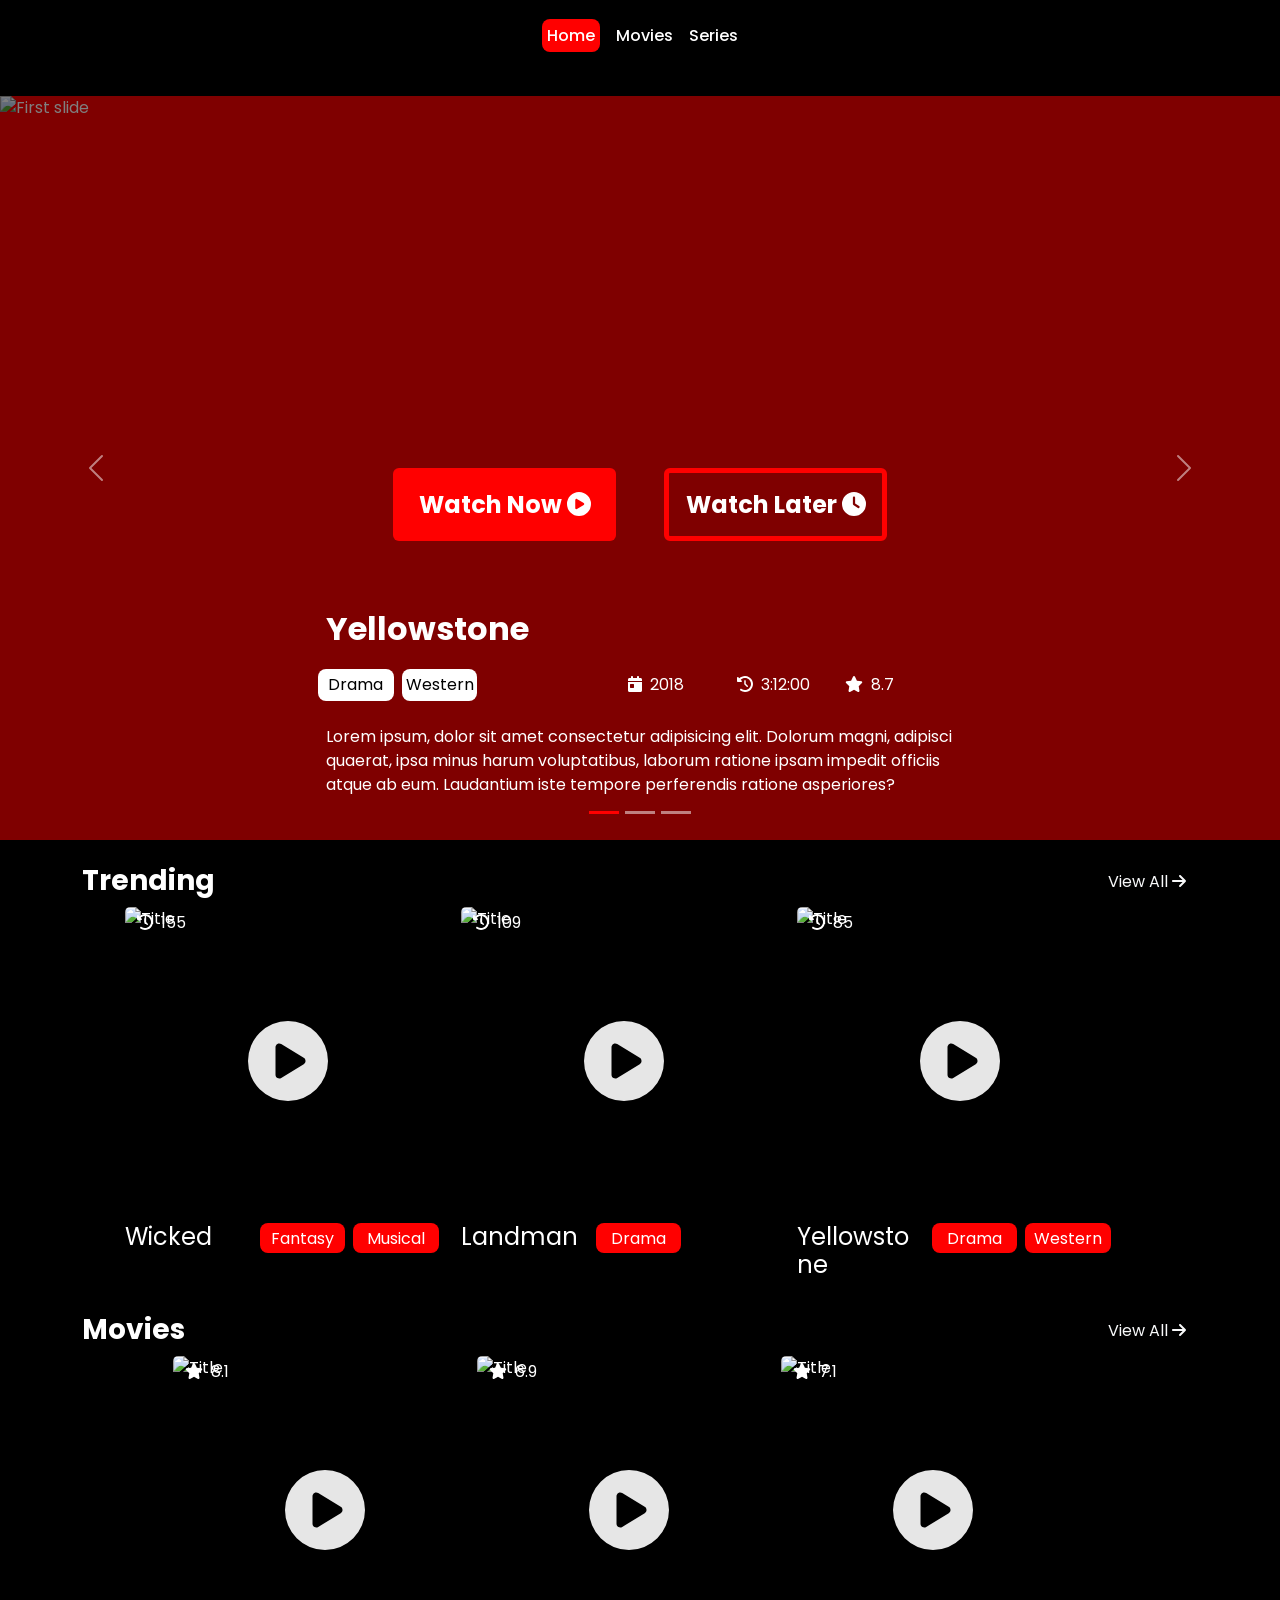
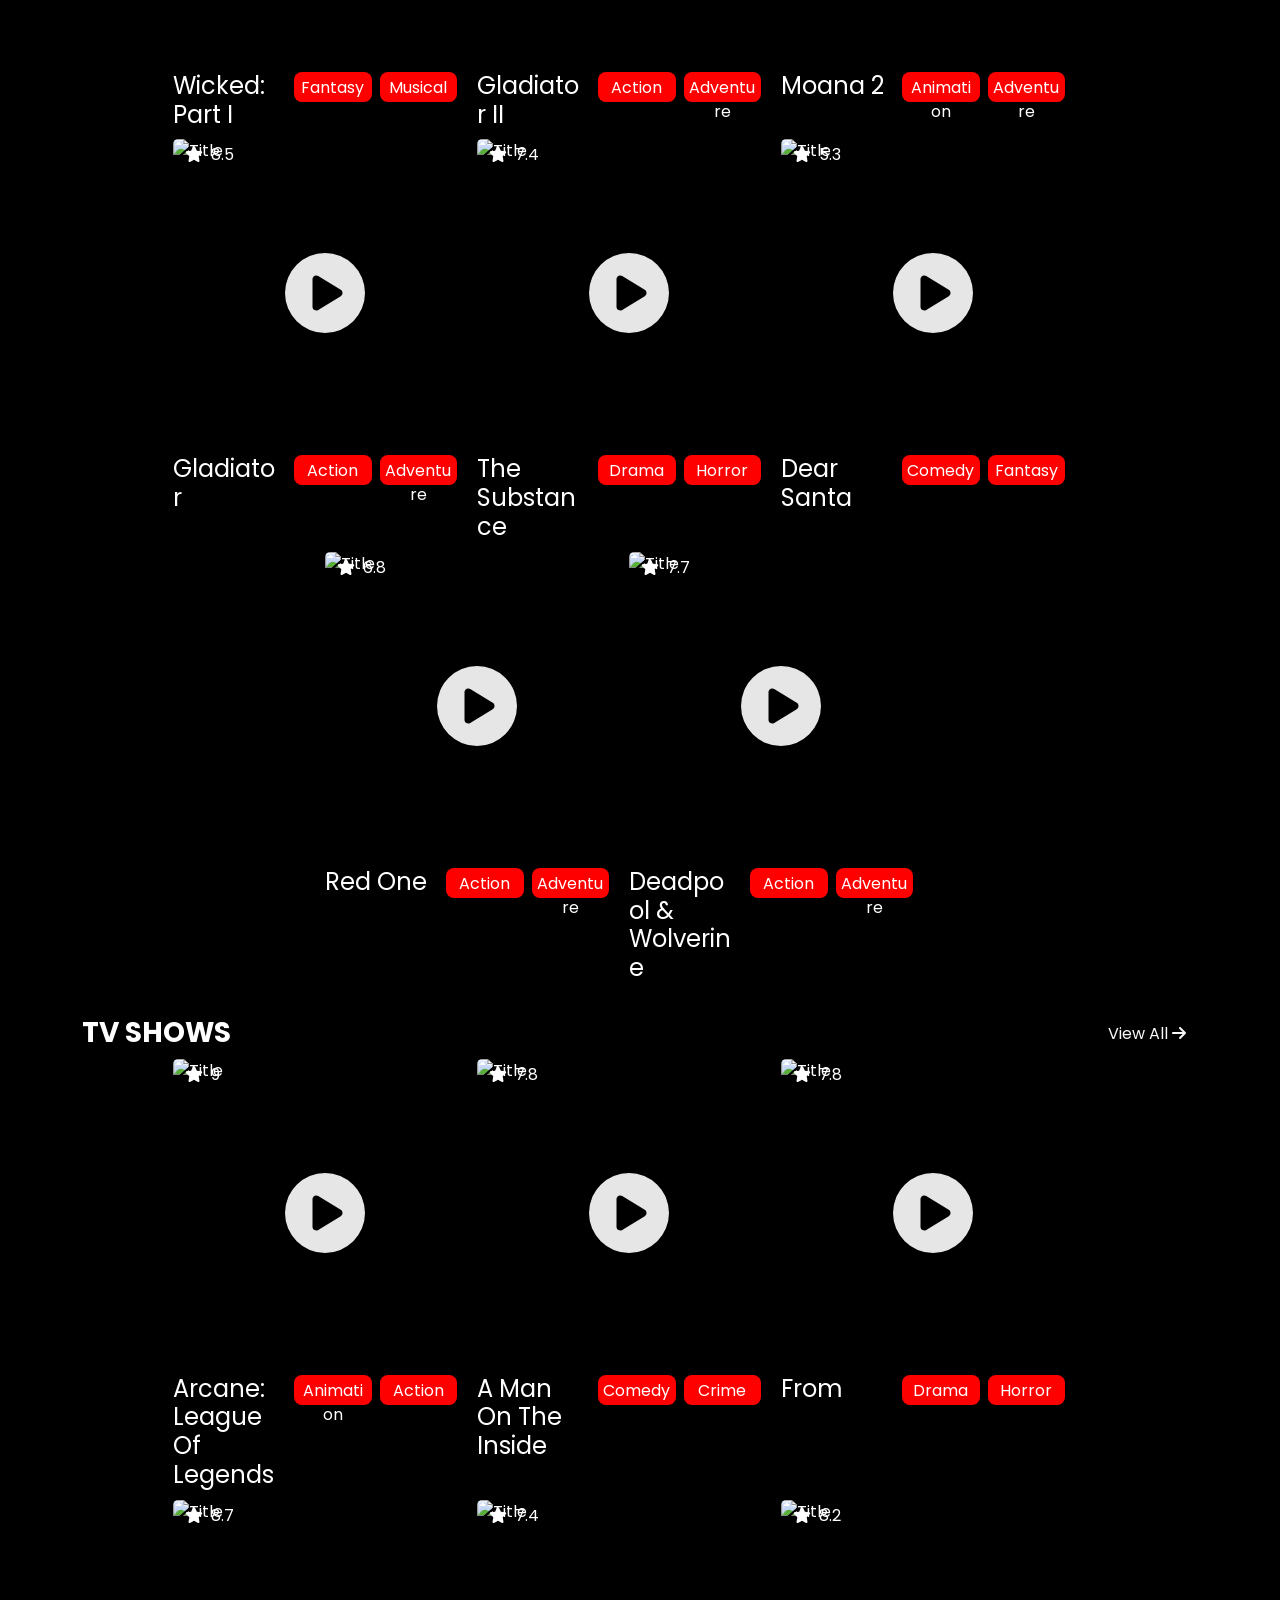
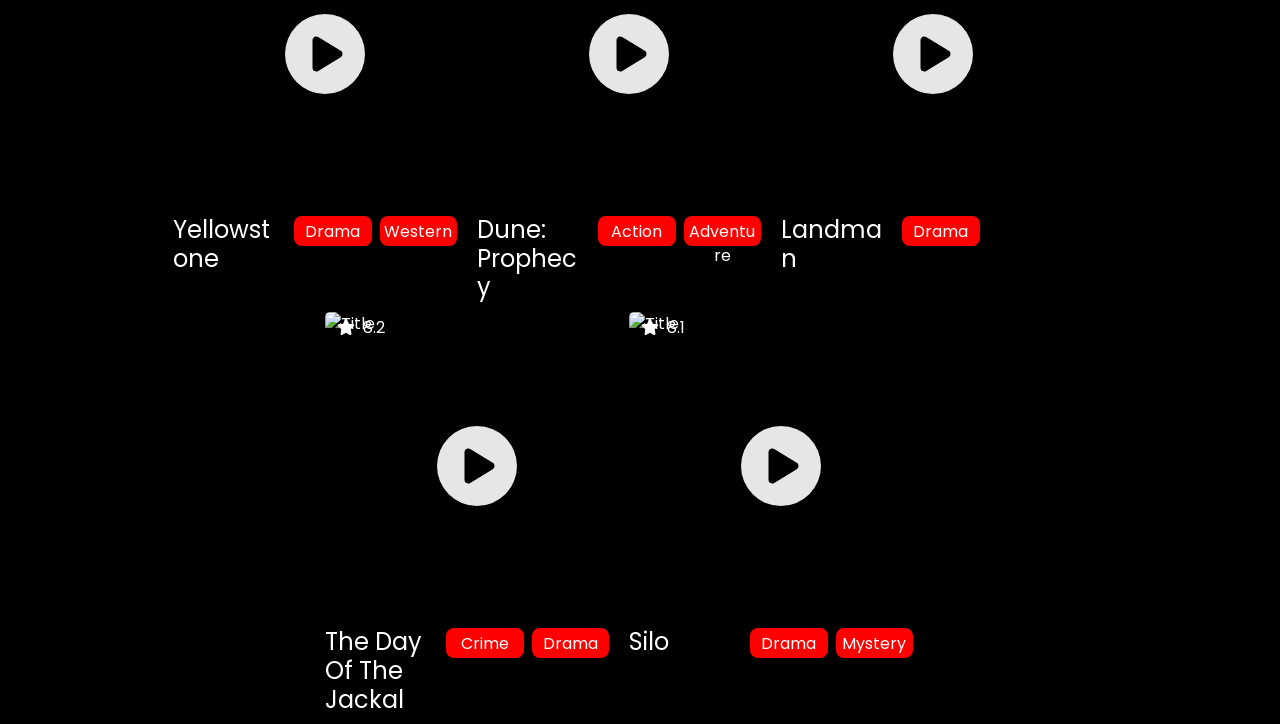
==== index.html @ 8cdc95a4 "Add files via upload" ====
<!doctype html>
<html lang="en" data-critters-container>
<head>
  <meta charset="utf-8">
  <title>MovieWebsite</title>
  <base href="/">
  <meta name="viewport" content="width=device-width, initial-scale=1">
  <link rel="icon" type="image/x-icon" href="favicon.ico">
<style>@charset "UTF-8";:root{--bs-blue: #0d6efd;--bs-indigo: #6610f2;--bs-purple: #6f42c1;--bs-pink: #d63384;--bs-red: #dc3545;--bs-orange: #fd7e14;--bs-yellow: #ffc107;--bs-green: #198754;--bs-teal: #20c997;--bs-cyan: #0dcaf0;--bs-black: #000;--bs-white: #fff;--bs-gray: #6c757d;--bs-gray-dark: #343a40;--bs-gray-100: #f8f9fa;--bs-gray-200: #e9ecef;--bs-gray-300: #dee2e6;--bs-gray-400: #ced4da;--bs-gray-500: #adb5bd;--bs-gray-600: #6c757d;--bs-gray-700: #495057;--bs-gray-800: #343a40;--bs-gray-900: #212529;--bs-primary: #0d6efd;--bs-secondary: #6c757d;--bs-success: #198754;--bs-info: #0dcaf0;--bs-warning: #ffc107;--bs-danger: #dc3545;--bs-light: #f8f9fa;--bs-dark: #212529;--bs-primary-rgb: 13, 110, 253;--bs-secondary-rgb: 108, 117, 125;--bs-success-rgb: 25, 135, 84;--bs-info-rgb: 13, 202, 240;--bs-warning-rgb: 255, 193, 7;--bs-danger-rgb: 220, 53, 69;--bs-light-rgb: 248, 249, 250;--bs-dark-rgb: 33, 37, 41;--bs-primary-text-emphasis: #052c65;--bs-secondary-text-emphasis: #2b2f32;--bs-success-text-emphasis: #0a3622;--bs-info-text-emphasis: #055160;--bs-warning-text-emphasis: #664d03;--bs-danger-text-emphasis: #58151c;--bs-light-text-emphasis: #495057;--bs-dark-text-emphasis: #495057;--bs-primary-bg-subtle: #cfe2ff;--bs-secondary-bg-subtle: #e2e3e5;--bs-success-bg-subtle: #d1e7dd;--bs-info-bg-subtle: #cff4fc;--bs-warning-bg-subtle: #fff3cd;--bs-danger-bg-subtle: #f8d7da;--bs-light-bg-subtle: #fcfcfd;--bs-dark-bg-subtle: #ced4da;--bs-primary-border-subtle: #9ec5fe;--bs-secondary-border-subtle: #c4c8cb;--bs-success-border-subtle: #a3cfbb;--bs-info-border-subtle: #9eeaf9;--bs-warning-border-subtle: #ffe69c;--bs-danger-border-subtle: #f1aeb5;--bs-light-border-subtle: #e9ecef;--bs-dark-border-subtle: #adb5bd;--bs-white-rgb: 255, 255, 255;--bs-black-rgb: 0, 0, 0;--bs-font-sans-serif: system-ui, -apple-system, "Segoe UI", Roboto, "Helvetica Neue", "Noto Sans", "Liberation Sans", Arial, sans-serif, "Apple Color Emoji", "Segoe UI Emoji", "Segoe UI Symbol", "Noto Color Emoji";--bs-font-monospace: SFMono-Regular, Menlo, Monaco, Consolas, "Liberation Mono", "Courier New", monospace;--bs-gradient: linear-gradient(180deg, rgba(255, 255, 255, .15), rgba(255, 255, 255, 0));--bs-body-font-family: var(--bs-font-sans-serif);--bs-body-font-size: 1rem;--bs-body-font-weight: 400;--bs-body-line-height: 1.5;--bs-body-color: #212529;--bs-body-color-rgb: 33, 37, 41;--bs-body-bg: #fff;--bs-body-bg-rgb: 255, 255, 255;--bs-emphasis-color: #000;--bs-emphasis-color-rgb: 0, 0, 0;--bs-secondary-color: rgba(33, 37, 41, .75);--bs-secondary-color-rgb: 33, 37, 41;--bs-secondary-bg: #e9ecef;--bs-secondary-bg-rgb: 233, 236, 239;--bs-tertiary-color: rgba(33, 37, 41, .5);--bs-tertiary-color-rgb: 33, 37, 41;--bs-tertiary-bg: #f8f9fa;--bs-tertiary-bg-rgb: 248, 249, 250;--bs-heading-color: inherit;--bs-link-color: #0d6efd;--bs-link-color-rgb: 13, 110, 253;--bs-link-decoration: underline;--bs-link-hover-color: #0a58ca;--bs-link-hover-color-rgb: 10, 88, 202;--bs-code-color: #d63384;--bs-highlight-color: #212529;--bs-highlight-bg: #fff3cd;--bs-border-width: 1px;--bs-border-style: solid;--bs-border-color: #dee2e6;--bs-border-color-translucent: rgba(0, 0, 0, .175);--bs-border-radius: .375rem;--bs-border-radius-sm: .25rem;--bs-border-radius-lg: .5rem;--bs-border-radius-xl: 1rem;--bs-border-radius-xxl: 2rem;--bs-border-radius-2xl: var(--bs-border-radius-xxl);--bs-border-radius-pill: 50rem;--bs-box-shadow: 0 .5rem 1rem rgba(0, 0, 0, .15);--bs-box-shadow-sm: 0 .125rem .25rem rgba(0, 0, 0, .075);--bs-box-shadow-lg: 0 1rem 3rem rgba(0, 0, 0, .175);--bs-box-shadow-inset: inset 0 1px 2px rgba(0, 0, 0, .075);--bs-focus-ring-width: .25rem;--bs-focus-ring-opacity: .25;--bs-focus-ring-color: rgba(13, 110, 253, .25);--bs-form-valid-color: #198754;--bs-form-valid-border-color: #198754;--bs-form-invalid-color: #dc3545;--bs-form-invalid-border-color: #dc3545}*,*:before,*:after{box-sizing:border-box}@media (prefers-reduced-motion: no-preference){:root{scroll-behavior:smooth}}body{margin:0;font-family:var(--bs-body-font-family);font-size:var(--bs-body-font-size);font-weight:var(--bs-body-font-weight);line-height:var(--bs-body-line-height);color:var(--bs-body-color);text-align:var(--bs-body-text-align);background-color:var(--bs-body-bg);-webkit-text-size-adjust:100%;-webkit-tap-highlight-color:rgba(0,0,0,0)}:root{--bs-breakpoint-xs: 0;--bs-breakpoint-sm: 576px;--bs-breakpoint-md: 768px;--bs-breakpoint-lg: 992px;--bs-breakpoint-xl: 1200px;--bs-breakpoint-xxl: 1400px}*{box-sizing:border-box;-webkit-box-sizing:border-box;-moz-box-sizing:border-box;padding:0;margin:0}@font-face{font-family:poppins-regular;src:url("./media/Poppins-Regular-JNHL4IDV.ttf")}body{background-color:#000;color:#fff;font-family:poppins-regular}html{scroll-behavior:smooth}
</style><link rel="stylesheet" href="styles-H7HARPI5.css" media="print" onload="this.media='all'"><noscript><link rel="stylesheet" href="styles-H7HARPI5.css"></noscript></head>
<body>
  <app-root></app-root>
<script src="polyfills-FFHMD2TL.js" type="module"></script><script src="scripts-3WCNOC3Q.js" defer></script><script src="main-EXVJGMRE.js" type="module"></script></body>
</html>
---- styles-H7HARPI5.css ----
@charset "UTF-8";:root,[data-bs-theme=light]{--bs-blue: #0d6efd;--bs-indigo: #6610f2;--bs-purple: #6f42c1;--bs-pink: #d63384;--bs-red: #dc3545;--bs-orange: #fd7e14;--bs-yellow: #ffc107;--bs-green: #198754;--bs-teal: #20c997;--bs-cyan: #0dcaf0;--bs-black: #000;--bs-white: #fff;--bs-gray: #6c757d;--bs-gray-dark: #343a40;--bs-gray-100: #f8f9fa;--bs-gray-200: #e9ecef;--bs-gray-300: #dee2e6;--bs-gray-400: #ced4da;--bs-gray-500: #adb5bd;--bs-gray-600: #6c757d;--bs-gray-700: #495057;--bs-gray-800: #343a40;--bs-gray-900: #212529;--bs-primary: #0d6efd;--bs-secondary: #6c757d;--bs-success: #198754;--bs-info: #0dcaf0;--bs-warning: #ffc107;--bs-danger: #dc3545;--bs-light: #f8f9fa;--bs-dark: #212529;--bs-primary-rgb: 13, 110, 253;--bs-secondary-rgb: 108, 117, 125;--bs-success-rgb: 25, 135, 84;--bs-info-rgb: 13, 202, 240;--bs-warning-rgb: 255, 193, 7;--bs-danger-rgb: 220, 53, 69;--bs-light-rgb: 248, 249, 250;--bs-dark-rgb: 33, 37, 41;--bs-primary-text-emphasis: #052c65;--bs-secondary-text-emphasis: #2b2f32;--bs-success-text-emphasis: #0a3622;--bs-info-text-emphasis: #055160;--bs-warning-text-emphasis: #664d03;--bs-danger-text-emphasis: #58151c;--bs-light-text-emphasis: #495057;--bs-dark-text-emphasis: #495057;--bs-primary-bg-subtle: #cfe2ff;--bs-secondary-bg-subtle: #e2e3e5;--bs-success-bg-subtle: #d1e7dd;--bs-info-bg-subtle: #cff4fc;--bs-warning-bg-subtle: #fff3cd;--bs-danger-bg-subtle: #f8d7da;--bs-light-bg-subtle: #fcfcfd;--bs-dark-bg-subtle: #ced4da;--bs-primary-border-subtle: #9ec5fe;--bs-secondary-border-subtle: #c4c8cb;--bs-success-border-subtle: #a3cfbb;--bs-info-border-subtle: #9eeaf9;--bs-warning-border-subtle: #ffe69c;--bs-danger-border-subtle: #f1aeb5;--bs-light-border-subtle: #e9ecef;--bs-dark-border-subtle: #adb5bd;--bs-white-rgb: 255, 255, 255;--bs-black-rgb: 0, 0, 0;--bs-font-sans-serif: system-ui, -apple-system, "Segoe UI", Roboto, "Helvetica Neue", "Noto Sans", "Liberation Sans", Arial, sans-serif, "Apple Color Emoji", "Segoe UI Emoji", "Segoe UI Symbol", "Noto Color Emoji";--bs-font-monospace: SFMono-Regular, Menlo, Monaco, Consolas, "Liberation Mono", "Courier New", monospace;--bs-gradient: linear-gradient(180deg, rgba(255, 255, 255, .15), rgba(255, 255, 255, 0));--bs-body-font-family: var(--bs-font-sans-serif);--bs-body-font-size: 1rem;--bs-body-font-weight: 400;--bs-body-line-height: 1.5;--bs-body-color: #212529;--bs-body-color-rgb: 33, 37, 41;--bs-body-bg: #fff;--bs-body-bg-rgb: 255, 255, 255;--bs-emphasis-color: #000;--bs-emphasis-color-rgb: 0, 0, 0;--bs-secondary-color: rgba(33, 37, 41, .75);--bs-secondary-color-rgb: 33, 37, 41;--bs-secondary-bg: #e9ecef;--bs-secondary-bg-rgb: 233, 236, 239;--bs-tertiary-color: rgba(33, 37, 41, .5);--bs-tertiary-color-rgb: 33, 37, 41;--bs-tertiary-bg: #f8f9fa;--bs-tertiary-bg-rgb: 248, 249, 250;--bs-heading-color: inherit;--bs-link-color: #0d6efd;--bs-link-color-rgb: 13, 110, 253;--bs-link-decoration: underline;--bs-link-hover-color: #0a58ca;--bs-link-hover-color-rgb: 10, 88, 202;--bs-code-color: #d63384;--bs-highlight-color: #212529;--bs-highlight-bg: #fff3cd;--bs-border-width: 1px;--bs-border-style: solid;--bs-border-color: #dee2e6;--bs-border-color-translucent: rgba(0, 0, 0, .175);--bs-border-radius: .375rem;--bs-border-radius-sm: .25rem;--bs-border-radius-lg: .5rem;--bs-border-radius-xl: 1rem;--bs-border-radius-xxl: 2rem;--bs-border-radius-2xl: var(--bs-border-radius-xxl);--bs-border-radius-pill: 50rem;--bs-box-shadow: 0 .5rem 1rem rgba(0, 0, 0, .15);--bs-box-shadow-sm: 0 .125rem .25rem rgba(0, 0, 0, .075);--bs-box-shadow-lg: 0 1rem 3rem rgba(0, 0, 0, .175);--bs-box-shadow-inset: inset 0 1px 2px rgba(0, 0, 0, .075);--bs-focus-ring-width: .25rem;--bs-focus-ring-opacity: .25;--bs-focus-ring-color: rgba(13, 110, 253, .25);--bs-form-valid-color: #198754;--bs-form-valid-border-color: #198754;--bs-form-invalid-color: #dc3545;--bs-form-invalid-border-color: #dc3545}[data-bs-theme=dark]{color-scheme:dark;--bs-body-color: #dee2e6;--bs-body-color-rgb: 222, 226, 230;--bs-body-bg: #212529;--bs-body-bg-rgb: 33, 37, 41;--bs-emphasis-color: #fff;--bs-emphasis-color-rgb: 255, 255, 255;--bs-secondary-color: rgba(222, 226, 230, .75);--bs-secondary-color-rgb: 222, 226, 230;--bs-secondary-bg: #343a40;--bs-secondary-bg-rgb: 52, 58, 64;--bs-tertiary-color: rgba(222, 226, 230, .5);--bs-tertiary-color-rgb: 222, 226, 230;--bs-tertiary-bg: #2b3035;--bs-tertiary-bg-rgb: 43, 48, 53;--bs-primary-text-emphasis: #6ea8fe;--bs-secondary-text-emphasis: #a7acb1;--bs-success-text-emphasis: #75b798;--bs-info-text-emphasis: #6edff6;--bs-warning-text-emphasis: #ffda6a;--bs-danger-text-emphasis: #ea868f;--bs-light-text-emphasis: #f8f9fa;--bs-dark-text-emphasis: #dee2e6;--bs-primary-bg-subtle: #031633;--bs-secondary-bg-subtle: #161719;--bs-success-bg-subtle: #051b11;--bs-info-bg-subtle: #032830;--bs-warning-bg-subtle: #332701;--bs-danger-bg-subtle: #2c0b0e;--bs-light-bg-subtle: #343a40;--bs-dark-bg-subtle: #1a1d20;--bs-primary-border-subtle: #084298;--bs-secondary-border-subtle: #41464b;--bs-success-border-subtle: #0f5132;--bs-info-border-subtle: #087990;--bs-warning-border-subtle: #997404;--bs-danger-border-subtle: #842029;--bs-light-border-subtle: #495057;--bs-dark-border-subtle: #343a40;--bs-heading-color: inherit;--bs-link-color: #6ea8fe;--bs-link-hover-color: #8bb9fe;--bs-link-color-rgb: 110, 168, 254;--bs-link-hover-color-rgb: 139, 185, 254;--bs-code-color: #e685b5;--bs-highlight-color: #dee2e6;--bs-highlight-bg: #664d03;--bs-border-color: #495057;--bs-border-color-translucent: rgba(255, 255, 255, .15);--bs-form-valid-color: #75b798;--bs-form-valid-border-color: #75b798;--bs-form-invalid-color: #ea868f;--bs-form-invalid-border-color: #ea868f}*,*:before,*:after{box-sizing:border-box}@media (prefers-reduced-motion: no-preference){:root{scroll-behavior:smooth}}body{margin:0;font-family:var(--bs-body-font-family);font-size:var(--bs-body-font-size);font-weight:var(--bs-body-font-weight);line-height:var(--bs-body-line-height);color:var(--bs-body-color);text-align:var(--bs-body-text-align);background-color:var(--bs-body-bg);-webkit-text-size-adjust:100%;-webkit-tap-highlight-color:rgba(0,0,0,0)}hr{margin:1rem 0;color:inherit;border:0;border-top:var(--bs-border-width) solid;opacity:.25}h6,.h6,h5,.h5,h4,.h4,h3,.h3,h2,.h2,h1,.h1{margin-top:0;margin-bottom:.5rem;font-weight:500;line-height:1.2;color:var(--bs-heading-color)}h1,.h1{font-size:calc(1.375rem + 1.5vw)}@media (min-width: 1200px){h1,.h1{font-size:2.5rem}}h2,.h2{font-size:calc(1.325rem + .9vw)}@media (min-width: 1200px){h2,.h2{font-size:2rem}}h3,.h3{font-size:calc(1.3rem + .6vw)}@media (min-width: 1200px){h3,.h3{font-size:1.75rem}}h4,.h4{font-size:calc(1.275rem + .3vw)}@media (min-width: 1200px){h4,.h4{font-size:1.5rem}}h5,.h5{font-size:1.25rem}h6,.h6{font-size:1rem}p{margin-top:0;margin-bottom:1rem}abbr[title]{-webkit-text-decoration:underline dotted;text-decoration:underline dotted;cursor:help;-webkit-text-decoration-skip-ink:none;text-decoration-skip-ink:none}address{margin-bottom:1rem;font-style:normal;line-height:inherit}ol,ul{padding-left:2rem}ol,ul,dl{margin-top:0;margin-bottom:1rem}ol ol,ul ul,ol ul,ul ol{margin-bottom:0}dt{font-weight:700}dd{margin-bottom:.5rem;margin-left:0}blockquote{margin:0 0 1rem}b,strong{font-weight:bolder}small,.small{font-size:.875em}mark,.mark{padding:.1875em;color:var(--bs-highlight-color);background-color:var(--bs-highlight-bg)}sub,sup{position:relative;font-size:.75em;line-height:0;vertical-align:baseline}sub{bottom:-.25em}sup{top:-.5em}a{color:rgba(var(--bs-link-color-rgb),var(--bs-link-opacity, 1));text-decoration:underline}a:hover{--bs-link-color-rgb: var(--bs-link-hover-color-rgb)}a:not([href]):not([class]),a:not([href]):not([class]):hover{color:inherit;text-decoration:none}pre,code,kbd,samp{font-family:var(--bs-font-monospace);font-size:1em}pre{display:block;margin-top:0;margin-bottom:1rem;overflow:auto;font-size:.875em}pre code{font-size:inherit;color:inherit;word-break:normal}code{font-size:.875em;color:var(--bs-code-color);word-wrap:break-word}a>code{color:inherit}kbd{padding:.1875rem .375rem;font-size:.875em;color:var(--bs-body-bg);background-color:var(--bs-body-color);border-radius:.25rem}kbd kbd{padding:0;font-size:1em}figure{margin:0 0 1rem}img,svg{vertical-align:middle}table{caption-side:bottom;border-collapse:collapse}caption{padding-top:.5rem;padding-bottom:.5rem;color:var(--bs-secondary-color);text-align:left}th{text-align:inherit;text-align:-webkit-match-parent}thead,tbody,tfoot,tr,td,th{border-color:inherit;border-style:solid;border-width:0}label{display:inline-block}button{border-radius:0}button:focus:not(:focus-visible){outline:0}input,button,select,optgroup,textarea{margin:0;font-family:inherit;font-size:inherit;line-height:inherit}button,select{text-transform:none}[role=button]{cursor:pointer}select{word-wrap:normal}select:disabled{opacity:1}[list]:not([type=date]):not([type=datetime-local]):not([type=month]):not([type=week]):not([type=time])::-webkit-calendar-picker-indicator{display:none!important}button,[type=button],[type=reset],[type=submit]{-webkit-appearance:button}button:not(:disabled),[type=button]:not(:disabled),[type=reset]:not(:disabled),[type=submit]:not(:disabled){cursor:pointer}::-moz-focus-inner{padding:0;border-style:none}textarea{resize:vertical}fieldset{min-width:0;padding:0;margin:0;border:0}legend{float:left;width:100%;padding:0;margin-bottom:.5rem;font-size:calc(1.275rem + .3vw);line-height:inherit}@media (min-width: 1200px){legend{font-size:1.5rem}}legend+*{clear:left}::-webkit-datetime-edit-fields-wrapper,::-webkit-datetime-edit-text,::-webkit-datetime-edit-minute,::-webkit-datetime-edit-hour-field,::-webkit-datetime-edit-day-field,::-webkit-datetime-edit-month-field,::-webkit-datetime-edit-year-field{padding:0}::-webkit-inner-spin-button{height:auto}[type=search]{-webkit-appearance:textfield;outline-offset:-2px}::-webkit-search-decoration{-webkit-appearance:none}::-webkit-color-swatch-wrapper{padding:0}::-webkit-file-upload-button{font:inherit;-webkit-appearance:button}::file-selector-button{font:inherit;-webkit-appearance:button}output{display:inline-block}iframe{border:0}summary{display:list-item;cursor:pointer}progress{vertical-align:baseline}[hidden]{display:none!important}.lead{font-size:1.25rem;font-weight:300}.display-1{font-size:calc(1.625rem + 4.5vw);font-weight:300;line-height:1.2}@media (min-width: 1200px){.display-1{font-size:5rem}}.display-2{font-size:calc(1.575rem + 3.9vw);font-weight:300;line-height:1.2}@media (min-width: 1200px){.display-2{font-size:4.5rem}}.display-3{font-size:calc(1.525rem + 3.3vw);font-weight:300;line-height:1.2}@media (min-width: 1200px){.display-3{font-size:4rem}}.display-4{font-size:calc(1.475rem + 2.7vw);font-weight:300;line-height:1.2}@media (min-width: 1200px){.display-4{font-size:3.5rem}}.display-5{font-size:calc(1.425rem + 2.1vw);font-weight:300;line-height:1.2}@media (min-width: 1200px){.display-5{font-size:3rem}}.display-6{font-size:calc(1.375rem + 1.5vw);font-weight:300;line-height:1.2}@media (min-width: 1200px){.display-6{font-size:2.5rem}}.list-unstyled,.list-inline{padding-left:0;list-style:none}.list-inline-item{display:inline-block}.list-inline-item:not(:last-child){margin-right:.5rem}.initialism{font-size:.875em;text-transform:uppercase}.blockquote{margin-bottom:1rem;font-size:1.25rem}.blockquote>:last-child{margin-bottom:0}.blockquote-footer{margin-top:-1rem;margin-bottom:1rem;font-size:.875em;color:#6c757d}.blockquote-footer:before{content:"\2014\a0"}.img-fluid{max-width:100%;height:auto}.img-thumbnail{padding:.25rem;background-color:var(--bs-body-bg);border:var(--bs-border-width) solid var(--bs-border-color);border-radius:var(--bs-border-radius);max-width:100%;height:auto}.figure{display:inline-block}.figure-img{margin-bottom:.5rem;line-height:1}.figure-caption{font-size:.875em;color:var(--bs-secondary-color)}.container,.container-fluid,.container-xxl,.container-xl,.container-lg,.container-md,.container-sm{--bs-gutter-x: 1.5rem;--bs-gutter-y: 0;width:100%;padding-right:calc(var(--bs-gutter-x) * .5);padding-left:calc(var(--bs-gutter-x) * .5);margin-right:auto;margin-left:auto}@media (min-width: 576px){.container-sm,.container{max-width:540px}}@media (min-width: 768px){.container-md,.container-sm,.container{max-width:720px}}@media (min-width: 992px){.container-lg,.container-md,.container-sm,.container{max-width:960px}}@media (min-width: 1200px){.container-xl,.container-lg,.container-md,.container-sm,.container{max-width:1140px}}@media (min-width: 1400px){.container-xxl,.container-xl,.container-lg,.container-md,.container-sm,.container{max-width:1320px}}:root{--bs-breakpoint-xs: 0;--bs-breakpoint-sm: 576px;--bs-breakpoint-md: 768px;--bs-breakpoint-lg: 992px;--bs-breakpoint-xl: 1200px;--bs-breakpoint-xxl: 1400px}.row{--bs-gutter-x: 1.5rem;--bs-gutter-y: 0;display:flex;flex-wrap:wrap;margin-top:calc(-1 * var(--bs-gutter-y));margin-right:calc(-.5 * var(--bs-gutter-x));margin-left:calc(-.5 * var(--bs-gutter-x))}.row>*{flex-shrink:0;width:100%;max-width:100%;padding-right:calc(var(--bs-gutter-x) * .5);padding-left:calc(var(--bs-gutter-x) * .5);margin-top:var(--bs-gutter-y)}.col{flex:1 0 0%}.row-cols-auto>*{flex:0 0 auto;width:auto}.row-cols-1>*{flex:0 0 auto;width:100%}.row-cols-2>*{flex:0 0 auto;width:50%}.row-cols-3>*{flex:0 0 auto;width:33.33333333%}.row-cols-4>*{flex:0 0 auto;width:25%}.row-cols-5>*{flex:0 0 auto;width:20%}.row-cols-6>*{flex:0 0 auto;width:16.66666667%}.col-auto{flex:0 0 auto;width:auto}.col-1{flex:0 0 auto;width:8.33333333%}.col-2{flex:0 0 auto;width:16.66666667%}.col-3{flex:0 0 auto;width:25%}.col-4{flex:0 0 auto;width:33.33333333%}.col-5{flex:0 0 auto;width:41.66666667%}.col-6{flex:0 0 auto;width:50%}.col-7{flex:0 0 auto;width:58.33333333%}.col-8{flex:0 0 auto;width:66.66666667%}.col-9{flex:0 0 auto;width:75%}.col-10{flex:0 0 auto;width:83.33333333%}.col-11{flex:0 0 auto;width:91.66666667%}.col-12{flex:0 0 auto;width:100%}.offset-1{margin-left:8.33333333%}.offset-2{margin-left:16.66666667%}.offset-3{margin-left:25%}.offset-4{margin-left:33.33333333%}.offset-5{margin-left:41.66666667%}.offset-6{margin-left:50%}.offset-7{margin-left:58.33333333%}.offset-8{margin-left:66.66666667%}.offset-9{margin-left:75%}.offset-10{margin-left:83.33333333%}.offset-11{margin-left:91.66666667%}.g-0,.gx-0{--bs-gutter-x: 0}.g-0,.gy-0{--bs-gutter-y: 0}.g-1,.gx-1{--bs-gutter-x: .25rem}.g-1,.gy-1{--bs-gutter-y: .25rem}.g-2,.gx-2{--bs-gutter-x: .5rem}.g-2,.gy-2{--bs-gutter-y: .5rem}.g-3,.gx-3{--bs-gutter-x: 1rem}.g-3,.gy-3{--bs-gutter-y: 1rem}.g-4,.gx-4{--bs-gutter-x: 1.5rem}.g-4,.gy-4{--bs-gutter-y: 1.5rem}.g-5,.gx-5{--bs-gutter-x: 3rem}.g-5,.gy-5{--bs-gutter-y: 3rem}@media (min-width: 576px){.col-sm{flex:1 0 0%}.row-cols-sm-auto>*{flex:0 0 auto;width:auto}.row-cols-sm-1>*{flex:0 0 auto;width:100%}.row-cols-sm-2>*{flex:0 0 auto;width:50%}.row-cols-sm-3>*{flex:0 0 auto;width:33.33333333%}.row-cols-sm-4>*{flex:0 0 auto;width:25%}.row-cols-sm-5>*{flex:0 0 auto;width:20%}.row-cols-sm-6>*{flex:0 0 auto;width:16.66666667%}.col-sm-auto{flex:0 0 auto;width:auto}.col-sm-1{flex:0 0 auto;width:8.33333333%}.col-sm-2{flex:0 0 auto;width:16.66666667%}.col-sm-3{flex:0 0 auto;width:25%}.col-sm-4{flex:0 0 auto;width:33.33333333%}.col-sm-5{flex:0 0 auto;width:41.66666667%}.col-sm-6{flex:0 0 auto;width:50%}.col-sm-7{flex:0 0 auto;width:58.33333333%}.col-sm-8{flex:0 0 auto;width:66.66666667%}.col-sm-9{flex:0 0 auto;width:75%}.col-sm-10{flex:0 0 auto;width:83.33333333%}.col-sm-11{flex:0 0 auto;width:91.66666667%}.col-sm-12{flex:0 0 auto;width:100%}.offset-sm-0{margin-left:0}.offset-sm-1{margin-left:8.33333333%}.offset-sm-2{margin-left:16.66666667%}.offset-sm-3{margin-left:25%}.offset-sm-4{margin-left:33.33333333%}.offset-sm-5{margin-left:41.66666667%}.offset-sm-6{margin-left:50%}.offset-sm-7{margin-left:58.33333333%}.offset-sm-8{margin-left:66.66666667%}.offset-sm-9{margin-left:75%}.offset-sm-10{margin-left:83.33333333%}.offset-sm-11{margin-left:91.66666667%}.g-sm-0,.gx-sm-0{--bs-gutter-x: 0}.g-sm-0,.gy-sm-0{--bs-gutter-y: 0}.g-sm-1,.gx-sm-1{--bs-gutter-x: .25rem}.g-sm-1,.gy-sm-1{--bs-gutter-y: .25rem}.g-sm-2,.gx-sm-2{--bs-gutter-x: .5rem}.g-sm-2,.gy-sm-2{--bs-gutter-y: .5rem}.g-sm-3,.gx-sm-3{--bs-gutter-x: 1rem}.g-sm-3,.gy-sm-3{--bs-gutter-y: 1rem}.g-sm-4,.gx-sm-4{--bs-gutter-x: 1.5rem}.g-sm-4,.gy-sm-4{--bs-gutter-y: 1.5rem}.g-sm-5,.gx-sm-5{--bs-gutter-x: 3rem}.g-sm-5,.gy-sm-5{--bs-gutter-y: 3rem}}@media (min-width: 768px){.col-md{flex:1 0 0%}.row-cols-md-auto>*{flex:0 0 auto;width:auto}.row-cols-md-1>*{flex:0 0 auto;width:100%}.row-cols-md-2>*{flex:0 0 auto;width:50%}.row-cols-md-3>*{flex:0 0 auto;width:33.33333333%}.row-cols-md-4>*{flex:0 0 auto;width:25%}.row-cols-md-5>*{flex:0 0 auto;width:20%}.row-cols-md-6>*{flex:0 0 auto;width:16.66666667%}.col-md-auto{flex:0 0 auto;width:auto}.col-md-1{flex:0 0 auto;width:8.33333333%}.col-md-2{flex:0 0 auto;width:16.66666667%}.col-md-3{flex:0 0 auto;width:25%}.col-md-4{flex:0 0 auto;width:33.33333333%}.col-md-5{flex:0 0 auto;width:41.66666667%}.col-md-6{flex:0 0 auto;width:50%}.col-md-7{flex:0 0 auto;width:58.33333333%}.col-md-8{flex:0 0 auto;width:66.66666667%}.col-md-9{flex:0 0 auto;width:75%}.col-md-10{flex:0 0 auto;width:83.33333333%}.col-md-11{flex:0 0 auto;width:91.66666667%}.col-md-12{flex:0 0 auto;width:100%}.offset-md-0{margin-left:0}.offset-md-1{margin-left:8.33333333%}.offset-md-2{margin-left:16.66666667%}.offset-md-3{margin-left:25%}.offset-md-4{margin-left:33.33333333%}.offset-md-5{margin-left:41.66666667%}.offset-md-6{margin-left:50%}.offset-md-7{margin-left:58.33333333%}.offset-md-8{margin-left:66.66666667%}.offset-md-9{margin-left:75%}.offset-md-10{margin-left:83.33333333%}.offset-md-11{margin-left:91.66666667%}.g-md-0,.gx-md-0{--bs-gutter-x: 0}.g-md-0,.gy-md-0{--bs-gutter-y: 0}.g-md-1,.gx-md-1{--bs-gutter-x: .25rem}.g-md-1,.gy-md-1{--bs-gutter-y: .25rem}.g-md-2,.gx-md-2{--bs-gutter-x: .5rem}.g-md-2,.gy-md-2{--bs-gutter-y: .5rem}.g-md-3,.gx-md-3{--bs-gutter-x: 1rem}.g-md-3,.gy-md-3{--bs-gutter-y: 1rem}.g-md-4,.gx-md-4{--bs-gutter-x: 1.5rem}.g-md-4,.gy-md-4{--bs-gutter-y: 1.5rem}.g-md-5,.gx-md-5{--bs-gutter-x: 3rem}.g-md-5,.gy-md-5{--bs-gutter-y: 3rem}}@media (min-width: 992px){.col-lg{flex:1 0 0%}.row-cols-lg-auto>*{flex:0 0 auto;width:auto}.row-cols-lg-1>*{flex:0 0 auto;width:100%}.row-cols-lg-2>*{flex:0 0 auto;width:50%}.row-cols-lg-3>*{flex:0 0 auto;width:33.33333333%}.row-cols-lg-4>*{flex:0 0 auto;width:25%}.row-cols-lg-5>*{flex:0 0 auto;width:20%}.row-cols-lg-6>*{flex:0 0 auto;width:16.66666667%}.col-lg-auto{flex:0 0 auto;width:auto}.col-lg-1{flex:0 0 auto;width:8.33333333%}.col-lg-2{flex:0 0 auto;width:16.66666667%}.col-lg-3{flex:0 0 auto;width:25%}.col-lg-4{flex:0 0 auto;width:33.33333333%}.col-lg-5{flex:0 0 auto;width:41.66666667%}.col-lg-6{flex:0 0 auto;width:50%}.col-lg-7{flex:0 0 auto;width:58.33333333%}.col-lg-8{flex:0 0 auto;width:66.66666667%}.col-lg-9{flex:0 0 auto;width:75%}.col-lg-10{flex:0 0 auto;width:83.33333333%}.col-lg-11{flex:0 0 auto;width:91.66666667%}.col-lg-12{flex:0 0 auto;width:100%}.offset-lg-0{margin-left:0}.offset-lg-1{margin-left:8.33333333%}.offset-lg-2{margin-left:16.66666667%}.offset-lg-3{margin-left:25%}.offset-lg-4{margin-left:33.33333333%}.offset-lg-5{margin-left:41.66666667%}.offset-lg-6{margin-left:50%}.offset-lg-7{margin-left:58.33333333%}.offset-lg-8{margin-left:66.66666667%}.offset-lg-9{margin-left:75%}.offset-lg-10{margin-left:83.33333333%}.offset-lg-11{margin-left:91.66666667%}.g-lg-0,.gx-lg-0{--bs-gutter-x: 0}.g-lg-0,.gy-lg-0{--bs-gutter-y: 0}.g-lg-1,.gx-lg-1{--bs-gutter-x: .25rem}.g-lg-1,.gy-lg-1{--bs-gutter-y: .25rem}.g-lg-2,.gx-lg-2{--bs-gutter-x: .5rem}.g-lg-2,.gy-lg-2{--bs-gutter-y: .5rem}.g-lg-3,.gx-lg-3{--bs-gutter-x: 1rem}.g-lg-3,.gy-lg-3{--bs-gutter-y: 1rem}.g-lg-4,.gx-lg-4{--bs-gutter-x: 1.5rem}.g-lg-4,.gy-lg-4{--bs-gutter-y: 1.5rem}.g-lg-5,.gx-lg-5{--bs-gutter-x: 3rem}.g-lg-5,.gy-lg-5{--bs-gutter-y: 3rem}}@media (min-width: 1200px){.col-xl{flex:1 0 0%}.row-cols-xl-auto>*{flex:0 0 auto;width:auto}.row-cols-xl-1>*{flex:0 0 auto;width:100%}.row-cols-xl-2>*{flex:0 0 auto;width:50%}.row-cols-xl-3>*{flex:0 0 auto;width:33.33333333%}.row-cols-xl-4>*{flex:0 0 auto;width:25%}.row-cols-xl-5>*{flex:0 0 auto;width:20%}.row-cols-xl-6>*{flex:0 0 auto;width:16.66666667%}.col-xl-auto{flex:0 0 auto;width:auto}.col-xl-1{flex:0 0 auto;width:8.33333333%}.col-xl-2{flex:0 0 auto;width:16.66666667%}.col-xl-3{flex:0 0 auto;width:25%}.col-xl-4{flex:0 0 auto;width:33.33333333%}.col-xl-5{flex:0 0 auto;width:41.66666667%}.col-xl-6{flex:0 0 auto;width:50%}.col-xl-7{flex:0 0 auto;width:58.33333333%}.col-xl-8{flex:0 0 auto;width:66.66666667%}.col-xl-9{flex:0 0 auto;width:75%}.col-xl-10{flex:0 0 auto;width:83.33333333%}.col-xl-11{flex:0 0 auto;width:91.66666667%}.col-xl-12{flex:0 0 auto;width:100%}.offset-xl-0{margin-left:0}.offset-xl-1{margin-left:8.33333333%}.offset-xl-2{margin-left:16.66666667%}.offset-xl-3{margin-left:25%}.offset-xl-4{margin-left:33.33333333%}.offset-xl-5{margin-left:41.66666667%}.offset-xl-6{margin-left:50%}.offset-xl-7{margin-left:58.33333333%}.offset-xl-8{margin-left:66.66666667%}.offset-xl-9{margin-left:75%}.offset-xl-10{margin-left:83.33333333%}.offset-xl-11{margin-left:91.66666667%}.g-xl-0,.gx-xl-0{--bs-gutter-x: 0}.g-xl-0,.gy-xl-0{--bs-gutter-y: 0}.g-xl-1,.gx-xl-1{--bs-gutter-x: .25rem}.g-xl-1,.gy-xl-1{--bs-gutter-y: .25rem}.g-xl-2,.gx-xl-2{--bs-gutter-x: .5rem}.g-xl-2,.gy-xl-2{--bs-gutter-y: .5rem}.g-xl-3,.gx-xl-3{--bs-gutter-x: 1rem}.g-xl-3,.gy-xl-3{--bs-gutter-y: 1rem}.g-xl-4,.gx-xl-4{--bs-gutter-x: 1.5rem}.g-xl-4,.gy-xl-4{--bs-gutter-y: 1.5rem}.g-xl-5,.gx-xl-5{--bs-gutter-x: 3rem}.g-xl-5,.gy-xl-5{--bs-gutter-y: 3rem}}@media (min-width: 1400px){.col-xxl{flex:1 0 0%}.row-cols-xxl-auto>*{flex:0 0 auto;width:auto}.row-cols-xxl-1>*{flex:0 0 auto;width:100%}.row-cols-xxl-2>*{flex:0 0 auto;width:50%}.row-cols-xxl-3>*{flex:0 0 auto;width:33.33333333%}.row-cols-xxl-4>*{flex:0 0 auto;width:25%}.row-cols-xxl-5>*{flex:0 0 auto;width:20%}.row-cols-xxl-6>*{flex:0 0 auto;width:16.66666667%}.col-xxl-auto{flex:0 0 auto;width:auto}.col-xxl-1{flex:0 0 auto;width:8.33333333%}.col-xxl-2{flex:0 0 auto;width:16.66666667%}.col-xxl-3{flex:0 0 auto;width:25%}.col-xxl-4{flex:0 0 auto;width:33.33333333%}.col-xxl-5{flex:0 0 auto;width:41.66666667%}.col-xxl-6{flex:0 0 auto;width:50%}.col-xxl-7{flex:0 0 auto;width:58.33333333%}.col-xxl-8{flex:0 0 auto;width:66.66666667%}.col-xxl-9{flex:0 0 auto;width:75%}.col-xxl-10{flex:0 0 auto;width:83.33333333%}.col-xxl-11{flex:0 0 auto;width:91.66666667%}.col-xxl-12{flex:0 0 auto;width:100%}.offset-xxl-0{margin-left:0}.offset-xxl-1{margin-left:8.33333333%}.offset-xxl-2{margin-left:16.66666667%}.offset-xxl-3{margin-left:25%}.offset-xxl-4{margin-left:33.33333333%}.offset-xxl-5{margin-left:41.66666667%}.offset-xxl-6{margin-left:50%}.offset-xxl-7{margin-left:58.33333333%}.offset-xxl-8{margin-left:66.66666667%}.offset-xxl-9{margin-left:75%}.offset-xxl-10{margin-left:83.33333333%}.offset-xxl-11{margin-left:91.66666667%}.g-xxl-0,.gx-xxl-0{--bs-gutter-x: 0}.g-xxl-0,.gy-xxl-0{--bs-gutter-y: 0}.g-xxl-1,.gx-xxl-1{--bs-gutter-x: .25rem}.g-xxl-1,.gy-xxl-1{--bs-gutter-y: .25rem}.g-xxl-2,.gx-xxl-2{--bs-gutter-x: .5rem}.g-xxl-2,.gy-xxl-2{--bs-gutter-y: .5rem}.g-xxl-3,.gx-xxl-3{--bs-gutter-x: 1rem}.g-xxl-3,.gy-xxl-3{--bs-gutter-y: 1rem}.g-xxl-4,.gx-xxl-4{--bs-gutter-x: 1.5rem}.g-xxl-4,.gy-xxl-4{--bs-gutter-y: 1.5rem}.g-xxl-5,.gx-xxl-5{--bs-gutter-x: 3rem}.g-xxl-5,.gy-xxl-5{--bs-gutter-y: 3rem}}.table{--bs-table-color-type: initial;--bs-table-bg-type: initial;--bs-table-color-state: initial;--bs-table-bg-state: initial;--bs-table-color: var(--bs-emphasis-color);--bs-table-bg: var(--bs-body-bg);--bs-table-border-color: var(--bs-border-color);--bs-table-accent-bg: transparent;--bs-table-striped-color: var(--bs-emphasis-color);--bs-table-striped-bg: rgba(var(--bs-emphasis-color-rgb), .05);--bs-table-active-color: var(--bs-emphasis-color);--bs-table-active-bg: rgba(var(--bs-emphasis-color-rgb), .1);--bs-table-hover-color: var(--bs-emphasis-color);--bs-table-hover-bg: rgba(var(--bs-emphasis-color-rgb), .075);width:100%;margin-bottom:1rem;vertical-align:top;border-color:var(--bs-table-border-color)}.table>:not(caption)>*>*{padding:.5rem;color:var(--bs-table-color-state, var(--bs-table-color-type, var(--bs-table-color)));background-color:var(--bs-table-bg);border-bottom-width:var(--bs-border-width);box-shadow:inset 0 0 0 9999px var(--bs-table-bg-state, var(--bs-table-bg-type, var(--bs-table-accent-bg)))}.table>tbody{vertical-align:inherit}.table>thead{vertical-align:bottom}.table-group-divider{border-top:calc(var(--bs-border-width) * 2) solid currentcolor}.caption-top{caption-side:top}.table-sm>:not(caption)>*>*{padding:.25rem}.table-bordered>:not(caption)>*{border-width:var(--bs-border-width) 0}.table-bordered>:not(caption)>*>*{border-width:0 var(--bs-border-width)}.table-borderless>:not(caption)>*>*{border-bottom-width:0}.table-borderless>:not(:first-child){border-top-width:0}.table-striped>tbody>tr:nth-of-type(odd)>*{--bs-table-color-type: var(--bs-table-striped-color);--bs-table-bg-type: var(--bs-table-striped-bg)}.table-striped-columns>:not(caption)>tr>:nth-child(2n){--bs-table-color-type: var(--bs-table-striped-color);--bs-table-bg-type: var(--bs-table-striped-bg)}.table-active{--bs-table-color-state: var(--bs-table-active-color);--bs-table-bg-state: var(--bs-table-active-bg)}.table-hover>tbody>tr:hover>*{--bs-table-color-state: var(--bs-table-hover-color);--bs-table-bg-state: var(--bs-table-hover-bg)}.table-primary{--bs-table-color: #000;--bs-table-bg: #cfe2ff;--bs-table-border-color: #a6b5cc;--bs-table-striped-bg: #c5d7f2;--bs-table-striped-color: #000;--bs-table-active-bg: #bacbe6;--bs-table-active-color: #000;--bs-table-hover-bg: #bfd1ec;--bs-table-hover-color: #000;color:var(--bs-table-color);border-color:var(--bs-table-border-color)}.table-secondary{--bs-table-color: #000;--bs-table-bg: #e2e3e5;--bs-table-border-color: #b5b6b7;--bs-table-striped-bg: #d7d8da;--bs-table-striped-color: #000;--bs-table-active-bg: #cbccce;--bs-table-active-color: #000;--bs-table-hover-bg: #d1d2d4;--bs-table-hover-color: #000;color:var(--bs-table-color);border-color:var(--bs-table-border-color)}.table-success{--bs-table-color: #000;--bs-table-bg: #d1e7dd;--bs-table-border-color: #a7b9b1;--bs-table-striped-bg: #c7dbd2;--bs-table-striped-color: #000;--bs-table-active-bg: #bcd0c7;--bs-table-active-color: #000;--bs-table-hover-bg: #c1d6cc;--bs-table-hover-color: #000;color:var(--bs-table-color);border-color:var(--bs-table-border-color)}.table-info{--bs-table-color: #000;--bs-table-bg: #cff4fc;--bs-table-border-color: #a6c3ca;--bs-table-striped-bg: #c5e8ef;--bs-table-striped-color: #000;--bs-table-active-bg: #badce3;--bs-table-active-color: #000;--bs-table-hover-bg: #bfe2e9;--bs-table-hover-color: #000;color:var(--bs-table-color);border-color:var(--bs-table-border-color)}.table-warning{--bs-table-color: #000;--bs-table-bg: #fff3cd;--bs-table-border-color: #ccc2a4;--bs-table-striped-bg: #f2e7c3;--bs-table-striped-color: #000;--bs-table-active-bg: #e6dbb9;--bs-table-active-color: #000;--bs-table-hover-bg: #ece1be;--bs-table-hover-color: #000;color:var(--bs-table-color);border-color:var(--bs-table-border-color)}.table-danger{--bs-table-color: #000;--bs-table-bg: #f8d7da;--bs-table-border-color: #c6acae;--bs-table-striped-bg: #eccccf;--bs-table-striped-color: #000;--bs-table-active-bg: #dfc2c4;--bs-table-active-color: #000;--bs-table-hover-bg: #e5c7ca;--bs-table-hover-color: #000;color:var(--bs-table-color);border-color:var(--bs-table-border-color)}.table-light{--bs-table-color: #000;--bs-table-bg: #f8f9fa;--bs-table-border-color: #c6c7c8;--bs-table-striped-bg: #ecedee;--bs-table-striped-color: #000;--bs-table-active-bg: #dfe0e1;--bs-table-active-color: #000;--bs-table-hover-bg: #e5e6e7;--bs-table-hover-color: #000;color:var(--bs-table-color);border-color:var(--bs-table-border-color)}.table-dark{--bs-table-color: #fff;--bs-table-bg: #212529;--bs-table-border-color: #4d5154;--bs-table-striped-bg: #2c3034;--bs-table-striped-color: #fff;--bs-table-active-bg: #373b3e;--bs-table-active-color: #fff;--bs-table-hover-bg: #323539;--bs-table-hover-color: #fff;color:var(--bs-table-color);border-color:var(--bs-table-border-color)}.table-responsive{overflow-x:auto;-webkit-overflow-scrolling:touch}@media (max-width: 575.98px){.table-responsive-sm{overflow-x:auto;-webkit-overflow-scrolling:touch}}@media (max-width: 767.98px){.table-responsive-md{overflow-x:auto;-webkit-overflow-scrolling:touch}}@media (max-width: 991.98px){.table-responsive-lg{overflow-x:auto;-webkit-overflow-scrolling:touch}}@media (max-width: 1199.98px){.table-responsive-xl{overflow-x:auto;-webkit-overflow-scrolling:touch}}@media (max-width: 1399.98px){.table-responsive-xxl{overflow-x:auto;-webkit-overflow-scrolling:touch}}.form-label{margin-bottom:.5rem}.col-form-label{padding-top:calc(.375rem + var(--bs-border-width));padding-bottom:calc(.375rem + var(--bs-border-width));margin-bottom:0;font-size:inherit;line-height:1.5}.col-form-label-lg{padding-top:calc(.5rem + var(--bs-border-width));padding-bottom:calc(.5rem + var(--bs-border-width));font-size:1.25rem}.col-form-label-sm{padding-top:calc(.25rem + var(--bs-border-width));padding-bottom:calc(.25rem + var(--bs-border-width));font-size:.875rem}.form-text{margin-top:.25rem;font-size:.875em;color:var(--bs-secondary-color)}.form-control{display:block;width:100%;padding:.375rem .75rem;font-size:1rem;font-weight:400;line-height:1.5;color:var(--bs-body-color);-webkit-appearance:none;-moz-appearance:none;appearance:none;background-color:var(--bs-body-bg);background-clip:padding-box;border:var(--bs-border-width) solid var(--bs-border-color);border-radius:var(--bs-border-radius);transition:border-color .15s ease-in-out,box-shadow .15s ease-in-out}@media (prefers-reduced-motion: reduce){.form-control{transition:none}}.form-control[type=file]{overflow:hidden}.form-control[type=file]:not(:disabled):not([readonly]){cursor:pointer}.form-control:focus{color:var(--bs-body-color);background-color:var(--bs-body-bg);border-color:#86b7fe;outline:0;box-shadow:0 0 0 .25rem #0d6efd40}.form-control::-webkit-date-and-time-value{min-width:85px;height:1.5em;margin:0}.form-control::-webkit-datetime-edit{display:block;padding:0}.form-control::-moz-placeholder{color:var(--bs-secondary-color);opacity:1}.form-control::placeholder{color:var(--bs-secondary-color);opacity:1}.form-control:disabled{background-color:var(--bs-secondary-bg);opacity:1}.form-control::-webkit-file-upload-button{padding:.375rem .75rem;margin:-.375rem -.75rem;-webkit-margin-end:.75rem;margin-inline-end:.75rem;color:var(--bs-body-color);background-color:var(--bs-tertiary-bg);pointer-events:none;border-color:inherit;border-style:solid;border-width:0;border-inline-end-width:var(--bs-border-width);border-radius:0;-webkit-transition:color .15s ease-in-out,background-color .15s ease-in-out,border-color .15s ease-in-out,box-shadow .15s ease-in-out;transition:color .15s ease-in-out,background-color .15s ease-in-out,border-color .15s ease-in-out,box-shadow .15s ease-in-out}.form-control::file-selector-button{padding:.375rem .75rem;margin:-.375rem -.75rem;-webkit-margin-end:.75rem;margin-inline-end:.75rem;color:var(--bs-body-color);background-color:var(--bs-tertiary-bg);pointer-events:none;border-color:inherit;border-style:solid;border-width:0;border-inline-end-width:var(--bs-border-width);border-radius:0;transition:color .15s ease-in-out,background-color .15s ease-in-out,border-color .15s ease-in-out,box-shadow .15s ease-in-out}@media (prefers-reduced-motion: reduce){.form-control::-webkit-file-upload-button{-webkit-transition:none;transition:none}.form-control::file-selector-button{transition:none}}.form-control:hover:not(:disabled):not([readonly])::-webkit-file-upload-button{background-color:var(--bs-secondary-bg)}.form-control:hover:not(:disabled):not([readonly])::file-selector-button{background-color:var(--bs-secondary-bg)}.form-control-plaintext{display:block;width:100%;padding:.375rem 0;margin-bottom:0;line-height:1.5;color:var(--bs-body-color);background-color:transparent;border:solid transparent;border-width:var(--bs-border-width) 0}.form-control-plaintext:focus{outline:0}.form-control-plaintext.form-control-sm,.form-control-plaintext.form-control-lg{padding-right:0;padding-left:0}.form-control-sm{min-height:calc(1.5em + .5rem + calc(var(--bs-border-width) * 2));padding:.25rem .5rem;font-size:.875rem;border-radius:var(--bs-border-radius-sm)}.form-control-sm::-webkit-file-upload-button{padding:.25rem .5rem;margin:-.25rem -.5rem;-webkit-margin-end:.5rem;margin-inline-end:.5rem}.form-control-sm::file-selector-button{padding:.25rem .5rem;margin:-.25rem -.5rem;-webkit-margin-end:.5rem;margin-inline-end:.5rem}.form-control-lg{min-height:calc(1.5em + 1rem + calc(var(--bs-border-width) * 2));padding:.5rem 1rem;font-size:1.25rem;border-radius:var(--bs-border-radius-lg)}.form-control-lg::-webkit-file-upload-button{padding:.5rem 1rem;margin:-.5rem -1rem;-webkit-margin-end:1rem;margin-inline-end:1rem}.form-control-lg::file-selector-button{padding:.5rem 1rem;margin:-.5rem -1rem;-webkit-margin-end:1rem;margin-inline-end:1rem}textarea.form-control{min-height:calc(1.5em + .75rem + calc(var(--bs-border-width) * 2))}textarea.form-control-sm{min-height:calc(1.5em + .5rem + calc(var(--bs-border-width) * 2))}textarea.form-control-lg{min-height:calc(1.5em + 1rem + calc(var(--bs-border-width) * 2))}.form-control-color{width:3rem;height:calc(1.5em + .75rem + calc(var(--bs-border-width) * 2));padding:.375rem}.form-control-color:not(:disabled):not([readonly]){cursor:pointer}.form-control-color::-moz-color-swatch{border:0!important;border-radius:var(--bs-border-radius)}.form-control-color::-webkit-color-swatch{border:0!important;border-radius:var(--bs-border-radius)}.form-control-color.form-control-sm{height:calc(1.5em + .5rem + calc(var(--bs-border-width) * 2))}.form-control-color.form-control-lg{height:calc(1.5em + 1rem + calc(var(--bs-border-width) * 2))}.form-select{--bs-form-select-bg-img: url("data:image/svg+xml,%3csvg xmlns='http://www.w3.org/2000/svg' viewBox='0 0 16 16'%3e%3cpath fill='none' stroke='%23343a40' stroke-linecap='round' stroke-linejoin='round' stroke-width='2' d='m2 5 6 6 6-6'/%3e%3c/svg%3e");display:block;width:100%;padding:.375rem 2.25rem .375rem .75rem;font-size:1rem;font-weight:400;line-height:1.5;color:var(--bs-body-color);-webkit-appearance:none;-moz-appearance:none;appearance:none;background-color:var(--bs-body-bg);background-image:var(--bs-form-select-bg-img),var(--bs-form-select-bg-icon, none);background-repeat:no-repeat;background-position:right .75rem center;background-size:16px 12px;border:var(--bs-border-width) solid var(--bs-border-color);border-radius:var(--bs-border-radius);transition:border-color .15s ease-in-out,box-shadow .15s ease-in-out}@media (prefers-reduced-motion: reduce){.form-select{transition:none}}.form-select:focus{border-color:#86b7fe;outline:0;box-shadow:0 0 0 .25rem #0d6efd40}.form-select[multiple],.form-select[size]:not([size="1"]){padding-right:.75rem;background-image:none}.form-select:disabled{background-color:var(--bs-secondary-bg)}.form-select:-moz-focusring{color:transparent;text-shadow:0 0 0 var(--bs-body-color)}.form-select-sm{padding-top:.25rem;padding-bottom:.25rem;padding-left:.5rem;font-size:.875rem;border-radius:var(--bs-border-radius-sm)}.form-select-lg{padding-top:.5rem;padding-bottom:.5rem;padding-left:1rem;font-size:1.25rem;border-radius:var(--bs-border-radius-lg)}[data-bs-theme=dark] .form-select{--bs-form-select-bg-img: url("data:image/svg+xml,%3csvg xmlns='http://www.w3.org/2000/svg' viewBox='0 0 16 16'%3e%3cpath fill='none' stroke='%23dee2e6' stroke-linecap='round' stroke-linejoin='round' stroke-width='2' d='m2 5 6 6 6-6'/%3e%3c/svg%3e")}.form-check{display:block;min-height:1.5rem;padding-left:1.5em;margin-bottom:.125rem}.form-check .form-check-input{float:left;margin-left:-1.5em}.form-check-reverse{padding-right:1.5em;padding-left:0;text-align:right}.form-check-reverse .form-check-input{float:right;margin-right:-1.5em;margin-left:0}.form-check-input{--bs-form-check-bg: var(--bs-body-bg);flex-shrink:0;width:1em;height:1em;margin-top:.25em;vertical-align:top;-webkit-appearance:none;-moz-appearance:none;appearance:none;background-color:var(--bs-form-check-bg);background-image:var(--bs-form-check-bg-image);background-repeat:no-repeat;background-position:center;background-size:contain;border:var(--bs-border-width) solid var(--bs-border-color);-webkit-print-color-adjust:exact;color-adjust:exact;print-color-adjust:exact}.form-check-input[type=checkbox]{border-radius:.25em}.form-check-input[type=radio]{border-radius:50%}.form-check-input:active{filter:brightness(90%)}.form-check-input:focus{border-color:#86b7fe;outline:0;box-shadow:0 0 0 .25rem #0d6efd40}.form-check-input:checked{background-color:#0d6efd;border-color:#0d6efd}.form-check-input:checked[type=checkbox]{--bs-form-check-bg-image: url("data:image/svg+xml,%3csvg xmlns='http://www.w3.org/2000/svg' viewBox='0 0 20 20'%3e%3cpath fill='none' stroke='%23fff' stroke-linecap='round' stroke-linejoin='round' stroke-width='3' d='m6 10 3 3 6-6'/%3e%3c/svg%3e")}.form-check-input:checked[type=radio]{--bs-form-check-bg-image: url("data:image/svg+xml,%3csvg xmlns='http://www.w3.org/2000/svg' viewBox='-4 -4 8 8'%3e%3ccircle r='2' fill='%23fff'/%3e%3c/svg%3e")}.form-check-input[type=checkbox]:indeterminate{background-color:#0d6efd;border-color:#0d6efd;--bs-form-check-bg-image: url("data:image/svg+xml,%3csvg xmlns='http://www.w3.org/2000/svg' viewBox='0 0 20 20'%3e%3cpath fill='none' stroke='%23fff' stroke-linecap='round' stroke-linejoin='round' stroke-width='3' d='M6 10h8'/%3e%3c/svg%3e")}.form-check-input:disabled{pointer-events:none;filter:none;opacity:.5}.form-check-input[disabled]~.form-check-label,.form-check-input:disabled~.form-check-label{cursor:default;opacity:.5}.form-switch{padding-left:2.5em}.form-switch .form-check-input{--bs-form-switch-bg: url("data:image/svg+xml,%3csvg xmlns='http://www.w3.org/2000/svg' viewBox='-4 -4 8 8'%3e%3ccircle r='3' fill='rgba%280, 0, 0, 0.25%29'/%3e%3c/svg%3e");width:2em;margin-left:-2.5em;background-image:var(--bs-form-switch-bg);background-position:left center;border-radius:2em;transition:background-position .15s ease-in-out}@media (prefers-reduced-motion: reduce){.form-switch .form-check-input{transition:none}}.form-switch .form-check-input:focus{--bs-form-switch-bg: url("data:image/svg+xml,%3csvg xmlns='http://www.w3.org/2000/svg' viewBox='-4 -4 8 8'%3e%3ccircle r='3' fill='%2386b7fe'/%3e%3c/svg%3e")}.form-switch .form-check-input:checked{background-position:right center;--bs-form-switch-bg: url("data:image/svg+xml,%3csvg xmlns='http://www.w3.org/2000/svg' viewBox='-4 -4 8 8'%3e%3ccircle r='3' fill='%23fff'/%3e%3c/svg%3e")}.form-switch.form-check-reverse{padding-right:2.5em;padding-left:0}.form-switch.form-check-reverse .form-check-input{margin-right:-2.5em;margin-left:0}.form-check-inline{display:inline-block;margin-right:1rem}.btn-check{position:absolute;clip:rect(0,0,0,0);pointer-events:none}.btn-check[disabled]+.btn,.btn-check:disabled+.btn{pointer-events:none;filter:none;opacity:.65}[data-bs-theme=dark] .form-switch .form-check-input:not(:checked):not(:focus){--bs-form-switch-bg: url("data:image/svg+xml,%3csvg xmlns='http://www.w3.org/2000/svg' viewBox='-4 -4 8 8'%3e%3ccircle r='3' fill='rgba%28255, 255, 255, 0.25%29'/%3e%3c/svg%3e")}.form-range{width:100%;height:1.5rem;padding:0;-webkit-appearance:none;-moz-appearance:none;appearance:none;background-color:transparent}.form-range:focus{outline:0}.form-range:focus::-webkit-slider-thumb{box-shadow:0 0 0 1px #fff,0 0 0 .25rem #0d6efd40}.form-range:focus::-moz-range-thumb{box-shadow:0 0 0 1px #fff,0 0 0 .25rem #0d6efd40}.form-range::-moz-focus-outer{border:0}.form-range::-webkit-slider-thumb{width:1rem;height:1rem;margin-top:-.25rem;-webkit-appearance:none;appearance:none;background-color:#0d6efd;border:0;border-radius:1rem;-webkit-transition:background-color .15s ease-in-out,border-color .15s ease-in-out,box-shadow .15s ease-in-out;transition:background-color .15s ease-in-out,border-color .15s ease-in-out,box-shadow .15s ease-in-out}@media (prefers-reduced-motion: reduce){.form-range::-webkit-slider-thumb{-webkit-transition:none;transition:none}}.form-range::-webkit-slider-thumb:active{background-color:#b6d4fe}.form-range::-webkit-slider-runnable-track{width:100%;height:.5rem;color:transparent;cursor:pointer;background-color:var(--bs-secondary-bg);border-color:transparent;border-radius:1rem}.form-range::-moz-range-thumb{width:1rem;height:1rem;-moz-appearance:none;appearance:none;background-color:#0d6efd;border:0;border-radius:1rem;-moz-transition:background-color .15s ease-in-out,border-color .15s ease-in-out,box-shadow .15s ease-in-out;transition:background-color .15s ease-in-out,border-color .15s ease-in-out,box-shadow .15s ease-in-out}@media (prefers-reduced-motion: reduce){.form-range::-moz-range-thumb{-moz-transition:none;transition:none}}.form-range::-moz-range-thumb:active{background-color:#b6d4fe}.form-range::-moz-range-track{width:100%;height:.5rem;color:transparent;cursor:pointer;background-color:var(--bs-secondary-bg);border-color:transparent;border-radius:1rem}.form-range:disabled{pointer-events:none}.form-range:disabled::-webkit-slider-thumb{background-color:var(--bs-secondary-color)}.form-range:disabled::-moz-range-thumb{background-color:var(--bs-secondary-color)}.form-floating{position:relative}.form-floating>.form-control,.form-floating>.form-control-plaintext,.form-floating>.form-select{height:calc(3.5rem + calc(var(--bs-border-width) * 2));min-height:calc(3.5rem + calc(var(--bs-border-width) * 2));line-height:1.25}.form-floating>label{position:absolute;top:0;left:0;z-index:2;height:100%;padding:1rem .75rem;overflow:hidden;text-align:start;text-overflow:ellipsis;white-space:nowrap;pointer-events:none;border:var(--bs-border-width) solid transparent;transform-origin:0 0;transition:opacity .1s ease-in-out,transform .1s ease-in-out}@media (prefers-reduced-motion: reduce){.form-floating>label{transition:none}}.form-floating>.form-control,.form-floating>.form-control-plaintext{padding:1rem .75rem}.form-floating>.form-control::-moz-placeholder,.form-floating>.form-control-plaintext::-moz-placeholder{color:transparent}.form-floating>.form-control::placeholder,.form-floating>.form-control-plaintext::placeholder{color:transparent}.form-floating>.form-control:not(:-moz-placeholder-shown),.form-floating>.form-control-plaintext:not(:-moz-placeholder-shown){padding-top:1.625rem;padding-bottom:.625rem}.form-floating>.form-control:focus,.form-floating>.form-control:not(:placeholder-shown),.form-floating>.form-control-plaintext:focus,.form-floating>.form-control-plaintext:not(:placeholder-shown){padding-top:1.625rem;padding-bottom:.625rem}.form-floating>.form-control:-webkit-autofill,.form-floating>.form-control-plaintext:-webkit-autofill{padding-top:1.625rem;padding-bottom:.625rem}.form-floating>.form-select{padding-top:1.625rem;padding-bottom:.625rem}.form-floating>.form-control:not(:-moz-placeholder-shown)~label{color:rgba(var(--bs-body-color-rgb),.65);transform:scale(.85) translateY(-.5rem) translate(.15rem)}.form-floating>.form-control:focus~label,.form-floating>.form-control:not(:placeholder-shown)~label,.form-floating>.form-control-plaintext~label,.form-floating>.form-select~label{color:rgba(var(--bs-body-color-rgb),.65);transform:scale(.85) translateY(-.5rem) translate(.15rem)}.form-floating>.form-control:not(:-moz-placeholder-shown)~label:after{position:absolute;inset:1rem .375rem;z-index:-1;height:1.5em;content:"";background-color:var(--bs-body-bg);border-radius:var(--bs-border-radius)}.form-floating>.form-control:focus~label:after,.form-floating>.form-control:not(:placeholder-shown)~label:after,.form-floating>.form-control-plaintext~label:after,.form-floating>.form-select~label:after{position:absolute;inset:1rem .375rem;z-index:-1;height:1.5em;content:"";background-color:var(--bs-body-bg);border-radius:var(--bs-border-radius)}.form-floating>.form-control:-webkit-autofill~label{color:rgba(var(--bs-body-color-rgb),.65);transform:scale(.85) translateY(-.5rem) translate(.15rem)}.form-floating>.form-control-plaintext~label{border-width:var(--bs-border-width) 0}.form-floating>:disabled~label,.form-floating>.form-control:disabled~label{color:#6c757d}.form-floating>:disabled~label:after,.form-floating>.form-control:disabled~label:after{background-color:var(--bs-secondary-bg)}.input-group{position:relative;display:flex;flex-wrap:wrap;align-items:stretch;width:100%}.input-group>.form-control,.input-group>.form-select,.input-group>.form-floating{position:relative;flex:1 1 auto;width:1%;min-width:0}.input-group>.form-control:focus,.input-group>.form-select:focus,.input-group>.form-floating:focus-within{z-index:5}.input-group .btn{position:relative;z-index:2}.input-group .btn:focus{z-index:5}.input-group-text{display:flex;align-items:center;padding:.375rem .75rem;font-size:1rem;font-weight:400;line-height:1.5;color:var(--bs-body-color);text-align:center;white-space:nowrap;background-color:var(--bs-tertiary-bg);border:var(--bs-border-width) solid var(--bs-border-color);border-radius:var(--bs-border-radius)}.input-group-lg>.form-control,.input-group-lg>.form-select,.input-group-lg>.input-group-text,.input-group-lg>.btn{padding:.5rem 1rem;font-size:1.25rem;border-radius:var(--bs-border-radius-lg)}.input-group-sm>.form-control,.input-group-sm>.form-select,.input-group-sm>.input-group-text,.input-group-sm>.btn{padding:.25rem .5rem;font-size:.875rem;border-radius:var(--bs-border-radius-sm)}.input-group-lg>.form-select,.input-group-sm>.form-select{padding-right:3rem}.input-group:not(.has-validation)>:not(:last-child):not(.dropdown-toggle):not(.dropdown-menu):not(.form-floating),.input-group:not(.has-validation)>.dropdown-toggle:nth-last-child(n+3),.input-group:not(.has-validation)>.form-floating:not(:last-child)>.form-control,.input-group:not(.has-validation)>.form-floating:not(:last-child)>.form-select{border-top-right-radius:0;border-bottom-right-radius:0}.input-group.has-validation>:nth-last-child(n+3):not(.dropdown-toggle):not(.dropdown-menu):not(.form-floating),.input-group.has-validation>.dropdown-toggle:nth-last-child(n+4),.input-group.has-validation>.form-floating:nth-last-child(n+3)>.form-control,.input-group.has-validation>.form-floating:nth-last-child(n+3)>.form-select{border-top-right-radius:0;border-bottom-right-radius:0}.input-group>:not(:first-child):not(.dropdown-menu):not(.valid-tooltip):not(.valid-feedback):not(.invalid-tooltip):not(.invalid-feedback){margin-left:calc(var(--bs-border-width) * -1);border-top-left-radius:0;border-bottom-left-radius:0}.input-group>.form-floating:not(:first-child)>.form-control,.input-group>.form-floating:not(:first-child)>.form-select{border-top-left-radius:0;border-bottom-left-radius:0}.valid-feedback{display:none;width:100%;margin-top:.25rem;font-size:.875em;color:var(--bs-form-valid-color)}.valid-tooltip{position:absolute;top:100%;z-index:5;display:none;max-width:100%;padding:.25rem .5rem;margin-top:.1rem;font-size:.875rem;color:#fff;background-color:var(--bs-success);border-radius:var(--bs-border-radius)}.was-validated :valid~.valid-feedback,.was-validated :valid~.valid-tooltip,.is-valid~.valid-feedback,.is-valid~.valid-tooltip{display:block}.was-validated .form-control:valid,.form-control.is-valid{border-color:var(--bs-form-valid-border-color);padding-right:calc(1.5em + .75rem);background-image:url("data:image/svg+xml,%3csvg xmlns='http://www.w3.org/2000/svg' viewBox='0 0 8 8'%3e%3cpath fill='%23198754' d='M2.3 6.73.6 4.53c-.4-1.04.46-1.4 1.1-.8l1.1 1.4 3.4-3.8c.6-.63 1.6-.27 1.2.7l-4 4.6c-.43.5-.8.4-1.1.1z'/%3e%3c/svg%3e");background-repeat:no-repeat;background-position:right calc(.375em + .1875rem) center;background-size:calc(.75em + .375rem) calc(.75em + .375rem)}.was-validated .form-control:valid:focus,.form-control.is-valid:focus{border-color:var(--bs-form-valid-border-color);box-shadow:0 0 0 .25rem rgba(var(--bs-success-rgb),.25)}.was-validated textarea.form-control:valid,textarea.form-control.is-valid{padding-right:calc(1.5em + .75rem);background-position:top calc(.375em + .1875rem) right calc(.375em + .1875rem)}.was-validated .form-select:valid,.form-select.is-valid{border-color:var(--bs-form-valid-border-color)}.was-validated .form-select:valid:not([multiple]):not([size]),.was-validated .form-select:valid:not([multiple])[size="1"],.form-select.is-valid:not([multiple]):not([size]),.form-select.is-valid:not([multiple])[size="1"]{--bs-form-select-bg-icon: url("data:image/svg+xml,%3csvg xmlns='http://www.w3.org/2000/svg' viewBox='0 0 8 8'%3e%3cpath fill='%23198754' d='M2.3 6.73.6 4.53c-.4-1.04.46-1.4 1.1-.8l1.1 1.4 3.4-3.8c.6-.63 1.6-.27 1.2.7l-4 4.6c-.43.5-.8.4-1.1.1z'/%3e%3c/svg%3e");padding-right:4.125rem;background-position:right .75rem center,center right 2.25rem;background-size:16px 12px,calc(.75em + .375rem) calc(.75em + .375rem)}.was-validated .form-select:valid:focus,.form-select.is-valid:focus{border-color:var(--bs-form-valid-border-color);box-shadow:0 0 0 .25rem rgba(var(--bs-success-rgb),.25)}.was-validated .form-control-color:valid,.form-control-color.is-valid{width:calc(3.75rem + 1.5em)}.was-validated .form-check-input:valid,.form-check-input.is-valid{border-color:var(--bs-form-valid-border-color)}.was-validated .form-check-input:valid:checked,.form-check-input.is-valid:checked{background-color:var(--bs-form-valid-color)}.was-validated .form-check-input:valid:focus,.form-check-input.is-valid:focus{box-shadow:0 0 0 .25rem rgba(var(--bs-success-rgb),.25)}.was-validated .form-check-input:valid~.form-check-label,.form-check-input.is-valid~.form-check-label{color:var(--bs-form-valid-color)}.form-check-inline .form-check-input~.valid-feedback{margin-left:.5em}.was-validated .input-group>.form-control:not(:focus):valid,.input-group>.form-control:not(:focus).is-valid,.was-validated .input-group>.form-select:not(:focus):valid,.input-group>.form-select:not(:focus).is-valid,.was-validated .input-group>.form-floating:not(:focus-within):valid,.input-group>.form-floating:not(:focus-within).is-valid{z-index:3}.invalid-feedback{display:none;width:100%;margin-top:.25rem;font-size:.875em;color:var(--bs-form-invalid-color)}.invalid-tooltip{position:absolute;top:100%;z-index:5;display:none;max-width:100%;padding:.25rem .5rem;margin-top:.1rem;font-size:.875rem;color:#fff;background-color:var(--bs-danger);border-radius:var(--bs-border-radius)}.was-validated :invalid~.invalid-feedback,.was-validated :invalid~.invalid-tooltip,.is-invalid~.invalid-feedback,.is-invalid~.invalid-tooltip{display:block}.was-validated .form-control:invalid,.form-control.is-invalid{border-color:var(--bs-form-invalid-border-color);padding-right:calc(1.5em + .75rem);background-image:url("data:image/svg+xml,%3csvg xmlns='http://www.w3.org/2000/svg' viewBox='0 0 12 12' width='12' height='12' fill='none' stroke='%23dc3545'%3e%3ccircle cx='6' cy='6' r='4.5'/%3e%3cpath stroke-linejoin='round' d='M5.8 3.6h.4L6 6.5z'/%3e%3ccircle cx='6' cy='8.2' r='.6' fill='%23dc3545' stroke='none'/%3e%3c/svg%3e");background-repeat:no-repeat;background-position:right calc(.375em + .1875rem) center;background-size:calc(.75em + .375rem) calc(.75em + .375rem)}.was-validated .form-control:invalid:focus,.form-control.is-invalid:focus{border-color:var(--bs-form-invalid-border-color);box-shadow:0 0 0 .25rem rgba(var(--bs-danger-rgb),.25)}.was-validated textarea.form-control:invalid,textarea.form-control.is-invalid{padding-right:calc(1.5em + .75rem);background-position:top calc(.375em + .1875rem) right calc(.375em + .1875rem)}.was-validated .form-select:invalid,.form-select.is-invalid{border-color:var(--bs-form-invalid-border-color)}.was-validated .form-select:invalid:not([multiple]):not([size]),.was-validated .form-select:invalid:not([multiple])[size="1"],.form-select.is-invalid:not([multiple]):not([size]),.form-select.is-invalid:not([multiple])[size="1"]{--bs-form-select-bg-icon: url("data:image/svg+xml,%3csvg xmlns='http://www.w3.org/2000/svg' viewBox='0 0 12 12' width='12' height='12' fill='none' stroke='%23dc3545'%3e%3ccircle cx='6' cy='6' r='4.5'/%3e%3cpath stroke-linejoin='round' d='M5.8 3.6h.4L6 6.5z'/%3e%3ccircle cx='6' cy='8.2' r='.6' fill='%23dc3545' stroke='none'/%3e%3c/svg%3e");padding-right:4.125rem;background-position:right .75rem center,center right 2.25rem;background-size:16px 12px,calc(.75em + .375rem) calc(.75em + .375rem)}.was-validated .form-select:invalid:focus,.form-select.is-invalid:focus{border-color:var(--bs-form-invalid-border-color);box-shadow:0 0 0 .25rem rgba(var(--bs-danger-rgb),.25)}.was-validated .form-control-color:invalid,.form-control-color.is-invalid{width:calc(3.75rem + 1.5em)}.was-validated .form-check-input:invalid,.form-check-input.is-invalid{border-color:var(--bs-form-invalid-border-color)}.was-validated .form-check-input:invalid:checked,.form-check-input.is-invalid:checked{background-color:var(--bs-form-invalid-color)}.was-validated .form-check-input:invalid:focus,.form-check-input.is-invalid:focus{box-shadow:0 0 0 .25rem rgba(var(--bs-danger-rgb),.25)}.was-validated .form-check-input:invalid~.form-check-label,.form-check-input.is-invalid~.form-check-label{color:var(--bs-form-invalid-color)}.form-check-inline .form-check-input~.invalid-feedback{margin-left:.5em}.was-validated .input-group>.form-control:not(:focus):invalid,.input-group>.form-control:not(:focus).is-invalid,.was-validated .input-group>.form-select:not(:focus):invalid,.input-group>.form-select:not(:focus).is-invalid,.was-validated .input-group>.form-floating:not(:focus-within):invalid,.input-group>.form-floating:not(:focus-within).is-invalid{z-index:4}.btn{--bs-btn-padding-x: .75rem;--bs-btn-padding-y: .375rem;--bs-btn-font-family: ;--bs-btn-font-size: 1rem;--bs-btn-font-weight: 400;--bs-btn-line-height: 1.5;--bs-btn-color: var(--bs-body-color);--bs-btn-bg: transparent;--bs-btn-border-width: var(--bs-border-width);--bs-btn-border-color: transparent;--bs-btn-border-radius: var(--bs-border-radius);--bs-btn-hover-border-color: transparent;--bs-btn-box-shadow: inset 0 1px 0 rgba(255, 255, 255, .15), 0 1px 1px rgba(0, 0, 0, .075);--bs-btn-disabled-opacity: .65;--bs-btn-focus-box-shadow: 0 0 0 .25rem rgba(var(--bs-btn-focus-shadow-rgb), .5);display:inline-block;padding:var(--bs-btn-padding-y) var(--bs-btn-padding-x);font-family:var(--bs-btn-font-family);font-size:var(--bs-btn-font-size);font-weight:var(--bs-btn-font-weight);line-height:var(--bs-btn-line-height);color:var(--bs-btn-color);text-align:center;text-decoration:none;vertical-align:middle;cursor:pointer;-webkit-user-select:none;-moz-user-select:none;user-select:none;border:var(--bs-btn-border-width) solid var(--bs-btn-border-color);border-radius:var(--bs-btn-border-radius);background-color:var(--bs-btn-bg);transition:color .15s ease-in-out,background-color .15s ease-in-out,border-color .15s ease-in-out,box-shadow .15s ease-in-out}@media (prefers-reduced-motion: reduce){.btn{transition:none}}.btn:hover{color:var(--bs-btn-hover-color);background-color:var(--bs-btn-hover-bg);border-color:var(--bs-btn-hover-border-color)}.btn-check+.btn:hover{color:var(--bs-btn-color);background-color:var(--bs-btn-bg);border-color:var(--bs-btn-border-color)}.btn:focus-visible{color:var(--bs-btn-hover-color);background-color:var(--bs-btn-hover-bg);border-color:var(--bs-btn-hover-border-color);outline:0;box-shadow:var(--bs-btn-focus-box-shadow)}.btn-check:focus-visible+.btn{border-color:var(--bs-btn-hover-border-color);outline:0;box-shadow:var(--bs-btn-focus-box-shadow)}.btn-check:checked+.btn,:not(.btn-check)+.btn:active,.btn:first-child:active,.btn.active,.btn.show{color:var(--bs-btn-active-color);background-color:var(--bs-btn-active-bg);border-color:var(--bs-btn-active-border-color)}.btn-check:checked+.btn:focus-visible,:not(.btn-check)+.btn:active:focus-visible,.btn:first-child:active:focus-visible,.btn.active:focus-visible,.btn.show:focus-visible{box-shadow:var(--bs-btn-focus-box-shadow)}.btn-check:checked:focus-visible+.btn{box-shadow:var(--bs-btn-focus-box-shadow)}.btn:disabled,.btn.disabled,fieldset:disabled .btn{color:var(--bs-btn-disabled-color);pointer-events:none;background-color:var(--bs-btn-disabled-bg);border-color:var(--bs-btn-disabled-border-color);opacity:var(--bs-btn-disabled-opacity)}.btn-primary{--bs-btn-color: #fff;--bs-btn-bg: #0d6efd;--bs-btn-border-color: #0d6efd;--bs-btn-hover-color: #fff;--bs-btn-hover-bg: #0b5ed7;--bs-btn-hover-border-color: #0a58ca;--bs-btn-focus-shadow-rgb: 49, 132, 253;--bs-btn-active-color: #fff;--bs-btn-active-bg: #0a58ca;--bs-btn-active-border-color: #0a53be;--bs-btn-active-shadow: inset 0 3px 5px rgba(0, 0, 0, .125);--bs-btn-disabled-color: #fff;--bs-btn-disabled-bg: #0d6efd;--bs-btn-disabled-border-color: #0d6efd}.btn-secondary{--bs-btn-color: #fff;--bs-btn-bg: #6c757d;--bs-btn-border-color: #6c757d;--bs-btn-hover-color: #fff;--bs-btn-hover-bg: #5c636a;--bs-btn-hover-border-color: #565e64;--bs-btn-focus-shadow-rgb: 130, 138, 145;--bs-btn-active-color: #fff;--bs-btn-active-bg: #565e64;--bs-btn-active-border-color: #51585e;--bs-btn-active-shadow: inset 0 3px 5px rgba(0, 0, 0, .125);--bs-btn-disabled-color: #fff;--bs-btn-disabled-bg: #6c757d;--bs-btn-disabled-border-color: #6c757d}.btn-success{--bs-btn-color: #fff;--bs-btn-bg: #198754;--bs-btn-border-color: #198754;--bs-btn-hover-color: #fff;--bs-btn-hover-bg: #157347;--bs-btn-hover-border-color: #146c43;--bs-btn-focus-shadow-rgb: 60, 153, 110;--bs-btn-active-color: #fff;--bs-btn-active-bg: #146c43;--bs-btn-active-border-color: #13653f;--bs-btn-active-shadow: inset 0 3px 5px rgba(0, 0, 0, .125);--bs-btn-disabled-color: #fff;--bs-btn-disabled-bg: #198754;--bs-btn-disabled-border-color: #198754}.btn-info{--bs-btn-color: #000;--bs-btn-bg: #0dcaf0;--bs-btn-border-color: #0dcaf0;--bs-btn-hover-color: #000;--bs-btn-hover-bg: #31d2f2;--bs-btn-hover-border-color: #25cff2;--bs-btn-focus-shadow-rgb: 11, 172, 204;--bs-btn-active-color: #000;--bs-btn-active-bg: #3dd5f3;--bs-btn-active-border-color: #25cff2;--bs-btn-active-shadow: inset 0 3px 5px rgba(0, 0, 0, .125);--bs-btn-disabled-color: #000;--bs-btn-disabled-bg: #0dcaf0;--bs-btn-disabled-border-color: #0dcaf0}.btn-warning{--bs-btn-color: #000;--bs-btn-bg: #ffc107;--bs-btn-border-color: #ffc107;--bs-btn-hover-color: #000;--bs-btn-hover-bg: #ffca2c;--bs-btn-hover-border-color: #ffc720;--bs-btn-focus-shadow-rgb: 217, 164, 6;--bs-btn-active-color: #000;--bs-btn-active-bg: #ffcd39;--bs-btn-active-border-color: #ffc720;--bs-btn-active-shadow: inset 0 3px 5px rgba(0, 0, 0, .125);--bs-btn-disabled-color: #000;--bs-btn-disabled-bg: #ffc107;--bs-btn-disabled-border-color: #ffc107}.btn-danger{--bs-btn-color: #fff;--bs-btn-bg: #dc3545;--bs-btn-border-color: #dc3545;--bs-btn-hover-color: #fff;--bs-btn-hover-bg: #bb2d3b;--bs-btn-hover-border-color: #b02a37;--bs-btn-focus-shadow-rgb: 225, 83, 97;--bs-btn-active-color: #fff;--bs-btn-active-bg: #b02a37;--bs-btn-active-border-color: #a52834;--bs-btn-active-shadow: inset 0 3px 5px rgba(0, 0, 0, .125);--bs-btn-disabled-color: #fff;--bs-btn-disabled-bg: #dc3545;--bs-btn-disabled-border-color: #dc3545}.btn-light{--bs-btn-color: #000;--bs-btn-bg: #f8f9fa;--bs-btn-border-color: #f8f9fa;--bs-btn-hover-color: #000;--bs-btn-hover-bg: #d3d4d5;--bs-btn-hover-border-color: #c6c7c8;--bs-btn-focus-shadow-rgb: 211, 212, 213;--bs-btn-active-color: #000;--bs-btn-active-bg: #c6c7c8;--bs-btn-active-border-color: #babbbc;--bs-btn-active-shadow: inset 0 3px 5px rgba(0, 0, 0, .125);--bs-btn-disabled-color: #000;--bs-btn-disabled-bg: #f8f9fa;--bs-btn-disabled-border-color: #f8f9fa}.btn-dark{--bs-btn-color: #fff;--bs-btn-bg: #212529;--bs-btn-border-color: #212529;--bs-btn-hover-color: #fff;--bs-btn-hover-bg: #424649;--bs-btn-hover-border-color: #373b3e;--bs-btn-focus-shadow-rgb: 66, 70, 73;--bs-btn-active-color: #fff;--bs-btn-active-bg: #4d5154;--bs-btn-active-border-color: #373b3e;--bs-btn-active-shadow: inset 0 3px 5px rgba(0, 0, 0, .125);--bs-btn-disabled-color: #fff;--bs-btn-disabled-bg: #212529;--bs-btn-disabled-border-color: #212529}.btn-outline-primary{--bs-btn-color: #0d6efd;--bs-btn-border-color: #0d6efd;--bs-btn-hover-color: #fff;--bs-btn-hover-bg: #0d6efd;--bs-btn-hover-border-color: #0d6efd;--bs-btn-focus-shadow-rgb: 13, 110, 253;--bs-btn-active-color: #fff;--bs-btn-active-bg: #0d6efd;--bs-btn-active-border-color: #0d6efd;--bs-btn-active-shadow: inset 0 3px 5px rgba(0, 0, 0, .125);--bs-btn-disabled-color: #0d6efd;--bs-btn-disabled-bg: transparent;--bs-btn-disabled-border-color: #0d6efd;--bs-gradient: none}.btn-outline-secondary{--bs-btn-color: #6c757d;--bs-btn-border-color: #6c757d;--bs-btn-hover-color: #fff;--bs-btn-hover-bg: #6c757d;--bs-btn-hover-border-color: #6c757d;--bs-btn-focus-shadow-rgb: 108, 117, 125;--bs-btn-active-color: #fff;--bs-btn-active-bg: #6c757d;--bs-btn-active-border-color: #6c757d;--bs-btn-active-shadow: inset 0 3px 5px rgba(0, 0, 0, .125);--bs-btn-disabled-color: #6c757d;--bs-btn-disabled-bg: transparent;--bs-btn-disabled-border-color: #6c757d;--bs-gradient: none}.btn-outline-success{--bs-btn-color: #198754;--bs-btn-border-color: #198754;--bs-btn-hover-color: #fff;--bs-btn-hover-bg: #198754;--bs-btn-hover-border-color: #198754;--bs-btn-focus-shadow-rgb: 25, 135, 84;--bs-btn-active-color: #fff;--bs-btn-active-bg: #198754;--bs-btn-active-border-color: #198754;--bs-btn-active-shadow: inset 0 3px 5px rgba(0, 0, 0, .125);--bs-btn-disabled-color: #198754;--bs-btn-disabled-bg: transparent;--bs-btn-disabled-border-color: #198754;--bs-gradient: none}.btn-outline-info{--bs-btn-color: #0dcaf0;--bs-btn-border-color: #0dcaf0;--bs-btn-hover-color: #000;--bs-btn-hover-bg: #0dcaf0;--bs-btn-hover-border-color: #0dcaf0;--bs-btn-focus-shadow-rgb: 13, 202, 240;--bs-btn-active-color: #000;--bs-btn-active-bg: #0dcaf0;--bs-btn-active-border-color: #0dcaf0;--bs-btn-active-shadow: inset 0 3px 5px rgba(0, 0, 0, .125);--bs-btn-disabled-color: #0dcaf0;--bs-btn-disabled-bg: transparent;--bs-btn-disabled-border-color: #0dcaf0;--bs-gradient: none}.btn-outline-warning{--bs-btn-color: #ffc107;--bs-btn-border-color: #ffc107;--bs-btn-hover-color: #000;--bs-btn-hover-bg: #ffc107;--bs-btn-hover-border-color: #ffc107;--bs-btn-focus-shadow-rgb: 255, 193, 7;--bs-btn-active-color: #000;--bs-btn-active-bg: #ffc107;--bs-btn-active-border-color: #ffc107;--bs-btn-active-shadow: inset 0 3px 5px rgba(0, 0, 0, .125);--bs-btn-disabled-color: #ffc107;--bs-btn-disabled-bg: transparent;--bs-btn-disabled-border-color: #ffc107;--bs-gradient: none}.btn-outline-danger{--bs-btn-color: #dc3545;--bs-btn-border-color: #dc3545;--bs-btn-hover-color: #fff;--bs-btn-hover-bg: #dc3545;--bs-btn-hover-border-color: #dc3545;--bs-btn-focus-shadow-rgb: 220, 53, 69;--bs-btn-active-color: #fff;--bs-btn-active-bg: #dc3545;--bs-btn-active-border-color: #dc3545;--bs-btn-active-shadow: inset 0 3px 5px rgba(0, 0, 0, .125);--bs-btn-disabled-color: #dc3545;--bs-btn-disabled-bg: transparent;--bs-btn-disabled-border-color: #dc3545;--bs-gradient: none}.btn-outline-light{--bs-btn-color: #f8f9fa;--bs-btn-border-color: #f8f9fa;--bs-btn-hover-color: #000;--bs-btn-hover-bg: #f8f9fa;--bs-btn-hover-border-color: #f8f9fa;--bs-btn-focus-shadow-rgb: 248, 249, 250;--bs-btn-active-color: #000;--bs-btn-active-bg: #f8f9fa;--bs-btn-active-border-color: #f8f9fa;--bs-btn-active-shadow: inset 0 3px 5px rgba(0, 0, 0, .125);--bs-btn-disabled-color: #f8f9fa;--bs-btn-disabled-bg: transparent;--bs-btn-disabled-border-color: #f8f9fa;--bs-gradient: none}.btn-outline-dark{--bs-btn-color: #212529;--bs-btn-border-color: #212529;--bs-btn-hover-color: #fff;--bs-btn-hover-bg: #212529;--bs-btn-hover-border-color: #212529;--bs-btn-focus-shadow-rgb: 33, 37, 41;--bs-btn-active-color: #fff;--bs-btn-active-bg: #212529;--bs-btn-active-border-color: #212529;--bs-btn-active-shadow: inset 0 3px 5px rgba(0, 0, 0, .125);--bs-btn-disabled-color: #212529;--bs-btn-disabled-bg: transparent;--bs-btn-disabled-border-color: #212529;--bs-gradient: none}.btn-link{--bs-btn-font-weight: 400;--bs-btn-color: var(--bs-link-color);--bs-btn-bg: transparent;--bs-btn-border-color: transparent;--bs-btn-hover-color: var(--bs-link-hover-color);--bs-btn-hover-border-color: transparent;--bs-btn-active-color: var(--bs-link-hover-color);--bs-btn-active-border-color: transparent;--bs-btn-disabled-color: #6c757d;--bs-btn-disabled-border-color: transparent;--bs-btn-box-shadow: 0 0 0 #000;--bs-btn-focus-shadow-rgb: 49, 132, 253;text-decoration:underline}.btn-link:focus-visible{color:var(--bs-btn-color)}.btn-link:hover{color:var(--bs-btn-hover-color)}.btn-lg,.btn-group-lg>.btn{--bs-btn-padding-y: .5rem;--bs-btn-padding-x: 1rem;--bs-btn-font-size: 1.25rem;--bs-btn-border-radius: var(--bs-border-radius-lg)}.btn-sm,.btn-group-sm>.btn{--bs-btn-padding-y: .25rem;--bs-btn-padding-x: .5rem;--bs-btn-font-size: .875rem;--bs-btn-border-radius: var(--bs-border-radius-sm)}.fade{transition:opacity .15s linear}@media (prefers-reduced-motion: reduce){.fade{transition:none}}.fade:not(.show){opacity:0}.collapse:not(.show){display:none}.collapsing{height:0;overflow:hidden;transition:height .35s ease}@media (prefers-reduced-motion: reduce){.collapsing{transition:none}}.collapsing.collapse-horizontal{width:0;height:auto;transition:width .35s ease}@media (prefers-reduced-motion: reduce){.collapsing.collapse-horizontal{transition:none}}.dropup,.dropend,.dropdown,.dropstart,.dropup-center,.dropdown-center{position:relative}.dropdown-toggle{white-space:nowrap}.dropdown-toggle:after{display:inline-block;margin-left:.255em;vertical-align:.255em;content:"";border-top:.3em solid;border-right:.3em solid transparent;border-bottom:0;border-left:.3em solid transparent}.dropdown-toggle:empty:after{margin-left:0}.dropdown-menu{--bs-dropdown-zindex: 1000;--bs-dropdown-min-width: 10rem;--bs-dropdown-padding-x: 0;--bs-dropdown-padding-y: .5rem;--bs-dropdown-spacer: .125rem;--bs-dropdown-font-size: 1rem;--bs-dropdown-color: var(--bs-body-color);--bs-dropdown-bg: var(--bs-body-bg);--bs-dropdown-border-color: var(--bs-border-color-translucent);--bs-dropdown-border-radius: var(--bs-border-radius);--bs-dropdown-border-width: var(--bs-border-width);--bs-dropdown-inner-border-radius: calc(var(--bs-border-radius) - var(--bs-border-width));--bs-dropdown-divider-bg: var(--bs-border-color-translucent);--bs-dropdown-divider-margin-y: .5rem;--bs-dropdown-box-shadow: var(--bs-box-shadow);--bs-dropdown-link-color: var(--bs-body-color);--bs-dropdown-link-hover-color: var(--bs-body-color);--bs-dropdown-link-hover-bg: var(--bs-tertiary-bg);--bs-dropdown-link-active-color: #fff;--bs-dropdown-link-active-bg: #0d6efd;--bs-dropdown-link-disabled-color: var(--bs-tertiary-color);--bs-dropdown-item-padding-x: 1rem;--bs-dropdown-item-padding-y: .25rem;--bs-dropdown-header-color: #6c757d;--bs-dropdown-header-padding-x: 1rem;--bs-dropdown-header-padding-y: .5rem;position:absolute;z-index:var(--bs-dropdown-zindex);display:none;min-width:var(--bs-dropdown-min-width);padding:var(--bs-dropdown-padding-y) var(--bs-dropdown-padding-x);margin:0;font-size:var(--bs-dropdown-font-size);color:var(--bs-dropdown-color);text-align:left;list-style:none;background-color:var(--bs-dropdown-bg);background-clip:padding-box;border:var(--bs-dropdown-border-width) solid var(--bs-dropdown-border-color);border-radius:var(--bs-dropdown-border-radius)}.dropdown-menu[data-bs-popper]{top:100%;left:0;margin-top:var(--bs-dropdown-spacer)}.dropdown-menu-start{--bs-position: start}.dropdown-menu-start[data-bs-popper]{right:auto;left:0}.dropdown-menu-end{--bs-position: end}.dropdown-menu-end[data-bs-popper]{right:0;left:auto}@media (min-width: 576px){.dropdown-menu-sm-start{--bs-position: start}.dropdown-menu-sm-start[data-bs-popper]{right:auto;left:0}.dropdown-menu-sm-end{--bs-position: end}.dropdown-menu-sm-end[data-bs-popper]{right:0;left:auto}}@media (min-width: 768px){.dropdown-menu-md-start{--bs-position: start}.dropdown-menu-md-start[data-bs-popper]{right:auto;left:0}.dropdown-menu-md-end{--bs-position: end}.dropdown-menu-md-end[data-bs-popper]{right:0;left:auto}}@media (min-width: 992px){.dropdown-menu-lg-start{--bs-position: start}.dropdown-menu-lg-start[data-bs-popper]{right:auto;left:0}.dropdown-menu-lg-end{--bs-position: end}.dropdown-menu-lg-end[data-bs-popper]{right:0;left:auto}}@media (min-width: 1200px){.dropdown-menu-xl-start{--bs-position: start}.dropdown-menu-xl-start[data-bs-popper]{right:auto;left:0}.dropdown-menu-xl-end{--bs-position: end}.dropdown-menu-xl-end[data-bs-popper]{right:0;left:auto}}@media (min-width: 1400px){.dropdown-menu-xxl-start{--bs-position: start}.dropdown-menu-xxl-start[data-bs-popper]{right:auto;left:0}.dropdown-menu-xxl-end{--bs-position: end}.dropdown-menu-xxl-end[data-bs-popper]{right:0;left:auto}}.dropup .dropdown-menu[data-bs-popper]{top:auto;bottom:100%;margin-top:0;margin-bottom:var(--bs-dropdown-spacer)}.dropup .dropdown-toggle:after{display:inline-block;margin-left:.255em;vertical-align:.255em;content:"";border-top:0;border-right:.3em solid transparent;border-bottom:.3em solid;border-left:.3em solid transparent}.dropup .dropdown-toggle:empty:after{margin-left:0}.dropend .dropdown-menu[data-bs-popper]{top:0;right:auto;left:100%;margin-top:0;margin-left:var(--bs-dropdown-spacer)}.dropend .dropdown-toggle:after{display:inline-block;margin-left:.255em;vertical-align:.255em;content:"";border-top:.3em solid transparent;border-right:0;border-bottom:.3em solid transparent;border-left:.3em solid}.dropend .dropdown-toggle:empty:after{margin-left:0}.dropend .dropdown-toggle:after{vertical-align:0}.dropstart .dropdown-menu[data-bs-popper]{top:0;right:100%;left:auto;margin-top:0;margin-right:var(--bs-dropdown-spacer)}.dropstart .dropdown-toggle:after{display:inline-block;margin-left:.255em;vertical-align:.255em;content:""}.dropstart .dropdown-toggle:after{display:none}.dropstart .dropdown-toggle:before{display:inline-block;margin-right:.255em;vertical-align:.255em;content:"";border-top:.3em solid transparent;border-right:.3em solid;border-bottom:.3em solid transparent}.dropstart .dropdown-toggle:empty:after{margin-left:0}.dropstart .dropdown-toggle:before{vertical-align:0}.dropdown-divider{height:0;margin:var(--bs-dropdown-divider-margin-y) 0;overflow:hidden;border-top:1px solid var(--bs-dropdown-divider-bg);opacity:1}.dropdown-item{display:block;width:100%;padding:var(--bs-dropdown-item-padding-y) var(--bs-dropdown-item-padding-x);clear:both;font-weight:400;color:var(--bs-dropdown-link-color);text-align:inherit;text-decoration:none;white-space:nowrap;background-color:transparent;border:0;border-radius:var(--bs-dropdown-item-border-radius, 0)}.dropdown-item:hover,.dropdown-item:focus{color:var(--bs-dropdown-link-hover-color);background-color:var(--bs-dropdown-link-hover-bg)}.dropdown-item.active,.dropdown-item:active{color:var(--bs-dropdown-link-active-color);text-decoration:none;background-color:var(--bs-dropdown-link-active-bg)}.dropdown-item.disabled,.dropdown-item:disabled{color:var(--bs-dropdown-link-disabled-color);pointer-events:none;background-color:transparent}.dropdown-menu.show{display:block}.dropdown-header{display:block;padding:var(--bs-dropdown-header-padding-y) var(--bs-dropdown-header-padding-x);margin-bottom:0;font-size:.875rem;color:var(--bs-dropdown-header-color);white-space:nowrap}.dropdown-item-text{display:block;padding:var(--bs-dropdown-item-padding-y) var(--bs-dropdown-item-padding-x);color:var(--bs-dropdown-link-color)}.dropdown-menu-dark{--bs-dropdown-color: #dee2e6;--bs-dropdown-bg: #343a40;--bs-dropdown-border-color: var(--bs-border-color-translucent);--bs-dropdown-box-shadow: ;--bs-dropdown-link-color: #dee2e6;--bs-dropdown-link-hover-color: #fff;--bs-dropdown-divider-bg: var(--bs-border-color-translucent);--bs-dropdown-link-hover-bg: rgba(255, 255, 255, .15);--bs-dropdown-link-active-color: #fff;--bs-dropdown-link-active-bg: #0d6efd;--bs-dropdown-link-disabled-color: #adb5bd;--bs-dropdown-header-color: #adb5bd}.btn-group,.btn-group-vertical{position:relative;display:inline-flex;vertical-align:middle}.btn-group>.btn,.btn-group-vertical>.btn{position:relative;flex:1 1 auto}.btn-group>.btn-check:checked+.btn,.btn-group>.btn-check:focus+.btn,.btn-group>.btn:hover,.btn-group>.btn:focus,.btn-group>.btn:active,.btn-group>.btn.active,.btn-group-vertical>.btn-check:checked+.btn,.btn-group-vertical>.btn-check:focus+.btn,.btn-group-vertical>.btn:hover,.btn-group-vertical>.btn:focus,.btn-group-vertical>.btn:active,.btn-group-vertical>.btn.active{z-index:1}.btn-toolbar{display:flex;flex-wrap:wrap;justify-content:flex-start}.btn-toolbar .input-group{width:auto}.btn-group{border-radius:var(--bs-border-radius)}.btn-group>:not(.btn-check:first-child)+.btn,.btn-group>.btn-group:not(:first-child){margin-left:calc(var(--bs-border-width) * -1)}.btn-group>.btn:not(:last-child):not(.dropdown-toggle),.btn-group>.btn.dropdown-toggle-split:first-child,.btn-group>.btn-group:not(:last-child)>.btn{border-top-right-radius:0;border-bottom-right-radius:0}.btn-group>.btn:nth-child(n+3),.btn-group>:not(.btn-check)+.btn,.btn-group>.btn-group:not(:first-child)>.btn{border-top-left-radius:0;border-bottom-left-radius:0}.dropdown-toggle-split{padding-right:.5625rem;padding-left:.5625rem}.dropdown-toggle-split:after,.dropup .dropdown-toggle-split:after,.dropend .dropdown-toggle-split:after{margin-left:0}.dropstart .dropdown-toggle-split:before{margin-right:0}.btn-sm+.dropdown-toggle-split,.btn-group-sm>.btn+.dropdown-toggle-split{padding-right:.375rem;padding-left:.375rem}.btn-lg+.dropdown-toggle-split,.btn-group-lg>.btn+.dropdown-toggle-split{padding-right:.75rem;padding-left:.75rem}.btn-group-vertical{flex-direction:column;align-items:flex-start;justify-content:center}.btn-group-vertical>.btn,.btn-group-vertical>.btn-group{width:100%}.btn-group-vertical>.btn:not(:first-child),.btn-group-vertical>.btn-group:not(:first-child){margin-top:calc(var(--bs-border-width) * -1)}.btn-group-vertical>.btn:not(:last-child):not(.dropdown-toggle),.btn-group-vertical>.btn-group:not(:last-child)>.btn{border-bottom-right-radius:0;border-bottom-left-radius:0}.btn-group-vertical>.btn~.btn,.btn-group-vertical>.btn-group:not(:first-child)>.btn{border-top-left-radius:0;border-top-right-radius:0}.nav{--bs-nav-link-padding-x: 1rem;--bs-nav-link-padding-y: .5rem;--bs-nav-link-font-weight: ;--bs-nav-link-color: var(--bs-link-color);--bs-nav-link-hover-color: var(--bs-link-hover-color);--bs-nav-link-disabled-color: var(--bs-secondary-color);display:flex;flex-wrap:wrap;padding-left:0;margin-bottom:0;list-style:none}.nav-link{display:block;padding:var(--bs-nav-link-padding-y) var(--bs-nav-link-padding-x);font-size:var(--bs-nav-link-font-size);font-weight:var(--bs-nav-link-font-weight);color:var(--bs-nav-link-color);text-decoration:none;background:none;border:0;transition:color .15s ease-in-out,background-color .15s ease-in-out,border-color .15s ease-in-out}@media (prefers-reduced-motion: reduce){.nav-link{transition:none}}.nav-link:hover,.nav-link:focus{color:var(--bs-nav-link-hover-color)}.nav-link:focus-visible{outline:0;box-shadow:0 0 0 .25rem #0d6efd40}.nav-link.disabled,.nav-link:disabled{color:var(--bs-nav-link-disabled-color);pointer-events:none;cursor:default}.nav-tabs{--bs-nav-tabs-border-width: var(--bs-border-width);--bs-nav-tabs-border-color: var(--bs-border-color);--bs-nav-tabs-border-radius: var(--bs-border-radius);--bs-nav-tabs-link-hover-border-color: var(--bs-secondary-bg) var(--bs-secondary-bg) var(--bs-border-color);--bs-nav-tabs-link-active-color: var(--bs-emphasis-color);--bs-nav-tabs-link-active-bg: var(--bs-body-bg);--bs-nav-tabs-link-active-border-color: var(--bs-border-color) var(--bs-border-color) var(--bs-body-bg);border-bottom:var(--bs-nav-tabs-border-width) solid var(--bs-nav-tabs-border-color)}.nav-tabs .nav-link{margin-bottom:calc(-1 * var(--bs-nav-tabs-border-width));border:var(--bs-nav-tabs-border-width) solid transparent;border-top-left-radius:var(--bs-nav-tabs-border-radius);border-top-right-radius:var(--bs-nav-tabs-border-radius)}.nav-tabs .nav-link:hover,.nav-tabs .nav-link:focus{isolation:isolate;border-color:var(--bs-nav-tabs-link-hover-border-color)}.nav-tabs .nav-link.active,.nav-tabs .nav-item.show .nav-link{color:var(--bs-nav-tabs-link-active-color);background-color:var(--bs-nav-tabs-link-active-bg);border-color:var(--bs-nav-tabs-link-active-border-color)}.nav-tabs .dropdown-menu{margin-top:calc(-1 * var(--bs-nav-tabs-border-width));border-top-left-radius:0;border-top-right-radius:0}.nav-pills{--bs-nav-pills-border-radius: var(--bs-border-radius);--bs-nav-pills-link-active-color: #fff;--bs-nav-pills-link-active-bg: #0d6efd}.nav-pills .nav-link{border-radius:var(--bs-nav-pills-border-radius)}.nav-pills .nav-link.active,.nav-pills .show>.nav-link{color:var(--bs-nav-pills-link-active-color);background-color:var(--bs-nav-pills-link-active-bg)}.nav-underline{--bs-nav-underline-gap: 1rem;--bs-nav-underline-border-width: .125rem;--bs-nav-underline-link-active-color: var(--bs-emphasis-color);gap:var(--bs-nav-underline-gap)}.nav-underline .nav-link{padding-right:0;padding-left:0;border-bottom:var(--bs-nav-underline-border-width) solid transparent}.nav-underline .nav-link:hover,.nav-underline .nav-link:focus{border-bottom-color:currentcolor}.nav-underline .nav-link.active,.nav-underline .show>.nav-link{font-weight:700;color:var(--bs-nav-underline-link-active-color);border-bottom-color:currentcolor}.nav-fill>.nav-link,.nav-fill .nav-item{flex:1 1 auto;text-align:center}.nav-justified>.nav-link,.nav-justified .nav-item{flex-basis:0;flex-grow:1;text-align:center}.nav-fill .nav-item .nav-link,.nav-justified .nav-item .nav-link{width:100%}.tab-content>.tab-pane{display:none}.tab-content>.active{display:block}.navbar{--bs-navbar-padding-x: 0;--bs-navbar-padding-y: .5rem;--bs-navbar-color: rgba(var(--bs-emphasis-color-rgb), .65);--bs-navbar-hover-color: rgba(var(--bs-emphasis-color-rgb), .8);--bs-navbar-disabled-color: rgba(var(--bs-emphasis-color-rgb), .3);--bs-navbar-active-color: rgba(var(--bs-emphasis-color-rgb), 1);--bs-navbar-brand-padding-y: .3125rem;--bs-navbar-brand-margin-end: 1rem;--bs-navbar-brand-font-size: 1.25rem;--bs-navbar-brand-color: rgba(var(--bs-emphasis-color-rgb), 1);--bs-navbar-brand-hover-color: rgba(var(--bs-emphasis-color-rgb), 1);--bs-navbar-nav-link-padding-x: .5rem;--bs-navbar-toggler-padding-y: .25rem;--bs-navbar-toggler-padding-x: .75rem;--bs-navbar-toggler-font-size: 1.25rem;--bs-navbar-toggler-icon-bg: url("data:image/svg+xml,%3csvg xmlns='http://www.w3.org/2000/svg' viewBox='0 0 30 30'%3e%3cpath stroke='rgba%2833, 37, 41, 0.75%29' stroke-linecap='round' stroke-miterlimit='10' stroke-width='2' d='M4 7h22M4 15h22M4 23h22'/%3e%3c/svg%3e");--bs-navbar-toggler-border-color: rgba(var(--bs-emphasis-color-rgb), .15);--bs-navbar-toggler-border-radius: var(--bs-border-radius);--bs-navbar-toggler-focus-width: .25rem;--bs-navbar-toggler-transition: box-shadow .15s ease-in-out;position:relative;display:flex;flex-wrap:wrap;align-items:center;justify-content:space-between;padding:var(--bs-navbar-padding-y) var(--bs-navbar-padding-x)}.navbar>.container,.navbar>.container-fluid,.navbar>.container-sm,.navbar>.container-md,.navbar>.container-lg,.navbar>.container-xl,.navbar>.container-xxl{display:flex;flex-wrap:inherit;align-items:center;justify-content:space-between}.navbar-brand{padding-top:var(--bs-navbar-brand-padding-y);padding-bottom:var(--bs-navbar-brand-padding-y);margin-right:var(--bs-navbar-brand-margin-end);font-size:var(--bs-navbar-brand-font-size);color:var(--bs-navbar-brand-color);text-decoration:none;white-space:nowrap}.navbar-brand:hover,.navbar-brand:focus{color:var(--bs-navbar-brand-hover-color)}.navbar-nav{--bs-nav-link-padding-x: 0;--bs-nav-link-padding-y: .5rem;--bs-nav-link-font-weight: ;--bs-nav-link-color: var(--bs-navbar-color);--bs-nav-link-hover-color: var(--bs-navbar-hover-color);--bs-nav-link-disabled-color: var(--bs-navbar-disabled-color);display:flex;flex-direction:column;padding-left:0;margin-bottom:0;list-style:none}.navbar-nav .nav-link.active,.navbar-nav .nav-link.show{color:var(--bs-navbar-active-color)}.navbar-nav .dropdown-menu{position:static}.navbar-text{padding-top:.5rem;padding-bottom:.5rem;color:var(--bs-navbar-color)}.navbar-text a,.navbar-text a:hover,.navbar-text a:focus{color:var(--bs-navbar-active-color)}.navbar-collapse{flex-basis:100%;flex-grow:1;align-items:center}.navbar-toggler{padding:var(--bs-navbar-toggler-padding-y) var(--bs-navbar-toggler-padding-x);font-size:var(--bs-navbar-toggler-font-size);line-height:1;color:var(--bs-navbar-color);background-color:transparent;border:var(--bs-border-width) solid var(--bs-navbar-toggler-border-color);border-radius:var(--bs-navbar-toggler-border-radius);transition:var(--bs-navbar-toggler-transition)}@media (prefers-reduced-motion: reduce){.navbar-toggler{transition:none}}.navbar-toggler:hover{text-decoration:none}.navbar-toggler:focus{text-decoration:none;outline:0;box-shadow:0 0 0 var(--bs-navbar-toggler-focus-width)}.navbar-toggler-icon{display:inline-block;width:1.5em;height:1.5em;vertical-align:middle;background-image:var(--bs-navbar-toggler-icon-bg);background-repeat:no-repeat;background-position:center;background-size:100%}.navbar-nav-scroll{max-height:var(--bs-scroll-height, 75vh);overflow-y:auto}@media (min-width: 576px){.navbar-expand-sm{flex-wrap:nowrap;justify-content:flex-start}.navbar-expand-sm .navbar-nav{flex-direction:row}.navbar-expand-sm .navbar-nav .dropdown-menu{position:absolute}.navbar-expand-sm .navbar-nav .nav-link{padding-right:var(--bs-navbar-nav-link-padding-x);padding-left:var(--bs-navbar-nav-link-padding-x)}.navbar-expand-sm .navbar-nav-scroll{overflow:visible}.navbar-expand-sm .navbar-collapse{display:flex!important;flex-basis:auto}.navbar-expand-sm .navbar-toggler{display:none}.navbar-expand-sm .offcanvas{position:static;z-index:auto;flex-grow:1;width:auto!important;height:auto!important;visibility:visible!important;background-color:transparent!important;border:0!important;transform:none!important;transition:none}.navbar-expand-sm .offcanvas .offcanvas-header{display:none}.navbar-expand-sm .offcanvas .offcanvas-body{display:flex;flex-grow:0;padding:0;overflow-y:visible}}@media (min-width: 768px){.navbar-expand-md{flex-wrap:nowrap;justify-content:flex-start}.navbar-expand-md .navbar-nav{flex-direction:row}.navbar-expand-md .navbar-nav .dropdown-menu{position:absolute}.navbar-expand-md .navbar-nav .nav-link{padding-right:var(--bs-navbar-nav-link-padding-x);padding-left:var(--bs-navbar-nav-link-padding-x)}.navbar-expand-md .navbar-nav-scroll{overflow:visible}.navbar-expand-md .navbar-collapse{display:flex!important;flex-basis:auto}.navbar-expand-md .navbar-toggler{display:none}.navbar-expand-md .offcanvas{position:static;z-index:auto;flex-grow:1;width:auto!important;height:auto!important;visibility:visible!important;background-color:transparent!important;border:0!important;transform:none!important;transition:none}.navbar-expand-md .offcanvas .offcanvas-header{display:none}.navbar-expand-md .offcanvas .offcanvas-body{display:flex;flex-grow:0;padding:0;overflow-y:visible}}@media (min-width: 992px){.navbar-expand-lg{flex-wrap:nowrap;justify-content:flex-start}.navbar-expand-lg .navbar-nav{flex-direction:row}.navbar-expand-lg .navbar-nav .dropdown-menu{position:absolute}.navbar-expand-lg .navbar-nav .nav-link{padding-right:var(--bs-navbar-nav-link-padding-x);padding-left:var(--bs-navbar-nav-link-padding-x)}.navbar-expand-lg .navbar-nav-scroll{overflow:visible}.navbar-expand-lg .navbar-collapse{display:flex!important;flex-basis:auto}.navbar-expand-lg .navbar-toggler{display:none}.navbar-expand-lg .offcanvas{position:static;z-index:auto;flex-grow:1;width:auto!important;height:auto!important;visibility:visible!important;background-color:transparent!important;border:0!important;transform:none!important;transition:none}.navbar-expand-lg .offcanvas .offcanvas-header{display:none}.navbar-expand-lg .offcanvas .offcanvas-body{display:flex;flex-grow:0;padding:0;overflow-y:visible}}@media (min-width: 1200px){.navbar-expand-xl{flex-wrap:nowrap;justify-content:flex-start}.navbar-expand-xl .navbar-nav{flex-direction:row}.navbar-expand-xl .navbar-nav .dropdown-menu{position:absolute}.navbar-expand-xl .navbar-nav .nav-link{padding-right:var(--bs-navbar-nav-link-padding-x);padding-left:var(--bs-navbar-nav-link-padding-x)}.navbar-expand-xl .navbar-nav-scroll{overflow:visible}.navbar-expand-xl .navbar-collapse{display:flex!important;flex-basis:auto}.navbar-expand-xl .navbar-toggler{display:none}.navbar-expand-xl .offcanvas{position:static;z-index:auto;flex-grow:1;width:auto!important;height:auto!important;visibility:visible!important;background-color:transparent!important;border:0!important;transform:none!important;transition:none}.navbar-expand-xl .offcanvas .offcanvas-header{display:none}.navbar-expand-xl .offcanvas .offcanvas-body{display:flex;flex-grow:0;padding:0;overflow-y:visible}}@media (min-width: 1400px){.navbar-expand-xxl{flex-wrap:nowrap;justify-content:flex-start}.navbar-expand-xxl .navbar-nav{flex-direction:row}.navbar-expand-xxl .navbar-nav .dropdown-menu{position:absolute}.navbar-expand-xxl .navbar-nav .nav-link{padding-right:var(--bs-navbar-nav-link-padding-x);padding-left:var(--bs-navbar-nav-link-padding-x)}.navbar-expand-xxl .navbar-nav-scroll{overflow:visible}.navbar-expand-xxl .navbar-collapse{display:flex!important;flex-basis:auto}.navbar-expand-xxl .navbar-toggler{display:none}.navbar-expand-xxl .offcanvas{position:static;z-index:auto;flex-grow:1;width:auto!important;height:auto!important;visibility:visible!important;background-color:transparent!important;border:0!important;transform:none!important;transition:none}.navbar-expand-xxl .offcanvas .offcanvas-header{display:none}.navbar-expand-xxl .offcanvas .offcanvas-body{display:flex;flex-grow:0;padding:0;overflow-y:visible}}.navbar-expand{flex-wrap:nowrap;justify-content:flex-start}.navbar-expand .navbar-nav{flex-direction:row}.navbar-expand .navbar-nav .dropdown-menu{position:absolute}.navbar-expand .navbar-nav .nav-link{padding-right:var(--bs-navbar-nav-link-padding-x);padding-left:var(--bs-navbar-nav-link-padding-x)}.navbar-expand .navbar-nav-scroll{overflow:visible}.navbar-expand .navbar-collapse{display:flex!important;flex-basis:auto}.navbar-expand .navbar-toggler{display:none}.navbar-expand .offcanvas{position:static;z-index:auto;flex-grow:1;width:auto!important;height:auto!important;visibility:visible!important;background-color:transparent!important;border:0!important;transform:none!important;transition:none}.navbar-expand .offcanvas .offcanvas-header{display:none}.navbar-expand .offcanvas .offcanvas-body{display:flex;flex-grow:0;padding:0;overflow-y:visible}.navbar-dark,.navbar[data-bs-theme=dark]{--bs-navbar-color: rgba(255, 255, 255, .55);--bs-navbar-hover-color: rgba(255, 255, 255, .75);--bs-navbar-disabled-color: rgba(255, 255, 255, .25);--bs-navbar-active-color: #fff;--bs-navbar-brand-color: #fff;--bs-navbar-brand-hover-color: #fff;--bs-navbar-toggler-border-color: rgba(255, 255, 255, .1);--bs-navbar-toggler-icon-bg: url("data:image/svg+xml,%3csvg xmlns='http://www.w3.org/2000/svg' viewBox='0 0 30 30'%3e%3cpath stroke='rgba%28255, 255, 255, 0.55%29' stroke-linecap='round' stroke-miterlimit='10' stroke-width='2' d='M4 7h22M4 15h22M4 23h22'/%3e%3c/svg%3e")}[data-bs-theme=dark] .navbar-toggler-icon{--bs-navbar-toggler-icon-bg: url("data:image/svg+xml,%3csvg xmlns='http://www.w3.org/2000/svg' viewBox='0 0 30 30'%3e%3cpath stroke='rgba%28255, 255, 255, 0.55%29' stroke-linecap='round' stroke-miterlimit='10' stroke-width='2' d='M4 7h22M4 15h22M4 23h22'/%3e%3c/svg%3e")}.card{--bs-card-spacer-y: 1rem;--bs-card-spacer-x: 1rem;--bs-card-title-spacer-y: .5rem;--bs-card-title-color: ;--bs-card-subtitle-color: ;--bs-card-border-width: var(--bs-border-width);--bs-card-border-color: var(--bs-border-color-translucent);--bs-card-border-radius: var(--bs-border-radius);--bs-card-box-shadow: ;--bs-card-inner-border-radius: calc(var(--bs-border-radius) - (var(--bs-border-width)));--bs-card-cap-padding-y: .5rem;--bs-card-cap-padding-x: 1rem;--bs-card-cap-bg: rgba(var(--bs-body-color-rgb), .03);--bs-card-cap-color: ;--bs-card-height: ;--bs-card-color: ;--bs-card-bg: var(--bs-body-bg);--bs-card-img-overlay-padding: 1rem;--bs-card-group-margin: .75rem;position:relative;display:flex;flex-direction:column;min-width:0;height:var(--bs-card-height);color:var(--bs-body-color);word-wrap:break-word;background-color:var(--bs-card-bg);background-clip:border-box;border:var(--bs-card-border-width) solid var(--bs-card-border-color);border-radius:var(--bs-card-border-radius)}.card>hr{margin-right:0;margin-left:0}.card>.list-group{border-top:inherit;border-bottom:inherit}.card>.list-group:first-child{border-top-width:0;border-top-left-radius:var(--bs-card-inner-border-radius);border-top-right-radius:var(--bs-card-inner-border-radius)}.card>.list-group:last-child{border-bottom-width:0;border-bottom-right-radius:var(--bs-card-inner-border-radius);border-bottom-left-radius:var(--bs-card-inner-border-radius)}.card>.card-header+.list-group,.card>.list-group+.card-footer{border-top:0}.card-body{flex:1 1 auto;padding:var(--bs-card-spacer-y) var(--bs-card-spacer-x);color:var(--bs-card-color)}.card-title{margin-bottom:var(--bs-card-title-spacer-y);color:var(--bs-card-title-color)}.card-subtitle{margin-top:calc(-.5 * var(--bs-card-title-spacer-y));margin-bottom:0;color:var(--bs-card-subtitle-color)}.card-text:last-child{margin-bottom:0}.card-link+.card-link{margin-left:var(--bs-card-spacer-x)}.card-header{padding:var(--bs-card-cap-padding-y) var(--bs-card-cap-padding-x);margin-bottom:0;color:var(--bs-card-cap-color);background-color:var(--bs-card-cap-bg);border-bottom:var(--bs-card-border-width) solid var(--bs-card-border-color)}.card-header:first-child{border-radius:var(--bs-card-inner-border-radius) var(--bs-card-inner-border-radius) 0 0}.card-footer{padding:var(--bs-card-cap-padding-y) var(--bs-card-cap-padding-x);color:var(--bs-card-cap-color);background-color:var(--bs-card-cap-bg);border-top:var(--bs-card-border-width) solid var(--bs-card-border-color)}.card-footer:last-child{border-radius:0 0 var(--bs-card-inner-border-radius) var(--bs-card-inner-border-radius)}.card-header-tabs{margin-right:calc(-.5 * var(--bs-card-cap-padding-x));margin-bottom:calc(-1 * var(--bs-card-cap-padding-y));margin-left:calc(-.5 * var(--bs-card-cap-padding-x));border-bottom:0}.card-header-tabs .nav-link.active{background-color:var(--bs-card-bg);border-bottom-color:var(--bs-card-bg)}.card-header-pills{margin-right:calc(-.5 * var(--bs-card-cap-padding-x));margin-left:calc(-.5 * var(--bs-card-cap-padding-x))}.card-img-overlay{position:absolute;inset:0;padding:var(--bs-card-img-overlay-padding);border-radius:var(--bs-card-inner-border-radius)}.card-img,.card-img-top,.card-img-bottom{width:100%}.card-img,.card-img-top{border-top-left-radius:var(--bs-card-inner-border-radius);border-top-right-radius:var(--bs-card-inner-border-radius)}.card-img,.card-img-bottom{border-bottom-right-radius:var(--bs-card-inner-border-radius);border-bottom-left-radius:var(--bs-card-inner-border-radius)}.card-group>.card{margin-bottom:var(--bs-card-group-margin)}@media (min-width: 576px){.card-group{display:flex;flex-flow:row wrap}.card-group>.card{flex:1 0 0%;margin-bottom:0}.card-group>.card+.card{margin-left:0;border-left:0}.card-group>.card:not(:last-child){border-top-right-radius:0;border-bottom-right-radius:0}.card-group>.card:not(:last-child) .card-img-top,.card-group>.card:not(:last-child) .card-header{border-top-right-radius:0}.card-group>.card:not(:last-child) .card-img-bottom,.card-group>.card:not(:last-child) .card-footer{border-bottom-right-radius:0}.card-group>.card:not(:first-child){border-top-left-radius:0;border-bottom-left-radius:0}.card-group>.card:not(:first-child) .card-img-top,.card-group>.card:not(:first-child) .card-header{border-top-left-radius:0}.card-group>.card:not(:first-child) .card-img-bottom,.card-group>.card:not(:first-child) .card-footer{border-bottom-left-radius:0}}.accordion{--bs-accordion-color: var(--bs-body-color);--bs-accordion-bg: var(--bs-body-bg);--bs-accordion-transition: color .15s ease-in-out, background-color .15s ease-in-out, border-color .15s ease-in-out, box-shadow .15s ease-in-out, border-radius .15s ease;--bs-accordion-border-color: var(--bs-border-color);--bs-accordion-border-width: var(--bs-border-width);--bs-accordion-border-radius: var(--bs-border-radius);--bs-accordion-inner-border-radius: calc(var(--bs-border-radius) - (var(--bs-border-width)));--bs-accordion-btn-padding-x: 1.25rem;--bs-accordion-btn-padding-y: 1rem;--bs-accordion-btn-color: var(--bs-body-color);--bs-accordion-btn-bg: var(--bs-accordion-bg);--bs-accordion-btn-icon: url("data:image/svg+xml,%3csvg xmlns='http://www.w3.org/2000/svg' viewBox='0 0 16 16' fill='none' stroke='%23212529' stroke-linecap='round' stroke-linejoin='round'%3e%3cpath d='M2 5L8 11L14 5'/%3e%3c/svg%3e");--bs-accordion-btn-icon-width: 1.25rem;--bs-accordion-btn-icon-transform: rotate(-180deg);--bs-accordion-btn-icon-transition: transform .2s ease-in-out;--bs-accordion-btn-active-icon: url("data:image/svg+xml,%3csvg xmlns='http://www.w3.org/2000/svg' viewBox='0 0 16 16' fill='none' stroke='%23052c65' stroke-linecap='round' stroke-linejoin='round'%3e%3cpath d='M2 5L8 11L14 5'/%3e%3c/svg%3e");--bs-accordion-btn-focus-box-shadow: 0 0 0 .25rem rgba(13, 110, 253, .25);--bs-accordion-body-padding-x: 1.25rem;--bs-accordion-body-padding-y: 1rem;--bs-accordion-active-color: var(--bs-primary-text-emphasis);--bs-accordion-active-bg: var(--bs-primary-bg-subtle)}.accordion-button{position:relative;display:flex;align-items:center;width:100%;padding:var(--bs-accordion-btn-padding-y) var(--bs-accordion-btn-padding-x);font-size:1rem;color:var(--bs-accordion-btn-color);text-align:left;background-color:var(--bs-accordion-btn-bg);border:0;border-radius:0;overflow-anchor:none;transition:var(--bs-accordion-transition)}@media (prefers-reduced-motion: reduce){.accordion-button{transition:none}}.accordion-button:not(.collapsed){color:var(--bs-accordion-active-color);background-color:var(--bs-accordion-active-bg);box-shadow:inset 0 calc(-1 * var(--bs-accordion-border-width)) 0 var(--bs-accordion-border-color)}.accordion-button:not(.collapsed):after{background-image:var(--bs-accordion-btn-active-icon);transform:var(--bs-accordion-btn-icon-transform)}.accordion-button:after{flex-shrink:0;width:var(--bs-accordion-btn-icon-width);height:var(--bs-accordion-btn-icon-width);margin-left:auto;content:"";background-image:var(--bs-accordion-btn-icon);background-repeat:no-repeat;background-size:var(--bs-accordion-btn-icon-width);transition:var(--bs-accordion-btn-icon-transition)}@media (prefers-reduced-motion: reduce){.accordion-button:after{transition:none}}.accordion-button:hover{z-index:2}.accordion-button:focus{z-index:3;outline:0;box-shadow:var(--bs-accordion-btn-focus-box-shadow)}.accordion-header{margin-bottom:0}.accordion-item{color:var(--bs-accordion-color);background-color:var(--bs-accordion-bg);border:var(--bs-accordion-border-width) solid var(--bs-accordion-border-color)}.accordion-item:first-of-type{border-top-left-radius:var(--bs-accordion-border-radius);border-top-right-radius:var(--bs-accordion-border-radius)}.accordion-item:first-of-type>.accordion-header .accordion-button{border-top-left-radius:var(--bs-accordion-inner-border-radius);border-top-right-radius:var(--bs-accordion-inner-border-radius)}.accordion-item:not(:first-of-type){border-top:0}.accordion-item:last-of-type{border-bottom-right-radius:var(--bs-accordion-border-radius);border-bottom-left-radius:var(--bs-accordion-border-radius)}.accordion-item:last-of-type>.accordion-header .accordion-button.collapsed{border-bottom-right-radius:var(--bs-accordion-inner-border-radius);border-bottom-left-radius:var(--bs-accordion-inner-border-radius)}.accordion-item:last-of-type>.accordion-collapse{border-bottom-right-radius:var(--bs-accordion-border-radius);border-bottom-left-radius:var(--bs-accordion-border-radius)}.accordion-body{padding:var(--bs-accordion-body-padding-y) var(--bs-accordion-body-padding-x)}.accordion-flush>.accordion-item{border-right:0;border-left:0;border-radius:0}.accordion-flush>.accordion-item:first-child{border-top:0}.accordion-flush>.accordion-item:last-child{border-bottom:0}.accordion-flush>.accordion-item>.accordion-header .accordion-button,.accordion-flush>.accordion-item>.accordion-header .accordion-button.collapsed{border-radius:0}.accordion-flush>.accordion-item>.accordion-collapse{border-radius:0}[data-bs-theme=dark] .accordion-button:after{--bs-accordion-btn-icon: url("data:image/svg+xml,%3csvg xmlns='http://www.w3.org/2000/svg' viewBox='0 0 16 16' fill='%236ea8fe'%3e%3cpath fill-rule='evenodd' d='M1.646 4.646a.5.5 0 0 1 .708 0L8 10.293l5.646-5.647a.5.5 0 0 1 .708.708l-6 6a.5.5 0 0 1-.708 0l-6-6a.5.5 0 0 1 0-.708z'/%3e%3c/svg%3e");--bs-accordion-btn-active-icon: url("data:image/svg+xml,%3csvg xmlns='http://www.w3.org/2000/svg' viewBox='0 0 16 16' fill='%236ea8fe'%3e%3cpath fill-rule='evenodd' d='M1.646 4.646a.5.5 0 0 1 .708 0L8 10.293l5.646-5.647a.5.5 0 0 1 .708.708l-6 6a.5.5 0 0 1-.708 0l-6-6a.5.5 0 0 1 0-.708z'/%3e%3c/svg%3e")}.breadcrumb{--bs-breadcrumb-padding-x: 0;--bs-breadcrumb-padding-y: 0;--bs-breadcrumb-margin-bottom: 1rem;--bs-breadcrumb-bg: ;--bs-breadcrumb-border-radius: ;--bs-breadcrumb-divider-color: var(--bs-secondary-color);--bs-breadcrumb-item-padding-x: .5rem;--bs-breadcrumb-item-active-color: var(--bs-secondary-color);display:flex;flex-wrap:wrap;padding:var(--bs-breadcrumb-padding-y) var(--bs-breadcrumb-padding-x);margin-bottom:var(--bs-breadcrumb-margin-bottom);font-size:var(--bs-breadcrumb-font-size);list-style:none;background-color:var(--bs-breadcrumb-bg);border-radius:var(--bs-breadcrumb-border-radius)}.breadcrumb-item+.breadcrumb-item{padding-left:var(--bs-breadcrumb-item-padding-x)}.breadcrumb-item+.breadcrumb-item:before{float:left;padding-right:var(--bs-breadcrumb-item-padding-x);color:var(--bs-breadcrumb-divider-color);content:var(--bs-breadcrumb-divider, "/")}.breadcrumb-item.active{color:var(--bs-breadcrumb-item-active-color)}.pagination{--bs-pagination-padding-x: .75rem;--bs-pagination-padding-y: .375rem;--bs-pagination-font-size: 1rem;--bs-pagination-color: var(--bs-link-color);--bs-pagination-bg: var(--bs-body-bg);--bs-pagination-border-width: var(--bs-border-width);--bs-pagination-border-color: var(--bs-border-color);--bs-pagination-border-radius: var(--bs-border-radius);--bs-pagination-hover-color: var(--bs-link-hover-color);--bs-pagination-hover-bg: var(--bs-tertiary-bg);--bs-pagination-hover-border-color: var(--bs-border-color);--bs-pagination-focus-color: var(--bs-link-hover-color);--bs-pagination-focus-bg: var(--bs-secondary-bg);--bs-pagination-focus-box-shadow: 0 0 0 .25rem rgba(13, 110, 253, .25);--bs-pagination-active-color: #fff;--bs-pagination-active-bg: #0d6efd;--bs-pagination-active-border-color: #0d6efd;--bs-pagination-disabled-color: var(--bs-secondary-color);--bs-pagination-disabled-bg: var(--bs-secondary-bg);--bs-pagination-disabled-border-color: var(--bs-border-color);display:flex;padding-left:0;list-style:none}.page-link{position:relative;display:block;padding:var(--bs-pagination-padding-y) var(--bs-pagination-padding-x);font-size:var(--bs-pagination-font-size);color:var(--bs-pagination-color);text-decoration:none;background-color:var(--bs-pagination-bg);border:var(--bs-pagination-border-width) solid var(--bs-pagination-border-color);transition:color .15s ease-in-out,background-color .15s ease-in-out,border-color .15s ease-in-out,box-shadow .15s ease-in-out}@media (prefers-reduced-motion: reduce){.page-link{transition:none}}.page-link:hover{z-index:2;color:var(--bs-pagination-hover-color);background-color:var(--bs-pagination-hover-bg);border-color:var(--bs-pagination-hover-border-color)}.page-link:focus{z-index:3;color:var(--bs-pagination-focus-color);background-color:var(--bs-pagination-focus-bg);outline:0;box-shadow:var(--bs-pagination-focus-box-shadow)}.page-link.active,.active>.page-link{z-index:3;color:var(--bs-pagination-active-color);background-color:var(--bs-pagination-active-bg);border-color:var(--bs-pagination-active-border-color)}.page-link.disabled,.disabled>.page-link{color:var(--bs-pagination-disabled-color);pointer-events:none;background-color:var(--bs-pagination-disabled-bg);border-color:var(--bs-pagination-disabled-border-color)}.page-item:not(:first-child) .page-link{margin-left:calc(var(--bs-border-width) * -1)}.page-item:first-child .page-link{border-top-left-radius:var(--bs-pagination-border-radius);border-bottom-left-radius:var(--bs-pagination-border-radius)}.page-item:last-child .page-link{border-top-right-radius:var(--bs-pagination-border-radius);border-bottom-right-radius:var(--bs-pagination-border-radius)}.pagination-lg{--bs-pagination-padding-x: 1.5rem;--bs-pagination-padding-y: .75rem;--bs-pagination-font-size: 1.25rem;--bs-pagination-border-radius: var(--bs-border-radius-lg)}.pagination-sm{--bs-pagination-padding-x: .5rem;--bs-pagination-padding-y: .25rem;--bs-pagination-font-size: .875rem;--bs-pagination-border-radius: var(--bs-border-radius-sm)}.badge{--bs-badge-padding-x: .65em;--bs-badge-padding-y: .35em;--bs-badge-font-size: .75em;--bs-badge-font-weight: 700;--bs-badge-color: #fff;--bs-badge-border-radius: var(--bs-border-radius);display:inline-block;padding:var(--bs-badge-padding-y) var(--bs-badge-padding-x);font-size:var(--bs-badge-font-size);font-weight:var(--bs-badge-font-weight);line-height:1;color:var(--bs-badge-color);text-align:center;white-space:nowrap;vertical-align:baseline;border-radius:var(--bs-badge-border-radius)}.badge:empty{display:none}.btn .badge{position:relative;top:-1px}.alert{--bs-alert-bg: transparent;--bs-alert-padding-x: 1rem;--bs-alert-padding-y: 1rem;--bs-alert-margin-bottom: 1rem;--bs-alert-color: inherit;--bs-alert-border-color: transparent;--bs-alert-border: var(--bs-border-width) solid var(--bs-alert-border-color);--bs-alert-border-radius: var(--bs-border-radius);--bs-alert-link-color: inherit;position:relative;padding:var(--bs-alert-padding-y) var(--bs-alert-padding-x);margin-bottom:var(--bs-alert-margin-bottom);color:var(--bs-alert-color);background-color:var(--bs-alert-bg);border:var(--bs-alert-border);border-radius:var(--bs-alert-border-radius)}.alert-heading{color:inherit}.alert-link{font-weight:700;color:var(--bs-alert-link-color)}.alert-dismissible{padding-right:3rem}.alert-dismissible .btn-close{position:absolute;top:0;right:0;z-index:2;padding:1.25rem 1rem}.alert-primary{--bs-alert-color: var(--bs-primary-text-emphasis);--bs-alert-bg: var(--bs-primary-bg-subtle);--bs-alert-border-color: var(--bs-primary-border-subtle);--bs-alert-link-color: var(--bs-primary-text-emphasis)}.alert-secondary{--bs-alert-color: var(--bs-secondary-text-emphasis);--bs-alert-bg: var(--bs-secondary-bg-subtle);--bs-alert-border-color: var(--bs-secondary-border-subtle);--bs-alert-link-color: var(--bs-secondary-text-emphasis)}.alert-success{--bs-alert-color: var(--bs-success-text-emphasis);--bs-alert-bg: var(--bs-success-bg-subtle);--bs-alert-border-color: var(--bs-success-border-subtle);--bs-alert-link-color: var(--bs-success-text-emphasis)}.alert-info{--bs-alert-color: var(--bs-info-text-emphasis);--bs-alert-bg: var(--bs-info-bg-subtle);--bs-alert-border-color: var(--bs-info-border-subtle);--bs-alert-link-color: var(--bs-info-text-emphasis)}.alert-warning{--bs-alert-color: var(--bs-warning-text-emphasis);--bs-alert-bg: var(--bs-warning-bg-subtle);--bs-alert-border-color: var(--bs-warning-border-subtle);--bs-alert-link-color: var(--bs-warning-text-emphasis)}.alert-danger{--bs-alert-color: var(--bs-danger-text-emphasis);--bs-alert-bg: var(--bs-danger-bg-subtle);--bs-alert-border-color: var(--bs-danger-border-subtle);--bs-alert-link-color: var(--bs-danger-text-emphasis)}.alert-light{--bs-alert-color: var(--bs-light-text-emphasis);--bs-alert-bg: var(--bs-light-bg-subtle);--bs-alert-border-color: var(--bs-light-border-subtle);--bs-alert-link-color: var(--bs-light-text-emphasis)}.alert-dark{--bs-alert-color: var(--bs-dark-text-emphasis);--bs-alert-bg: var(--bs-dark-bg-subtle);--bs-alert-border-color: var(--bs-dark-border-subtle);--bs-alert-link-color: var(--bs-dark-text-emphasis)}@keyframes progress-bar-stripes{0%{background-position-x:1rem}}.progress,.progress-stacked{--bs-progress-height: 1rem;--bs-progress-font-size: .75rem;--bs-progress-bg: var(--bs-secondary-bg);--bs-progress-border-radius: var(--bs-border-radius);--bs-progress-box-shadow: var(--bs-box-shadow-inset);--bs-progress-bar-color: #fff;--bs-progress-bar-bg: #0d6efd;--bs-progress-bar-transition: width .6s ease;display:flex;height:var(--bs-progress-height);overflow:hidden;font-size:var(--bs-progress-font-size);background-color:var(--bs-progress-bg);border-radius:var(--bs-progress-border-radius)}.progress-bar{display:flex;flex-direction:column;justify-content:center;overflow:hidden;color:var(--bs-progress-bar-color);text-align:center;white-space:nowrap;background-color:var(--bs-progress-bar-bg);transition:var(--bs-progress-bar-transition)}@media (prefers-reduced-motion: reduce){.progress-bar{transition:none}}.progress-bar-striped{background-image:linear-gradient(45deg,rgba(255,255,255,.15) 25%,transparent 25%,transparent 50%,rgba(255,255,255,.15) 50%,rgba(255,255,255,.15) 75%,transparent 75%,transparent);background-size:var(--bs-progress-height) var(--bs-progress-height)}.progress-stacked>.progress{overflow:visible}.progress-stacked>.progress>.progress-bar{width:100%}.progress-bar-animated{animation:1s linear infinite progress-bar-stripes}@media (prefers-reduced-motion: reduce){.progress-bar-animated{animation:none}}.list-group{--bs-list-group-color: var(--bs-body-color);--bs-list-group-bg: var(--bs-body-bg);--bs-list-group-border-color: var(--bs-border-color);--bs-list-group-border-width: var(--bs-border-width);--bs-list-group-border-radius: var(--bs-border-radius);--bs-list-group-item-padding-x: 1rem;--bs-list-group-item-padding-y: .5rem;--bs-list-group-action-color: var(--bs-secondary-color);--bs-list-group-action-hover-color: var(--bs-emphasis-color);--bs-list-group-action-hover-bg: var(--bs-tertiary-bg);--bs-list-group-action-active-color: var(--bs-body-color);--bs-list-group-action-active-bg: var(--bs-secondary-bg);--bs-list-group-disabled-color: var(--bs-secondary-color);--bs-list-group-disabled-bg: var(--bs-body-bg);--bs-list-group-active-color: #fff;--bs-list-group-active-bg: #0d6efd;--bs-list-group-active-border-color: #0d6efd;display:flex;flex-direction:column;padding-left:0;margin-bottom:0;border-radius:var(--bs-list-group-border-radius)}.list-group-numbered{list-style-type:none;counter-reset:section}.list-group-numbered>.list-group-item:before{content:counters(section,".") ". ";counter-increment:section}.list-group-item-action{width:100%;color:var(--bs-list-group-action-color);text-align:inherit}.list-group-item-action:hover,.list-group-item-action:focus{z-index:1;color:var(--bs-list-group-action-hover-color);text-decoration:none;background-color:var(--bs-list-group-action-hover-bg)}.list-group-item-action:active{color:var(--bs-list-group-action-active-color);background-color:var(--bs-list-group-action-active-bg)}.list-group-item{position:relative;display:block;padding:var(--bs-list-group-item-padding-y) var(--bs-list-group-item-padding-x);color:var(--bs-list-group-color);text-decoration:none;background-color:var(--bs-list-group-bg);border:var(--bs-list-group-border-width) solid var(--bs-list-group-border-color)}.list-group-item:first-child{border-top-left-radius:inherit;border-top-right-radius:inherit}.list-group-item:last-child{border-bottom-right-radius:inherit;border-bottom-left-radius:inherit}.list-group-item.disabled,.list-group-item:disabled{color:var(--bs-list-group-disabled-color);pointer-events:none;background-color:var(--bs-list-group-disabled-bg)}.list-group-item.active{z-index:2;color:var(--bs-list-group-active-color);background-color:var(--bs-list-group-active-bg);border-color:var(--bs-list-group-active-border-color)}.list-group-item+.list-group-item{border-top-width:0}.list-group-item+.list-group-item.active{margin-top:calc(-1 * var(--bs-list-group-border-width));border-top-width:var(--bs-list-group-border-width)}.list-group-horizontal{flex-direction:row}.list-group-horizontal>.list-group-item:first-child:not(:last-child){border-bottom-left-radius:var(--bs-list-group-border-radius);border-top-right-radius:0}.list-group-horizontal>.list-group-item:last-child:not(:first-child){border-top-right-radius:var(--bs-list-group-border-radius);border-bottom-left-radius:0}.list-group-horizontal>.list-group-item.active{margin-top:0}.list-group-horizontal>.list-group-item+.list-group-item{border-top-width:var(--bs-list-group-border-width);border-left-width:0}.list-group-horizontal>.list-group-item+.list-group-item.active{margin-left:calc(-1 * var(--bs-list-group-border-width));border-left-width:var(--bs-list-group-border-width)}@media (min-width: 576px){.list-group-horizontal-sm{flex-direction:row}.list-group-horizontal-sm>.list-group-item:first-child:not(:last-child){border-bottom-left-radius:var(--bs-list-group-border-radius);border-top-right-radius:0}.list-group-horizontal-sm>.list-group-item:last-child:not(:first-child){border-top-right-radius:var(--bs-list-group-border-radius);border-bottom-left-radius:0}.list-group-horizontal-sm>.list-group-item.active{margin-top:0}.list-group-horizontal-sm>.list-group-item+.list-group-item{border-top-width:var(--bs-list-group-border-width);border-left-width:0}.list-group-horizontal-sm>.list-group-item+.list-group-item.active{margin-left:calc(-1 * var(--bs-list-group-border-width));border-left-width:var(--bs-list-group-border-width)}}@media (min-width: 768px){.list-group-horizontal-md{flex-direction:row}.list-group-horizontal-md>.list-group-item:first-child:not(:last-child){border-bottom-left-radius:var(--bs-list-group-border-radius);border-top-right-radius:0}.list-group-horizontal-md>.list-group-item:last-child:not(:first-child){border-top-right-radius:var(--bs-list-group-border-radius);border-bottom-left-radius:0}.list-group-horizontal-md>.list-group-item.active{margin-top:0}.list-group-horizontal-md>.list-group-item+.list-group-item{border-top-width:var(--bs-list-group-border-width);border-left-width:0}.list-group-horizontal-md>.list-group-item+.list-group-item.active{margin-left:calc(-1 * var(--bs-list-group-border-width));border-left-width:var(--bs-list-group-border-width)}}@media (min-width: 992px){.list-group-horizontal-lg{flex-direction:row}.list-group-horizontal-lg>.list-group-item:first-child:not(:last-child){border-bottom-left-radius:var(--bs-list-group-border-radius);border-top-right-radius:0}.list-group-horizontal-lg>.list-group-item:last-child:not(:first-child){border-top-right-radius:var(--bs-list-group-border-radius);border-bottom-left-radius:0}.list-group-horizontal-lg>.list-group-item.active{margin-top:0}.list-group-horizontal-lg>.list-group-item+.list-group-item{border-top-width:var(--bs-list-group-border-width);border-left-width:0}.list-group-horizontal-lg>.list-group-item+.list-group-item.active{margin-left:calc(-1 * var(--bs-list-group-border-width));border-left-width:var(--bs-list-group-border-width)}}@media (min-width: 1200px){.list-group-horizontal-xl{flex-direction:row}.list-group-horizontal-xl>.list-group-item:first-child:not(:last-child){border-bottom-left-radius:var(--bs-list-group-border-radius);border-top-right-radius:0}.list-group-horizontal-xl>.list-group-item:last-child:not(:first-child){border-top-right-radius:var(--bs-list-group-border-radius);border-bottom-left-radius:0}.list-group-horizontal-xl>.list-group-item.active{margin-top:0}.list-group-horizontal-xl>.list-group-item+.list-group-item{border-top-width:var(--bs-list-group-border-width);border-left-width:0}.list-group-horizontal-xl>.list-group-item+.list-group-item.active{margin-left:calc(-1 * var(--bs-list-group-border-width));border-left-width:var(--bs-list-group-border-width)}}@media (min-width: 1400px){.list-group-horizontal-xxl{flex-direction:row}.list-group-horizontal-xxl>.list-group-item:first-child:not(:last-child){border-bottom-left-radius:var(--bs-list-group-border-radius);border-top-right-radius:0}.list-group-horizontal-xxl>.list-group-item:last-child:not(:first-child){border-top-right-radius:var(--bs-list-group-border-radius);border-bottom-left-radius:0}.list-group-horizontal-xxl>.list-group-item.active{margin-top:0}.list-group-horizontal-xxl>.list-group-item+.list-group-item{border-top-width:var(--bs-list-group-border-width);border-left-width:0}.list-group-horizontal-xxl>.list-group-item+.list-group-item.active{margin-left:calc(-1 * var(--bs-list-group-border-width));border-left-width:var(--bs-list-group-border-width)}}.list-group-flush{border-radius:0}.list-group-flush>.list-group-item{border-width:0 0 var(--bs-list-group-border-width)}.list-group-flush>.list-group-item:last-child{border-bottom-width:0}.list-group-item-primary{--bs-list-group-color: var(--bs-primary-text-emphasis);--bs-list-group-bg: var(--bs-primary-bg-subtle);--bs-list-group-border-color: var(--bs-primary-border-subtle);--bs-list-group-action-hover-color: var(--bs-emphasis-color);--bs-list-group-action-hover-bg: var(--bs-primary-border-subtle);--bs-list-group-action-active-color: var(--bs-emphasis-color);--bs-list-group-action-active-bg: var(--bs-primary-border-subtle);--bs-list-group-active-color: var(--bs-primary-bg-subtle);--bs-list-group-active-bg: var(--bs-primary-text-emphasis);--bs-list-group-active-border-color: var(--bs-primary-text-emphasis)}.list-group-item-secondary{--bs-list-group-color: var(--bs-secondary-text-emphasis);--bs-list-group-bg: var(--bs-secondary-bg-subtle);--bs-list-group-border-color: var(--bs-secondary-border-subtle);--bs-list-group-action-hover-color: var(--bs-emphasis-color);--bs-list-group-action-hover-bg: var(--bs-secondary-border-subtle);--bs-list-group-action-active-color: var(--bs-emphasis-color);--bs-list-group-action-active-bg: var(--bs-secondary-border-subtle);--bs-list-group-active-color: var(--bs-secondary-bg-subtle);--bs-list-group-active-bg: var(--bs-secondary-text-emphasis);--bs-list-group-active-border-color: var(--bs-secondary-text-emphasis)}.list-group-item-success{--bs-list-group-color: var(--bs-success-text-emphasis);--bs-list-group-bg: var(--bs-success-bg-subtle);--bs-list-group-border-color: var(--bs-success-border-subtle);--bs-list-group-action-hover-color: var(--bs-emphasis-color);--bs-list-group-action-hover-bg: var(--bs-success-border-subtle);--bs-list-group-action-active-color: var(--bs-emphasis-color);--bs-list-group-action-active-bg: var(--bs-success-border-subtle);--bs-list-group-active-color: var(--bs-success-bg-subtle);--bs-list-group-active-bg: var(--bs-success-text-emphasis);--bs-list-group-active-border-color: var(--bs-success-text-emphasis)}.list-group-item-info{--bs-list-group-color: var(--bs-info-text-emphasis);--bs-list-group-bg: var(--bs-info-bg-subtle);--bs-list-group-border-color: var(--bs-info-border-subtle);--bs-list-group-action-hover-color: var(--bs-emphasis-color);--bs-list-group-action-hover-bg: var(--bs-info-border-subtle);--bs-list-group-action-active-color: var(--bs-emphasis-color);--bs-list-group-action-active-bg: var(--bs-info-border-subtle);--bs-list-group-active-color: var(--bs-info-bg-subtle);--bs-list-group-active-bg: var(--bs-info-text-emphasis);--bs-list-group-active-border-color: var(--bs-info-text-emphasis)}.list-group-item-warning{--bs-list-group-color: var(--bs-warning-text-emphasis);--bs-list-group-bg: var(--bs-warning-bg-subtle);--bs-list-group-border-color: var(--bs-warning-border-subtle);--bs-list-group-action-hover-color: var(--bs-emphasis-color);--bs-list-group-action-hover-bg: var(--bs-warning-border-subtle);--bs-list-group-action-active-color: var(--bs-emphasis-color);--bs-list-group-action-active-bg: var(--bs-warning-border-subtle);--bs-list-group-active-color: var(--bs-warning-bg-subtle);--bs-list-group-active-bg: var(--bs-warning-text-emphasis);--bs-list-group-active-border-color: var(--bs-warning-text-emphasis)}.list-group-item-danger{--bs-list-group-color: var(--bs-danger-text-emphasis);--bs-list-group-bg: var(--bs-danger-bg-subtle);--bs-list-group-border-color: var(--bs-danger-border-subtle);--bs-list-group-action-hover-color: var(--bs-emphasis-color);--bs-list-group-action-hover-bg: var(--bs-danger-border-subtle);--bs-list-group-action-active-color: var(--bs-emphasis-color);--bs-list-group-action-active-bg: var(--bs-danger-border-subtle);--bs-list-group-active-color: var(--bs-danger-bg-subtle);--bs-list-group-active-bg: var(--bs-danger-text-emphasis);--bs-list-group-active-border-color: var(--bs-danger-text-emphasis)}.list-group-item-light{--bs-list-group-color: var(--bs-light-text-emphasis);--bs-list-group-bg: var(--bs-light-bg-subtle);--bs-list-group-border-color: var(--bs-light-border-subtle);--bs-list-group-action-hover-color: var(--bs-emphasis-color);--bs-list-group-action-hover-bg: var(--bs-light-border-subtle);--bs-list-group-action-active-color: var(--bs-emphasis-color);--bs-list-group-action-active-bg: var(--bs-light-border-subtle);--bs-list-group-active-color: var(--bs-light-bg-subtle);--bs-list-group-active-bg: var(--bs-light-text-emphasis);--bs-list-group-active-border-color: var(--bs-light-text-emphasis)}.list-group-item-dark{--bs-list-group-color: var(--bs-dark-text-emphasis);--bs-list-group-bg: var(--bs-dark-bg-subtle);--bs-list-group-border-color: var(--bs-dark-border-subtle);--bs-list-group-action-hover-color: var(--bs-emphasis-color);--bs-list-group-action-hover-bg: var(--bs-dark-border-subtle);--bs-list-group-action-active-color: var(--bs-emphasis-color);--bs-list-group-action-active-bg: var(--bs-dark-border-subtle);--bs-list-group-active-color: var(--bs-dark-bg-subtle);--bs-list-group-active-bg: var(--bs-dark-text-emphasis);--bs-list-group-active-border-color: var(--bs-dark-text-emphasis)}.btn-close{--bs-btn-close-color: #000;--bs-btn-close-bg: url("data:image/svg+xml,%3csvg xmlns='http://www.w3.org/2000/svg' viewBox='0 0 16 16' fill='%23000'%3e%3cpath d='M.293.293a1 1 0 0 1 1.414 0L8 6.586 14.293.293a1 1 0 1 1 1.414 1.414L9.414 8l6.293 6.293a1 1 0 0 1-1.414 1.414L8 9.414l-6.293 6.293a1 1 0 0 1-1.414-1.414L6.586 8 .293 1.707a1 1 0 0 1 0-1.414z'/%3e%3c/svg%3e");--bs-btn-close-opacity: .5;--bs-btn-close-hover-opacity: .75;--bs-btn-close-focus-shadow: 0 0 0 .25rem rgba(13, 110, 253, .25);--bs-btn-close-focus-opacity: 1;--bs-btn-close-disabled-opacity: .25;--bs-btn-close-white-filter: invert(1) grayscale(100%) brightness(200%);box-sizing:content-box;width:1em;height:1em;padding:.25em;color:var(--bs-btn-close-color);background:transparent var(--bs-btn-close-bg) center/1em auto no-repeat;border:0;border-radius:.375rem;opacity:var(--bs-btn-close-opacity)}.btn-close:hover{color:var(--bs-btn-close-color);text-decoration:none;opacity:var(--bs-btn-close-hover-opacity)}.btn-close:focus{outline:0;box-shadow:var(--bs-btn-close-focus-shadow);opacity:var(--bs-btn-close-focus-opacity)}.btn-close:disabled,.btn-close.disabled{pointer-events:none;-webkit-user-select:none;-moz-user-select:none;user-select:none;opacity:var(--bs-btn-close-disabled-opacity)}.btn-close-white,[data-bs-theme=dark] .btn-close{filter:var(--bs-btn-close-white-filter)}.toast{--bs-toast-zindex: 1090;--bs-toast-padding-x: .75rem;--bs-toast-padding-y: .5rem;--bs-toast-spacing: 1.5rem;--bs-toast-max-width: 350px;--bs-toast-font-size: .875rem;--bs-toast-color: ;--bs-toast-bg: rgba(var(--bs-body-bg-rgb), .85);--bs-toast-border-width: var(--bs-border-width);--bs-toast-border-color: var(--bs-border-color-translucent);--bs-toast-border-radius: var(--bs-border-radius);--bs-toast-box-shadow: var(--bs-box-shadow);--bs-toast-header-color: var(--bs-secondary-color);--bs-toast-header-bg: rgba(var(--bs-body-bg-rgb), .85);--bs-toast-header-border-color: var(--bs-border-color-translucent);width:var(--bs-toast-max-width);max-width:100%;font-size:var(--bs-toast-font-size);color:var(--bs-toast-color);pointer-events:auto;background-color:var(--bs-toast-bg);background-clip:padding-box;border:var(--bs-toast-border-width) solid var(--bs-toast-border-color);box-shadow:var(--bs-toast-box-shadow);border-radius:var(--bs-toast-border-radius)}.toast.showing{opacity:0}.toast:not(.show){display:none}.toast-container{--bs-toast-zindex: 1090;position:absolute;z-index:var(--bs-toast-zindex);width:-webkit-max-content;width:-moz-max-content;width:max-content;max-width:100%;pointer-events:none}.toast-container>:not(:last-child){margin-bottom:var(--bs-toast-spacing)}.toast-header{display:flex;align-items:center;padding:var(--bs-toast-padding-y) var(--bs-toast-padding-x);color:var(--bs-toast-header-color);background-color:var(--bs-toast-header-bg);background-clip:padding-box;border-bottom:var(--bs-toast-border-width) solid var(--bs-toast-header-border-color);border-top-left-radius:calc(var(--bs-toast-border-radius) - var(--bs-toast-border-width));border-top-right-radius:calc(var(--bs-toast-border-radius) - var(--bs-toast-border-width))}.toast-header .btn-close{margin-right:calc(-.5 * var(--bs-toast-padding-x));margin-left:var(--bs-toast-padding-x)}.toast-body{padding:var(--bs-toast-padding-x);word-wrap:break-word}.modal{--bs-modal-zindex: 1055;--bs-modal-width: 500px;--bs-modal-padding: 1rem;--bs-modal-margin: .5rem;--bs-modal-color: ;--bs-modal-bg: var(--bs-body-bg);--bs-modal-border-color: var(--bs-border-color-translucent);--bs-modal-border-width: var(--bs-border-width);--bs-modal-border-radius: var(--bs-border-radius-lg);--bs-modal-box-shadow: var(--bs-box-shadow-sm);--bs-modal-inner-border-radius: calc(var(--bs-border-radius-lg) - (var(--bs-border-width)));--bs-modal-header-padding-x: 1rem;--bs-modal-header-padding-y: 1rem;--bs-modal-header-padding: 1rem 1rem;--bs-modal-header-border-color: var(--bs-border-color);--bs-modal-header-border-width: var(--bs-border-width);--bs-modal-title-line-height: 1.5;--bs-modal-footer-gap: .5rem;--bs-modal-footer-bg: ;--bs-modal-footer-border-color: var(--bs-border-color);--bs-modal-footer-border-width: var(--bs-border-width);position:fixed;top:0;left:0;z-index:var(--bs-modal-zindex);display:none;width:100%;height:100%;overflow-x:hidden;overflow-y:auto;outline:0}.modal-dialog{position:relative;width:auto;margin:var(--bs-modal-margin);pointer-events:none}.modal.fade .modal-dialog{transition:transform .3s ease-out;transform:translateY(-50px)}@media (prefers-reduced-motion: reduce){.modal.fade .modal-dialog{transition:none}}.modal.show .modal-dialog{transform:none}.modal.modal-static .modal-dialog{transform:scale(1.02)}.modal-dialog-scrollable{height:calc(100% - var(--bs-modal-margin) * 2)}.modal-dialog-scrollable .modal-content{max-height:100%;overflow:hidden}.modal-dialog-scrollable .modal-body{overflow-y:auto}.modal-dialog-centered{display:flex;align-items:center;min-height:calc(100% - var(--bs-modal-margin) * 2)}.modal-content{position:relative;display:flex;flex-direction:column;width:100%;color:var(--bs-modal-color);pointer-events:auto;background-color:var(--bs-modal-bg);background-clip:padding-box;border:var(--bs-modal-border-width) solid var(--bs-modal-border-color);border-radius:var(--bs-modal-border-radius);outline:0}.modal-backdrop{--bs-backdrop-zindex: 1050;--bs-backdrop-bg: #000;--bs-backdrop-opacity: .5;position:fixed;top:0;left:0;z-index:var(--bs-backdrop-zindex);width:100vw;height:100vh;background-color:var(--bs-backdrop-bg)}.modal-backdrop.fade{opacity:0}.modal-backdrop.show{opacity:var(--bs-backdrop-opacity)}.modal-header{display:flex;flex-shrink:0;align-items:center;padding:var(--bs-modal-header-padding);border-bottom:var(--bs-modal-header-border-width) solid var(--bs-modal-header-border-color);border-top-left-radius:var(--bs-modal-inner-border-radius);border-top-right-radius:var(--bs-modal-inner-border-radius)}.modal-header .btn-close{padding:calc(var(--bs-modal-header-padding-y) * .5) calc(var(--bs-modal-header-padding-x) * .5);margin:calc(-.5 * var(--bs-modal-header-padding-y)) calc(-.5 * var(--bs-modal-header-padding-x)) calc(-.5 * var(--bs-modal-header-padding-y)) auto}.modal-title{margin-bottom:0;line-height:var(--bs-modal-title-line-height)}.modal-body{position:relative;flex:1 1 auto;padding:var(--bs-modal-padding)}.modal-footer{display:flex;flex-shrink:0;flex-wrap:wrap;align-items:center;justify-content:flex-end;padding:calc(var(--bs-modal-padding) - var(--bs-modal-footer-gap) * .5);background-color:var(--bs-modal-footer-bg);border-top:var(--bs-modal-footer-border-width) solid var(--bs-modal-footer-border-color);border-bottom-right-radius:var(--bs-modal-inner-border-radius);border-bottom-left-radius:var(--bs-modal-inner-border-radius)}.modal-footer>*{margin:calc(var(--bs-modal-footer-gap) * .5)}@media (min-width: 576px){.modal{--bs-modal-margin: 1.75rem;--bs-modal-box-shadow: var(--bs-box-shadow)}.modal-dialog{max-width:var(--bs-modal-width);margin-right:auto;margin-left:auto}.modal-sm{--bs-modal-width: 300px}}@media (min-width: 992px){.modal-lg,.modal-xl{--bs-modal-width: 800px}}@media (min-width: 1200px){.modal-xl{--bs-modal-width: 1140px}}.modal-fullscreen{width:100vw;max-width:none;height:100%;margin:0}.modal-fullscreen .modal-content{height:100%;border:0;border-radius:0}.modal-fullscreen .modal-header,.modal-fullscreen .modal-footer{border-radius:0}.modal-fullscreen .modal-body{overflow-y:auto}@media (max-width: 575.98px){.modal-fullscreen-sm-down{width:100vw;max-width:none;height:100%;margin:0}.modal-fullscreen-sm-down .modal-content{height:100%;border:0;border-radius:0}.modal-fullscreen-sm-down .modal-header,.modal-fullscreen-sm-down .modal-footer{border-radius:0}.modal-fullscreen-sm-down .modal-body{overflow-y:auto}}@media (max-width: 767.98px){.modal-fullscreen-md-down{width:100vw;max-width:none;height:100%;margin:0}.modal-fullscreen-md-down .modal-content{height:100%;border:0;border-radius:0}.modal-fullscreen-md-down .modal-header,.modal-fullscreen-md-down .modal-footer{border-radius:0}.modal-fullscreen-md-down .modal-body{overflow-y:auto}}@media (max-width: 991.98px){.modal-fullscreen-lg-down{width:100vw;max-width:none;height:100%;margin:0}.modal-fullscreen-lg-down .modal-content{height:100%;border:0;border-radius:0}.modal-fullscreen-lg-down .modal-header,.modal-fullscreen-lg-down .modal-footer{border-radius:0}.modal-fullscreen-lg-down .modal-body{overflow-y:auto}}@media (max-width: 1199.98px){.modal-fullscreen-xl-down{width:100vw;max-width:none;height:100%;margin:0}.modal-fullscreen-xl-down .modal-content{height:100%;border:0;border-radius:0}.modal-fullscreen-xl-down .modal-header,.modal-fullscreen-xl-down .modal-footer{border-radius:0}.modal-fullscreen-xl-down .modal-body{overflow-y:auto}}@media (max-width: 1399.98px){.modal-fullscreen-xxl-down{width:100vw;max-width:none;height:100%;margin:0}.modal-fullscreen-xxl-down .modal-content{height:100%;border:0;border-radius:0}.modal-fullscreen-xxl-down .modal-header,.modal-fullscreen-xxl-down .modal-footer{border-radius:0}.modal-fullscreen-xxl-down .modal-body{overflow-y:auto}}.tooltip{--bs-tooltip-zindex: 1080;--bs-tooltip-max-width: 200px;--bs-tooltip-padding-x: .5rem;--bs-tooltip-padding-y: .25rem;--bs-tooltip-margin: ;--bs-tooltip-font-size: .875rem;--bs-tooltip-color: var(--bs-body-bg);--bs-tooltip-bg: var(--bs-emphasis-color);--bs-tooltip-border-radius: var(--bs-border-radius);--bs-tooltip-opacity: .9;--bs-tooltip-arrow-width: .8rem;--bs-tooltip-arrow-height: .4rem;z-index:var(--bs-tooltip-zindex);display:block;margin:var(--bs-tooltip-margin);font-family:var(--bs-font-sans-serif);font-style:normal;font-weight:400;line-height:1.5;text-align:left;text-align:start;text-decoration:none;text-shadow:none;text-transform:none;letter-spacing:normal;word-break:normal;white-space:normal;word-spacing:normal;line-break:auto;font-size:var(--bs-tooltip-font-size);word-wrap:break-word;opacity:0}.tooltip.show{opacity:var(--bs-tooltip-opacity)}.tooltip .tooltip-arrow{display:block;width:var(--bs-tooltip-arrow-width);height:var(--bs-tooltip-arrow-height)}.tooltip .tooltip-arrow:before{position:absolute;content:"";border-color:transparent;border-style:solid}.bs-tooltip-top .tooltip-arrow,.bs-tooltip-auto[data-popper-placement^=top] .tooltip-arrow{bottom:calc(-1 * var(--bs-tooltip-arrow-height))}.bs-tooltip-top .tooltip-arrow:before,.bs-tooltip-auto[data-popper-placement^=top] .tooltip-arrow:before{top:-1px;border-width:var(--bs-tooltip-arrow-height) calc(var(--bs-tooltip-arrow-width) * .5) 0;border-top-color:var(--bs-tooltip-bg)}.bs-tooltip-end .tooltip-arrow,.bs-tooltip-auto[data-popper-placement^=right] .tooltip-arrow{left:calc(-1 * var(--bs-tooltip-arrow-height));width:var(--bs-tooltip-arrow-height);height:var(--bs-tooltip-arrow-width)}.bs-tooltip-end .tooltip-arrow:before,.bs-tooltip-auto[data-popper-placement^=right] .tooltip-arrow:before{right:-1px;border-width:calc(var(--bs-tooltip-arrow-width) * .5) var(--bs-tooltip-arrow-height) calc(var(--bs-tooltip-arrow-width) * .5) 0;border-right-color:var(--bs-tooltip-bg)}.bs-tooltip-bottom .tooltip-arrow,.bs-tooltip-auto[data-popper-placement^=bottom] .tooltip-arrow{top:calc(-1 * var(--bs-tooltip-arrow-height))}.bs-tooltip-bottom .tooltip-arrow:before,.bs-tooltip-auto[data-popper-placement^=bottom] .tooltip-arrow:before{bottom:-1px;border-width:0 calc(var(--bs-tooltip-arrow-width) * .5) var(--bs-tooltip-arrow-height);border-bottom-color:var(--bs-tooltip-bg)}.bs-tooltip-start .tooltip-arrow,.bs-tooltip-auto[data-popper-placement^=left] .tooltip-arrow{right:calc(-1 * var(--bs-tooltip-arrow-height));width:var(--bs-tooltip-arrow-height);height:var(--bs-tooltip-arrow-width)}.bs-tooltip-start .tooltip-arrow:before,.bs-tooltip-auto[data-popper-placement^=left] .tooltip-arrow:before{left:-1px;border-width:calc(var(--bs-tooltip-arrow-width) * .5) 0 calc(var(--bs-tooltip-arrow-width) * .5) var(--bs-tooltip-arrow-height);border-left-color:var(--bs-tooltip-bg)}.tooltip-inner{max-width:var(--bs-tooltip-max-width);padding:var(--bs-tooltip-padding-y) var(--bs-tooltip-padding-x);color:var(--bs-tooltip-color);text-align:center;background-color:var(--bs-tooltip-bg);border-radius:var(--bs-tooltip-border-radius)}.popover{--bs-popover-zindex: 1070;--bs-popover-max-width: 276px;--bs-popover-font-size: .875rem;--bs-popover-bg: var(--bs-body-bg);--bs-popover-border-width: var(--bs-border-width);--bs-popover-border-color: var(--bs-border-color-translucent);--bs-popover-border-radius: var(--bs-border-radius-lg);--bs-popover-inner-border-radius: calc(var(--bs-border-radius-lg) - var(--bs-border-width));--bs-popover-box-shadow: var(--bs-box-shadow);--bs-popover-header-padding-x: 1rem;--bs-popover-header-padding-y: .5rem;--bs-popover-header-font-size: 1rem;--bs-popover-header-color: inherit;--bs-popover-header-bg: var(--bs-secondary-bg);--bs-popover-body-padding-x: 1rem;--bs-popover-body-padding-y: 1rem;--bs-popover-body-color: var(--bs-body-color);--bs-popover-arrow-width: 1rem;--bs-popover-arrow-height: .5rem;--bs-popover-arrow-border: var(--bs-popover-border-color);z-index:var(--bs-popover-zindex);display:block;max-width:var(--bs-popover-max-width);font-family:var(--bs-font-sans-serif);font-style:normal;font-weight:400;line-height:1.5;text-align:left;text-align:start;text-decoration:none;text-shadow:none;text-transform:none;letter-spacing:normal;word-break:normal;white-space:normal;word-spacing:normal;line-break:auto;font-size:var(--bs-popover-font-size);word-wrap:break-word;background-color:var(--bs-popover-bg);background-clip:padding-box;border:var(--bs-popover-border-width) solid var(--bs-popover-border-color);border-radius:var(--bs-popover-border-radius)}.popover .popover-arrow{display:block;width:var(--bs-popover-arrow-width);height:var(--bs-popover-arrow-height)}.popover .popover-arrow:before,.popover .popover-arrow:after{position:absolute;display:block;content:"";border-color:transparent;border-style:solid;border-width:0}.bs-popover-top>.popover-arrow,.bs-popover-auto[data-popper-placement^=top]>.popover-arrow{bottom:calc(-1 * (var(--bs-popover-arrow-height)) - var(--bs-popover-border-width))}.bs-popover-top>.popover-arrow:before,.bs-popover-auto[data-popper-placement^=top]>.popover-arrow:before,.bs-popover-top>.popover-arrow:after,.bs-popover-auto[data-popper-placement^=top]>.popover-arrow:after{border-width:var(--bs-popover-arrow-height) calc(var(--bs-popover-arrow-width) * .5) 0}.bs-popover-top>.popover-arrow:before,.bs-popover-auto[data-popper-placement^=top]>.popover-arrow:before{bottom:0;border-top-color:var(--bs-popover-arrow-border)}.bs-popover-top>.popover-arrow:after,.bs-popover-auto[data-popper-placement^=top]>.popover-arrow:after{bottom:var(--bs-popover-border-width);border-top-color:var(--bs-popover-bg)}.bs-popover-end>.popover-arrow,.bs-popover-auto[data-popper-placement^=right]>.popover-arrow{left:calc(-1 * (var(--bs-popover-arrow-height)) - var(--bs-popover-border-width));width:var(--bs-popover-arrow-height);height:var(--bs-popover-arrow-width)}.bs-popover-end>.popover-arrow:before,.bs-popover-auto[data-popper-placement^=right]>.popover-arrow:before,.bs-popover-end>.popover-arrow:after,.bs-popover-auto[data-popper-placement^=right]>.popover-arrow:after{border-width:calc(var(--bs-popover-arrow-width) * .5) var(--bs-popover-arrow-height) calc(var(--bs-popover-arrow-width) * .5) 0}.bs-popover-end>.popover-arrow:before,.bs-popover-auto[data-popper-placement^=right]>.popover-arrow:before{left:0;border-right-color:var(--bs-popover-arrow-border)}.bs-popover-end>.popover-arrow:after,.bs-popover-auto[data-popper-placement^=right]>.popover-arrow:after{left:var(--bs-popover-border-width);border-right-color:var(--bs-popover-bg)}.bs-popover-bottom>.popover-arrow,.bs-popover-auto[data-popper-placement^=bottom]>.popover-arrow{top:calc(-1 * (var(--bs-popover-arrow-height)) - var(--bs-popover-border-width))}.bs-popover-bottom>.popover-arrow:before,.bs-popover-auto[data-popper-placement^=bottom]>.popover-arrow:before,.bs-popover-bottom>.popover-arrow:after,.bs-popover-auto[data-popper-placement^=bottom]>.popover-arrow:after{border-width:0 calc(var(--bs-popover-arrow-width) * .5) var(--bs-popover-arrow-height)}.bs-popover-bottom>.popover-arrow:before,.bs-popover-auto[data-popper-placement^=bottom]>.popover-arrow:before{top:0;border-bottom-color:var(--bs-popover-arrow-border)}.bs-popover-bottom>.popover-arrow:after,.bs-popover-auto[data-popper-placement^=bottom]>.popover-arrow:after{top:var(--bs-popover-border-width);border-bottom-color:var(--bs-popover-bg)}.bs-popover-bottom .popover-header:before,.bs-popover-auto[data-popper-placement^=bottom] .popover-header:before{position:absolute;top:0;left:50%;display:block;width:var(--bs-popover-arrow-width);margin-left:calc(-.5 * var(--bs-popover-arrow-width));content:"";border-bottom:var(--bs-popover-border-width) solid var(--bs-popover-header-bg)}.bs-popover-start>.popover-arrow,.bs-popover-auto[data-popper-placement^=left]>.popover-arrow{right:calc(-1 * (var(--bs-popover-arrow-height)) - var(--bs-popover-border-width));width:var(--bs-popover-arrow-height);height:var(--bs-popover-arrow-width)}.bs-popover-start>.popover-arrow:before,.bs-popover-auto[data-popper-placement^=left]>.popover-arrow:before,.bs-popover-start>.popover-arrow:after,.bs-popover-auto[data-popper-placement^=left]>.popover-arrow:after{border-width:calc(var(--bs-popover-arrow-width) * .5) 0 calc(var(--bs-popover-arrow-width) * .5) var(--bs-popover-arrow-height)}.bs-popover-start>.popover-arrow:before,.bs-popover-auto[data-popper-placement^=left]>.popover-arrow:before{right:0;border-left-color:var(--bs-popover-arrow-border)}.bs-popover-start>.popover-arrow:after,.bs-popover-auto[data-popper-placement^=left]>.popover-arrow:after{right:var(--bs-popover-border-width);border-left-color:var(--bs-popover-bg)}.popover-header{padding:var(--bs-popover-header-padding-y) var(--bs-popover-header-padding-x);margin-bottom:0;font-size:var(--bs-popover-header-font-size);color:var(--bs-popover-header-color);background-color:var(--bs-popover-header-bg);border-bottom:var(--bs-popover-border-width) solid var(--bs-popover-border-color);border-top-left-radius:var(--bs-popover-inner-border-radius);border-top-right-radius:var(--bs-popover-inner-border-radius)}.popover-header:empty{display:none}.popover-body{padding:var(--bs-popover-body-padding-y) var(--bs-popover-body-padding-x);color:var(--bs-popover-body-color)}.carousel{position:relative}.carousel.pointer-event{touch-action:pan-y}.carousel-inner{position:relative;width:100%;overflow:hidden}.carousel-inner:after{display:block;clear:both;content:""}.carousel-item{position:relative;display:none;float:left;width:100%;margin-right:-100%;-webkit-backface-visibility:hidden;backface-visibility:hidden;transition:transform .6s ease-in-out}@media (prefers-reduced-motion: reduce){.carousel-item{transition:none}}.carousel-item.active,.carousel-item-next,.carousel-item-prev{display:block}.carousel-item-next:not(.carousel-item-start),.active.carousel-item-end{transform:translate(100%)}.carousel-item-prev:not(.carousel-item-end),.active.carousel-item-start{transform:translate(-100%)}.carousel-fade .carousel-item{opacity:0;transition-property:opacity;transform:none}.carousel-fade .carousel-item.active,.carousel-fade .carousel-item-next.carousel-item-start,.carousel-fade .carousel-item-prev.carousel-item-end{z-index:1;opacity:1}.carousel-fade .active.carousel-item-start,.carousel-fade .active.carousel-item-end{z-index:0;opacity:0;transition:opacity 0s .6s}@media (prefers-reduced-motion: reduce){.carousel-fade .active.carousel-item-start,.carousel-fade .active.carousel-item-end{transition:none}}.carousel-control-prev,.carousel-control-next{position:absolute;top:0;bottom:0;z-index:1;display:flex;align-items:center;justify-content:center;width:15%;padding:0;color:#fff;text-align:center;background:none;border:0;opacity:.5;transition:opacity .15s ease}@media (prefers-reduced-motion: reduce){.carousel-control-prev,.carousel-control-next{transition:none}}.carousel-control-prev:hover,.carousel-control-prev:focus,.carousel-control-next:hover,.carousel-control-next:focus{color:#fff;text-decoration:none;outline:0;opacity:.9}.carousel-control-prev{left:0}.carousel-control-next{right:0}.carousel-control-prev-icon,.carousel-control-next-icon{display:inline-block;width:2rem;height:2rem;background-repeat:no-repeat;background-position:50%;background-size:100% 100%}.carousel-control-prev-icon{background-image:url("data:image/svg+xml,%3csvg xmlns='http://www.w3.org/2000/svg' viewBox='0 0 16 16' fill='%23fff'%3e%3cpath d='M11.354 1.646a.5.5 0 0 1 0 .708L5.707 8l5.647 5.646a.5.5 0 0 1-.708.708l-6-6a.5.5 0 0 1 0-.708l6-6a.5.5 0 0 1 .708 0z'/%3e%3c/svg%3e")}.carousel-control-next-icon{background-image:url("data:image/svg+xml,%3csvg xmlns='http://www.w3.org/2000/svg' viewBox='0 0 16 16' fill='%23fff'%3e%3cpath d='M4.646 1.646a.5.5 0 0 1 .708 0l6 6a.5.5 0 0 1 0 .708l-6 6a.5.5 0 0 1-.708-.708L10.293 8 4.646 2.354a.5.5 0 0 1 0-.708z'/%3e%3c/svg%3e")}.carousel-indicators{position:absolute;right:0;bottom:0;left:0;z-index:2;display:flex;justify-content:center;padding:0;margin-right:15%;margin-bottom:1rem;margin-left:15%}.carousel-indicators [data-bs-target]{box-sizing:content-box;flex:0 1 auto;width:30px;height:3px;padding:0;margin-right:3px;margin-left:3px;text-indent:-999px;cursor:pointer;background-color:#fff;background-clip:padding-box;border:0;border-top:10px solid transparent;border-bottom:10px solid transparent;opacity:.5;transition:opacity .6s ease}@media (prefers-reduced-motion: reduce){.carousel-indicators [data-bs-target]{transition:none}}.carousel-indicators .active{opacity:1}.carousel-caption{position:absolute;right:15%;bottom:1.25rem;left:15%;padding-top:1.25rem;padding-bottom:1.25rem;color:#fff;text-align:center}.carousel-dark .carousel-control-prev-icon,.carousel-dark .carousel-control-next-icon{filter:invert(1) grayscale(100)}.carousel-dark .carousel-indicators [data-bs-target]{background-color:#000}.carousel-dark .carousel-caption{color:#000}[data-bs-theme=dark] .carousel .carousel-control-prev-icon,[data-bs-theme=dark] .carousel .carousel-control-next-icon,[data-bs-theme=dark].carousel .carousel-control-prev-icon,[data-bs-theme=dark].carousel .carousel-control-next-icon{filter:invert(1) grayscale(100)}[data-bs-theme=dark] .carousel .carousel-indicators [data-bs-target],[data-bs-theme=dark].carousel .carousel-indicators [data-bs-target]{background-color:#000}[data-bs-theme=dark] .carousel .carousel-caption,[data-bs-theme=dark].carousel .carousel-caption{color:#000}.spinner-grow,.spinner-border{display:inline-block;width:var(--bs-spinner-width);height:var(--bs-spinner-height);vertical-align:var(--bs-spinner-vertical-align);border-radius:50%;animation:var(--bs-spinner-animation-speed) linear infinite var(--bs-spinner-animation-name)}@keyframes spinner-border{to{transform:rotate(360deg)}}.spinner-border{--bs-spinner-width: 2rem;--bs-spinner-height: 2rem;--bs-spinner-vertical-align: -.125em;--bs-spinner-border-width: .25em;--bs-spinner-animation-speed: .75s;--bs-spinner-animation-name: spinner-border;border:var(--bs-spinner-border-width) solid currentcolor;border-right-color:transparent}.spinner-border-sm{--bs-spinner-width: 1rem;--bs-spinner-height: 1rem;--bs-spinner-border-width: .2em}@keyframes spinner-grow{0%{transform:scale(0)}50%{opacity:1;transform:none}}.spinner-grow{--bs-spinner-width: 2rem;--bs-spinner-height: 2rem;--bs-spinner-vertical-align: -.125em;--bs-spinner-animation-speed: .75s;--bs-spinner-animation-name: spinner-grow;background-color:currentcolor;opacity:0}.spinner-grow-sm{--bs-spinner-width: 1rem;--bs-spinner-height: 1rem}@media (prefers-reduced-motion: reduce){.spinner-border,.spinner-grow{--bs-spinner-animation-speed: 1.5s}}.offcanvas,.offcanvas-xxl,.offcanvas-xl,.offcanvas-lg,.offcanvas-md,.offcanvas-sm{--bs-offcanvas-zindex: 1045;--bs-offcanvas-width: 400px;--bs-offcanvas-height: 30vh;--bs-offcanvas-padding-x: 1rem;--bs-offcanvas-padding-y: 1rem;--bs-offcanvas-color: var(--bs-body-color);--bs-offcanvas-bg: var(--bs-body-bg);--bs-offcanvas-border-width: var(--bs-border-width);--bs-offcanvas-border-color: var(--bs-border-color-translucent);--bs-offcanvas-box-shadow: var(--bs-box-shadow-sm);--bs-offcanvas-transition: transform .3s ease-in-out;--bs-offcanvas-title-line-height: 1.5}@media (max-width: 575.98px){.offcanvas-sm{position:fixed;bottom:0;z-index:var(--bs-offcanvas-zindex);display:flex;flex-direction:column;max-width:100%;color:var(--bs-offcanvas-color);visibility:hidden;background-color:var(--bs-offcanvas-bg);background-clip:padding-box;outline:0;transition:var(--bs-offcanvas-transition)}}@media (max-width: 575.98px) and (prefers-reduced-motion: reduce){.offcanvas-sm{transition:none}}@media (max-width: 575.98px){.offcanvas-sm.offcanvas-start{top:0;left:0;width:var(--bs-offcanvas-width);border-right:var(--bs-offcanvas-border-width) solid var(--bs-offcanvas-border-color);transform:translate(-100%)}.offcanvas-sm.offcanvas-end{top:0;right:0;width:var(--bs-offcanvas-width);border-left:var(--bs-offcanvas-border-width) solid var(--bs-offcanvas-border-color);transform:translate(100%)}.offcanvas-sm.offcanvas-top{top:0;right:0;left:0;height:var(--bs-offcanvas-height);max-height:100%;border-bottom:var(--bs-offcanvas-border-width) solid var(--bs-offcanvas-border-color);transform:translateY(-100%)}.offcanvas-sm.offcanvas-bottom{right:0;left:0;height:var(--bs-offcanvas-height);max-height:100%;border-top:var(--bs-offcanvas-border-width) solid var(--bs-offcanvas-border-color);transform:translateY(100%)}.offcanvas-sm.showing,.offcanvas-sm.show:not(.hiding){transform:none}.offcanvas-sm.showing,.offcanvas-sm.hiding,.offcanvas-sm.show{visibility:visible}}@media (min-width: 576px){.offcanvas-sm{--bs-offcanvas-height: auto;--bs-offcanvas-border-width: 0;background-color:transparent!important}.offcanvas-sm .offcanvas-header{display:none}.offcanvas-sm .offcanvas-body{display:flex;flex-grow:0;padding:0;overflow-y:visible;background-color:transparent!important}}@media (max-width: 767.98px){.offcanvas-md{position:fixed;bottom:0;z-index:var(--bs-offcanvas-zindex);display:flex;flex-direction:column;max-width:100%;color:var(--bs-offcanvas-color);visibility:hidden;background-color:var(--bs-offcanvas-bg);background-clip:padding-box;outline:0;transition:var(--bs-offcanvas-transition)}}@media (max-width: 767.98px) and (prefers-reduced-motion: reduce){.offcanvas-md{transition:none}}@media (max-width: 767.98px){.offcanvas-md.offcanvas-start{top:0;left:0;width:var(--bs-offcanvas-width);border-right:var(--bs-offcanvas-border-width) solid var(--bs-offcanvas-border-color);transform:translate(-100%)}.offcanvas-md.offcanvas-end{top:0;right:0;width:var(--bs-offcanvas-width);border-left:var(--bs-offcanvas-border-width) solid var(--bs-offcanvas-border-color);transform:translate(100%)}.offcanvas-md.offcanvas-top{top:0;right:0;left:0;height:var(--bs-offcanvas-height);max-height:100%;border-bottom:var(--bs-offcanvas-border-width) solid var(--bs-offcanvas-border-color);transform:translateY(-100%)}.offcanvas-md.offcanvas-bottom{right:0;left:0;height:var(--bs-offcanvas-height);max-height:100%;border-top:var(--bs-offcanvas-border-width) solid var(--bs-offcanvas-border-color);transform:translateY(100%)}.offcanvas-md.showing,.offcanvas-md.show:not(.hiding){transform:none}.offcanvas-md.showing,.offcanvas-md.hiding,.offcanvas-md.show{visibility:visible}}@media (min-width: 768px){.offcanvas-md{--bs-offcanvas-height: auto;--bs-offcanvas-border-width: 0;background-color:transparent!important}.offcanvas-md .offcanvas-header{display:none}.offcanvas-md .offcanvas-body{display:flex;flex-grow:0;padding:0;overflow-y:visible;background-color:transparent!important}}@media (max-width: 991.98px){.offcanvas-lg{position:fixed;bottom:0;z-index:var(--bs-offcanvas-zindex);display:flex;flex-direction:column;max-width:100%;color:var(--bs-offcanvas-color);visibility:hidden;background-color:var(--bs-offcanvas-bg);background-clip:padding-box;outline:0;transition:var(--bs-offcanvas-transition)}}@media (max-width: 991.98px) and (prefers-reduced-motion: reduce){.offcanvas-lg{transition:none}}@media (max-width: 991.98px){.offcanvas-lg.offcanvas-start{top:0;left:0;width:var(--bs-offcanvas-width);border-right:var(--bs-offcanvas-border-width) solid var(--bs-offcanvas-border-color);transform:translate(-100%)}.offcanvas-lg.offcanvas-end{top:0;right:0;width:var(--bs-offcanvas-width);border-left:var(--bs-offcanvas-border-width) solid var(--bs-offcanvas-border-color);transform:translate(100%)}.offcanvas-lg.offcanvas-top{top:0;right:0;left:0;height:var(--bs-offcanvas-height);max-height:100%;border-bottom:var(--bs-offcanvas-border-width) solid var(--bs-offcanvas-border-color);transform:translateY(-100%)}.offcanvas-lg.offcanvas-bottom{right:0;left:0;height:var(--bs-offcanvas-height);max-height:100%;border-top:var(--bs-offcanvas-border-width) solid var(--bs-offcanvas-border-color);transform:translateY(100%)}.offcanvas-lg.showing,.offcanvas-lg.show:not(.hiding){transform:none}.offcanvas-lg.showing,.offcanvas-lg.hiding,.offcanvas-lg.show{visibility:visible}}@media (min-width: 992px){.offcanvas-lg{--bs-offcanvas-height: auto;--bs-offcanvas-border-width: 0;background-color:transparent!important}.offcanvas-lg .offcanvas-header{display:none}.offcanvas-lg .offcanvas-body{display:flex;flex-grow:0;padding:0;overflow-y:visible;background-color:transparent!important}}@media (max-width: 1199.98px){.offcanvas-xl{position:fixed;bottom:0;z-index:var(--bs-offcanvas-zindex);display:flex;flex-direction:column;max-width:100%;color:var(--bs-offcanvas-color);visibility:hidden;background-color:var(--bs-offcanvas-bg);background-clip:padding-box;outline:0;transition:var(--bs-offcanvas-transition)}}@media (max-width: 1199.98px) and (prefers-reduced-motion: reduce){.offcanvas-xl{transition:none}}@media (max-width: 1199.98px){.offcanvas-xl.offcanvas-start{top:0;left:0;width:var(--bs-offcanvas-width);border-right:var(--bs-offcanvas-border-width) solid var(--bs-offcanvas-border-color);transform:translate(-100%)}.offcanvas-xl.offcanvas-end{top:0;right:0;width:var(--bs-offcanvas-width);border-left:var(--bs-offcanvas-border-width) solid var(--bs-offcanvas-border-color);transform:translate(100%)}.offcanvas-xl.offcanvas-top{top:0;right:0;left:0;height:var(--bs-offcanvas-height);max-height:100%;border-bottom:var(--bs-offcanvas-border-width) solid var(--bs-offcanvas-border-color);transform:translateY(-100%)}.offcanvas-xl.offcanvas-bottom{right:0;left:0;height:var(--bs-offcanvas-height);max-height:100%;border-top:var(--bs-offcanvas-border-width) solid var(--bs-offcanvas-border-color);transform:translateY(100%)}.offcanvas-xl.showing,.offcanvas-xl.show:not(.hiding){transform:none}.offcanvas-xl.showing,.offcanvas-xl.hiding,.offcanvas-xl.show{visibility:visible}}@media (min-width: 1200px){.offcanvas-xl{--bs-offcanvas-height: auto;--bs-offcanvas-border-width: 0;background-color:transparent!important}.offcanvas-xl .offcanvas-header{display:none}.offcanvas-xl .offcanvas-body{display:flex;flex-grow:0;padding:0;overflow-y:visible;background-color:transparent!important}}@media (max-width: 1399.98px){.offcanvas-xxl{position:fixed;bottom:0;z-index:var(--bs-offcanvas-zindex);display:flex;flex-direction:column;max-width:100%;color:var(--bs-offcanvas-color);visibility:hidden;background-color:var(--bs-offcanvas-bg);background-clip:padding-box;outline:0;transition:var(--bs-offcanvas-transition)}}@media (max-width: 1399.98px) and (prefers-reduced-motion: reduce){.offcanvas-xxl{transition:none}}@media (max-width: 1399.98px){.offcanvas-xxl.offcanvas-start{top:0;left:0;width:var(--bs-offcanvas-width);border-right:var(--bs-offcanvas-border-width) solid var(--bs-offcanvas-border-color);transform:translate(-100%)}.offcanvas-xxl.offcanvas-end{top:0;right:0;width:var(--bs-offcanvas-width);border-left:var(--bs-offcanvas-border-width) solid var(--bs-offcanvas-border-color);transform:translate(100%)}.offcanvas-xxl.offcanvas-top{top:0;right:0;left:0;height:var(--bs-offcanvas-height);max-height:100%;border-bottom:var(--bs-offcanvas-border-width) solid var(--bs-offcanvas-border-color);transform:translateY(-100%)}.offcanvas-xxl.offcanvas-bottom{right:0;left:0;height:var(--bs-offcanvas-height);max-height:100%;border-top:var(--bs-offcanvas-border-width) solid var(--bs-offcanvas-border-color);transform:translateY(100%)}.offcanvas-xxl.showing,.offcanvas-xxl.show:not(.hiding){transform:none}.offcanvas-xxl.showing,.offcanvas-xxl.hiding,.offcanvas-xxl.show{visibility:visible}}@media (min-width: 1400px){.offcanvas-xxl{--bs-offcanvas-height: auto;--bs-offcanvas-border-width: 0;background-color:transparent!important}.offcanvas-xxl .offcanvas-header{display:none}.offcanvas-xxl .offcanvas-body{display:flex;flex-grow:0;padding:0;overflow-y:visible;background-color:transparent!important}}.offcanvas{position:fixed;bottom:0;z-index:var(--bs-offcanvas-zindex);display:flex;flex-direction:column;max-width:100%;color:var(--bs-offcanvas-color);visibility:hidden;background-color:var(--bs-offcanvas-bg);background-clip:padding-box;outline:0;transition:var(--bs-offcanvas-transition)}@media (prefers-reduced-motion: reduce){.offcanvas{transition:none}}.offcanvas.offcanvas-start{top:0;left:0;width:var(--bs-offcanvas-width);border-right:var(--bs-offcanvas-border-width) solid var(--bs-offcanvas-border-color);transform:translate(-100%)}.offcanvas.offcanvas-end{top:0;right:0;width:var(--bs-offcanvas-width);border-left:var(--bs-offcanvas-border-width) solid var(--bs-offcanvas-border-color);transform:translate(100%)}.offcanvas.offcanvas-top{top:0;right:0;left:0;height:var(--bs-offcanvas-height);max-height:100%;border-bottom:var(--bs-offcanvas-border-width) solid var(--bs-offcanvas-border-color);transform:translateY(-100%)}.offcanvas.offcanvas-bottom{right:0;left:0;height:var(--bs-offcanvas-height);max-height:100%;border-top:var(--bs-offcanvas-border-width) solid var(--bs-offcanvas-border-color);transform:translateY(100%)}.offcanvas.showing,.offcanvas.show:not(.hiding){transform:none}.offcanvas.showing,.offcanvas.hiding,.offcanvas.show{visibility:visible}.offcanvas-backdrop{position:fixed;top:0;left:0;z-index:1040;width:100vw;height:100vh;background-color:#000}.offcanvas-backdrop.fade{opacity:0}.offcanvas-backdrop.show{opacity:.5}.offcanvas-header{display:flex;align-items:center;padding:var(--bs-offcanvas-padding-y) var(--bs-offcanvas-padding-x)}.offcanvas-header .btn-close{padding:calc(var(--bs-offcanvas-padding-y) * .5) calc(var(--bs-offcanvas-padding-x) * .5);margin:calc(-.5 * var(--bs-offcanvas-padding-y)) calc(-.5 * var(--bs-offcanvas-padding-x)) calc(-.5 * var(--bs-offcanvas-padding-y)) auto}.offcanvas-title{margin-bottom:0;line-height:var(--bs-offcanvas-title-line-height)}.offcanvas-body{flex-grow:1;padding:var(--bs-offcanvas-padding-y) var(--bs-offcanvas-padding-x);overflow-y:auto}.placeholder{display:inline-block;min-height:1em;vertical-align:middle;cursor:wait;background-color:currentcolor;opacity:.5}.placeholder.btn:before{display:inline-block;content:""}.placeholder-xs{min-height:.6em}.placeholder-sm{min-height:.8em}.placeholder-lg{min-height:1.2em}.placeholder-glow .placeholder{animation:placeholder-glow 2s ease-in-out infinite}@keyframes placeholder-glow{50%{opacity:.2}}.placeholder-wave{-webkit-mask-image:linear-gradient(130deg,#000 55%,rgba(0,0,0,.8) 75%,#000 95%);mask-image:linear-gradient(130deg,#000 55%,#000c,#000 95%);-webkit-mask-size:200% 100%;mask-size:200% 100%;animation:placeholder-wave 2s linear infinite}@keyframes placeholder-wave{to{-webkit-mask-position:-200% 0%;mask-position:-200% 0%}}.clearfix:after{display:block;clear:both;content:""}.text-bg-primary{color:#fff!important;background-color:RGBA(var(--bs-primary-rgb),var(--bs-bg-opacity, 1))!important}.text-bg-secondary{color:#fff!important;background-color:RGBA(var(--bs-secondary-rgb),var(--bs-bg-opacity, 1))!important}.text-bg-success{color:#fff!important;background-color:RGBA(var(--bs-success-rgb),var(--bs-bg-opacity, 1))!important}.text-bg-info{color:#000!important;background-color:RGBA(var(--bs-info-rgb),var(--bs-bg-opacity, 1))!important}.text-bg-warning{color:#000!important;background-color:RGBA(var(--bs-warning-rgb),var(--bs-bg-opacity, 1))!important}.text-bg-danger{color:#fff!important;background-color:RGBA(var(--bs-danger-rgb),var(--bs-bg-opacity, 1))!important}.text-bg-light{color:#000!important;background-color:RGBA(var(--bs-light-rgb),var(--bs-bg-opacity, 1))!important}.text-bg-dark{color:#fff!important;background-color:RGBA(var(--bs-dark-rgb),var(--bs-bg-opacity, 1))!important}.link-primary{color:RGBA(var(--bs-primary-rgb),var(--bs-link-opacity, 1))!important;-webkit-text-decoration-color:RGBA(var(--bs-primary-rgb),var(--bs-link-underline-opacity, 1))!important;text-decoration-color:RGBA(var(--bs-primary-rgb),var(--bs-link-underline-opacity, 1))!important}.link-primary:hover,.link-primary:focus{color:RGBA(10,88,202,var(--bs-link-opacity, 1))!important;-webkit-text-decoration-color:RGBA(10,88,202,var(--bs-link-underline-opacity, 1))!important;text-decoration-color:RGBA(10,88,202,var(--bs-link-underline-opacity, 1))!important}.link-secondary{color:RGBA(var(--bs-secondary-rgb),var(--bs-link-opacity, 1))!important;-webkit-text-decoration-color:RGBA(var(--bs-secondary-rgb),var(--bs-link-underline-opacity, 1))!important;text-decoration-color:RGBA(var(--bs-secondary-rgb),var(--bs-link-underline-opacity, 1))!important}.link-secondary:hover,.link-secondary:focus{color:RGBA(86,94,100,var(--bs-link-opacity, 1))!important;-webkit-text-decoration-color:RGBA(86,94,100,var(--bs-link-underline-opacity, 1))!important;text-decoration-color:RGBA(86,94,100,var(--bs-link-underline-opacity, 1))!important}.link-success{color:RGBA(var(--bs-success-rgb),var(--bs-link-opacity, 1))!important;-webkit-text-decoration-color:RGBA(var(--bs-success-rgb),var(--bs-link-underline-opacity, 1))!important;text-decoration-color:RGBA(var(--bs-success-rgb),var(--bs-link-underline-opacity, 1))!important}.link-success:hover,.link-success:focus{color:RGBA(20,108,67,var(--bs-link-opacity, 1))!important;-webkit-text-decoration-color:RGBA(20,108,67,var(--bs-link-underline-opacity, 1))!important;text-decoration-color:RGBA(20,108,67,var(--bs-link-underline-opacity, 1))!important}.link-info{color:RGBA(var(--bs-info-rgb),var(--bs-link-opacity, 1))!important;-webkit-text-decoration-color:RGBA(var(--bs-info-rgb),var(--bs-link-underline-opacity, 1))!important;text-decoration-color:RGBA(var(--bs-info-rgb),var(--bs-link-underline-opacity, 1))!important}.link-info:hover,.link-info:focus{color:RGBA(61,213,243,var(--bs-link-opacity, 1))!important;-webkit-text-decoration-color:RGBA(61,213,243,var(--bs-link-underline-opacity, 1))!important;text-decoration-color:RGBA(61,213,243,var(--bs-link-underline-opacity, 1))!important}.link-warning{color:RGBA(var(--bs-warning-rgb),var(--bs-link-opacity, 1))!important;-webkit-text-decoration-color:RGBA(var(--bs-warning-rgb),var(--bs-link-underline-opacity, 1))!important;text-decoration-color:RGBA(var(--bs-warning-rgb),var(--bs-link-underline-opacity, 1))!important}.link-warning:hover,.link-warning:focus{color:RGBA(255,205,57,var(--bs-link-opacity, 1))!important;-webkit-text-decoration-color:RGBA(255,205,57,var(--bs-link-underline-opacity, 1))!important;text-decoration-color:RGBA(255,205,57,var(--bs-link-underline-opacity, 1))!important}.link-danger{color:RGBA(var(--bs-danger-rgb),var(--bs-link-opacity, 1))!important;-webkit-text-decoration-color:RGBA(var(--bs-danger-rgb),var(--bs-link-underline-opacity, 1))!important;text-decoration-color:RGBA(var(--bs-danger-rgb),var(--bs-link-underline-opacity, 1))!important}.link-danger:hover,.link-danger:focus{color:RGBA(176,42,55,var(--bs-link-opacity, 1))!important;-webkit-text-decoration-color:RGBA(176,42,55,var(--bs-link-underline-opacity, 1))!important;text-decoration-color:RGBA(176,42,55,var(--bs-link-underline-opacity, 1))!important}.link-light{color:RGBA(var(--bs-light-rgb),var(--bs-link-opacity, 1))!important;-webkit-text-decoration-color:RGBA(var(--bs-light-rgb),var(--bs-link-underline-opacity, 1))!important;text-decoration-color:RGBA(var(--bs-light-rgb),var(--bs-link-underline-opacity, 1))!important}.link-light:hover,.link-light:focus{color:RGBA(249,250,251,var(--bs-link-opacity, 1))!important;-webkit-text-decoration-color:RGBA(249,250,251,var(--bs-link-underline-opacity, 1))!important;text-decoration-color:RGBA(249,250,251,var(--bs-link-underline-opacity, 1))!important}.link-dark{color:RGBA(var(--bs-dark-rgb),var(--bs-link-opacity, 1))!important;-webkit-text-decoration-color:RGBA(var(--bs-dark-rgb),var(--bs-link-underline-opacity, 1))!important;text-decoration-color:RGBA(var(--bs-dark-rgb),var(--bs-link-underline-opacity, 1))!important}.link-dark:hover,.link-dark:focus{color:RGBA(26,30,33,var(--bs-link-opacity, 1))!important;-webkit-text-decoration-color:RGBA(26,30,33,var(--bs-link-underline-opacity, 1))!important;text-decoration-color:RGBA(26,30,33,var(--bs-link-underline-opacity, 1))!important}.link-body-emphasis{color:RGBA(var(--bs-emphasis-color-rgb),var(--bs-link-opacity, 1))!important;-webkit-text-decoration-color:RGBA(var(--bs-emphasis-color-rgb),var(--bs-link-underline-opacity, 1))!important;text-decoration-color:RGBA(var(--bs-emphasis-color-rgb),var(--bs-link-underline-opacity, 1))!important}.link-body-emphasis:hover,.link-body-emphasis:focus{color:RGBA(var(--bs-emphasis-color-rgb),var(--bs-link-opacity, .75))!important;-webkit-text-decoration-color:RGBA(var(--bs-emphasis-color-rgb),var(--bs-link-underline-opacity, .75))!important;text-decoration-color:RGBA(var(--bs-emphasis-color-rgb),var(--bs-link-underline-opacity, .75))!important}.focus-ring:focus{outline:0;box-shadow:var(--bs-focus-ring-x, 0) var(--bs-focus-ring-y, 0) var(--bs-focus-ring-blur, 0) var(--bs-focus-ring-width) var(--bs-focus-ring-color)}.icon-link{display:inline-flex;gap:.375rem;align-items:center;-webkit-text-decoration-color:rgba(var(--bs-link-color-rgb),var(--bs-link-opacity, .5));text-decoration-color:rgba(var(--bs-link-color-rgb),var(--bs-link-opacity, .5));text-underline-offset:.25em;-webkit-backface-visibility:hidden;backface-visibility:hidden}.icon-link>.bi{flex-shrink:0;width:1em;height:1em;fill:currentcolor;transition:.2s ease-in-out transform}@media (prefers-reduced-motion: reduce){.icon-link>.bi{transition:none}}.icon-link-hover:hover>.bi,.icon-link-hover:focus-visible>.bi{transform:var(--bs-icon-link-transform, translate3d(.25em, 0, 0))}.ratio{position:relative;width:100%}.ratio:before{display:block;padding-top:var(--bs-aspect-ratio);content:""}.ratio>*{position:absolute;top:0;left:0;width:100%;height:100%}.ratio-1x1{--bs-aspect-ratio: 100%}.ratio-4x3{--bs-aspect-ratio: 75%}.ratio-16x9{--bs-aspect-ratio: 56.25%}.ratio-21x9{--bs-aspect-ratio: 42.8571428571%}.fixed-top{position:fixed;top:0;right:0;left:0;z-index:1030}.fixed-bottom{position:fixed;right:0;bottom:0;left:0;z-index:1030}.sticky-top{position:-webkit-sticky;position:sticky;top:0;z-index:1020}.sticky-bottom{position:-webkit-sticky;position:sticky;bottom:0;z-index:1020}@media (min-width: 576px){.sticky-sm-top{position:-webkit-sticky;position:sticky;top:0;z-index:1020}.sticky-sm-bottom{position:-webkit-sticky;position:sticky;bottom:0;z-index:1020}}@media (min-width: 768px){.sticky-md-top{position:-webkit-sticky;position:sticky;top:0;z-index:1020}.sticky-md-bottom{position:-webkit-sticky;position:sticky;bottom:0;z-index:1020}}@media (min-width: 992px){.sticky-lg-top{position:-webkit-sticky;position:sticky;top:0;z-index:1020}.sticky-lg-bottom{position:-webkit-sticky;position:sticky;bottom:0;z-index:1020}}@media (min-width: 1200px){.sticky-xl-top{position:-webkit-sticky;position:sticky;top:0;z-index:1020}.sticky-xl-bottom{position:-webkit-sticky;position:sticky;bottom:0;z-index:1020}}@media (min-width: 1400px){.sticky-xxl-top{position:-webkit-sticky;position:sticky;top:0;z-index:1020}.sticky-xxl-bottom{position:-webkit-sticky;position:sticky;bottom:0;z-index:1020}}.hstack{display:flex;flex-direction:row;align-items:center;align-self:stretch}.vstack{display:flex;flex:1 1 auto;flex-direction:column;align-self:stretch}.visually-hidden,.visually-hidden-focusable:not(:focus):not(:focus-within){width:1px!important;height:1px!important;padding:0!important;margin:-1px!important;overflow:hidden!important;clip:rect(0,0,0,0)!important;white-space:nowrap!important;border:0!important}.visually-hidden:not(caption),.visually-hidden-focusable:not(:focus):not(:focus-within):not(caption){position:absolute!important}.stretched-link:after{position:absolute;inset:0;z-index:1;content:""}.text-truncate{overflow:hidden;text-overflow:ellipsis;white-space:nowrap}.vr{display:inline-block;align-self:stretch;width:var(--bs-border-width);min-height:1em;background-color:currentcolor;opacity:.25}.align-baseline{vertical-align:baseline!important}.align-top{vertical-align:top!important}.align-middle{vertical-align:middle!important}.align-bottom{vertical-align:bottom!important}.align-text-bottom{vertical-align:text-bottom!important}.align-text-top{vertical-align:text-top!important}.float-start{float:left!important}.float-end{float:right!important}.float-none{float:none!important}.object-fit-contain{-o-object-fit:contain!important;object-fit:contain!important}.object-fit-cover{-o-object-fit:cover!important;object-fit:cover!important}.object-fit-fill{-o-object-fit:fill!important;object-fit:fill!important}.object-fit-scale{-o-object-fit:scale-down!important;object-fit:scale-down!important}.object-fit-none{-o-object-fit:none!important;object-fit:none!important}.opacity-0{opacity:0!important}.opacity-25{opacity:.25!important}.opacity-50{opacity:.5!important}.opacity-75{opacity:.75!important}.opacity-100{opacity:1!important}.overflow-auto{overflow:auto!important}.overflow-hidden{overflow:hidden!important}.overflow-visible{overflow:visible!important}.overflow-scroll{overflow:scroll!important}.overflow-x-auto{overflow-x:auto!important}.overflow-x-hidden{overflow-x:hidden!important}.overflow-x-visible{overflow-x:visible!important}.overflow-x-scroll{overflow-x:scroll!important}.overflow-y-auto{overflow-y:auto!important}.overflow-y-hidden{overflow-y:hidden!important}.overflow-y-visible{overflow-y:visible!important}.overflow-y-scroll{overflow-y:scroll!important}.d-inline{display:inline!important}.d-inline-block{display:inline-block!important}.d-block{display:block!important}.d-grid{display:grid!important}.d-inline-grid{display:inline-grid!important}.d-table{display:table!important}.d-table-row{display:table-row!important}.d-table-cell{display:table-cell!important}.d-flex{display:flex!important}.d-inline-flex{display:inline-flex!important}.d-none{display:none!important}.shadow{box-shadow:var(--bs-box-shadow)!important}.shadow-sm{box-shadow:var(--bs-box-shadow-sm)!important}.shadow-lg{box-shadow:var(--bs-box-shadow-lg)!important}.shadow-none{box-shadow:none!important}.focus-ring-primary{--bs-focus-ring-color: rgba(var(--bs-primary-rgb), var(--bs-focus-ring-opacity))}.focus-ring-secondary{--bs-focus-ring-color: rgba(var(--bs-secondary-rgb), var(--bs-focus-ring-opacity))}.focus-ring-success{--bs-focus-ring-color: rgba(var(--bs-success-rgb), var(--bs-focus-ring-opacity))}.focus-ring-info{--bs-focus-ring-color: rgba(var(--bs-info-rgb), var(--bs-focus-ring-opacity))}.focus-ring-warning{--bs-focus-ring-color: rgba(var(--bs-warning-rgb), var(--bs-focus-ring-opacity))}.focus-ring-danger{--bs-focus-ring-color: rgba(var(--bs-danger-rgb), var(--bs-focus-ring-opacity))}.focus-ring-light{--bs-focus-ring-color: rgba(var(--bs-light-rgb), var(--bs-focus-ring-opacity))}.focus-ring-dark{--bs-focus-ring-color: rgba(var(--bs-dark-rgb), var(--bs-focus-ring-opacity))}.position-static{position:static!important}.position-relative{position:relative!important}.position-absolute{position:absolute!important}.position-fixed{position:fixed!important}.position-sticky{position:-webkit-sticky!important;position:sticky!important}.top-0{top:0!important}.top-50{top:50%!important}.top-100{top:100%!important}.bottom-0{bottom:0!important}.bottom-50{bottom:50%!important}.bottom-100{bottom:100%!important}.start-0{left:0!important}.start-50{left:50%!important}.start-100{left:100%!important}.end-0{right:0!important}.end-50{right:50%!important}.end-100{right:100%!important}.translate-middle{transform:translate(-50%,-50%)!important}.translate-middle-x{transform:translate(-50%)!important}.translate-middle-y{transform:translateY(-50%)!important}.border{border:var(--bs-border-width) var(--bs-border-style) var(--bs-border-color)!important}.border-0{border:0!important}.border-top{border-top:var(--bs-border-width) var(--bs-border-style) var(--bs-border-color)!important}.border-top-0{border-top:0!important}.border-end{border-right:var(--bs-border-width) var(--bs-border-style) var(--bs-border-color)!important}.border-end-0{border-right:0!important}.border-bottom{border-bottom:var(--bs-border-width) var(--bs-border-style) var(--bs-border-color)!important}.border-bottom-0{border-bottom:0!important}.border-start{border-left:var(--bs-border-width) var(--bs-border-style) var(--bs-border-color)!important}.border-start-0{border-left:0!important}.border-primary{--bs-border-opacity: 1;border-color:rgba(var(--bs-primary-rgb),var(--bs-border-opacity))!important}.border-secondary{--bs-border-opacity: 1;border-color:rgba(var(--bs-secondary-rgb),var(--bs-border-opacity))!important}.border-success{--bs-border-opacity: 1;border-color:rgba(var(--bs-success-rgb),var(--bs-border-opacity))!important}.border-info{--bs-border-opacity: 1;border-color:rgba(var(--bs-info-rgb),var(--bs-border-opacity))!important}.border-warning{--bs-border-opacity: 1;border-color:rgba(var(--bs-warning-rgb),var(--bs-border-opacity))!important}.border-danger{--bs-border-opacity: 1;border-color:rgba(var(--bs-danger-rgb),var(--bs-border-opacity))!important}.border-light{--bs-border-opacity: 1;border-color:rgba(var(--bs-light-rgb),var(--bs-border-opacity))!important}.border-dark{--bs-border-opacity: 1;border-color:rgba(var(--bs-dark-rgb),var(--bs-border-opacity))!important}.border-black{--bs-border-opacity: 1;border-color:rgba(var(--bs-black-rgb),var(--bs-border-opacity))!important}.border-white{--bs-border-opacity: 1;border-color:rgba(var(--bs-white-rgb),var(--bs-border-opacity))!important}.border-primary-subtle{border-color:var(--bs-primary-border-subtle)!important}.border-secondary-subtle{border-color:var(--bs-secondary-border-subtle)!important}.border-success-subtle{border-color:var(--bs-success-border-subtle)!important}.border-info-subtle{border-color:var(--bs-info-border-subtle)!important}.border-warning-subtle{border-color:var(--bs-warning-border-subtle)!important}.border-danger-subtle{border-color:var(--bs-danger-border-subtle)!important}.border-light-subtle{border-color:var(--bs-light-border-subtle)!important}.border-dark-subtle{border-color:var(--bs-dark-border-subtle)!important}.border-1{border-width:1px!important}.border-2{border-width:2px!important}.border-3{border-width:3px!important}.border-4{border-width:4px!important}.border-5{border-width:5px!important}.border-opacity-10{--bs-border-opacity: .1}.border-opacity-25{--bs-border-opacity: .25}.border-opacity-50{--bs-border-opacity: .5}.border-opacity-75{--bs-border-opacity: .75}.border-opacity-100{--bs-border-opacity: 1}.w-25{width:25%!important}.w-50{width:50%!important}.w-75{width:75%!important}.w-100{width:100%!important}.w-auto{width:auto!important}.mw-100{max-width:100%!important}.vw-100{width:100vw!important}.min-vw-100{min-width:100vw!important}.h-25{height:25%!important}.h-50{height:50%!important}.h-75{height:75%!important}.h-100{height:100%!important}.h-auto{height:auto!important}.mh-100{max-height:100%!important}.vh-100{height:100vh!important}.min-vh-100{min-height:100vh!important}.flex-fill{flex:1 1 auto!important}.flex-row{flex-direction:row!important}.flex-column{flex-direction:column!important}.flex-row-reverse{flex-direction:row-reverse!important}.flex-column-reverse{flex-direction:column-reverse!important}.flex-grow-0{flex-grow:0!important}.flex-grow-1{flex-grow:1!important}.flex-shrink-0{flex-shrink:0!important}.flex-shrink-1{flex-shrink:1!important}.flex-wrap{flex-wrap:wrap!important}.flex-nowrap{flex-wrap:nowrap!important}.flex-wrap-reverse{flex-wrap:wrap-reverse!important}.justify-content-start{justify-content:flex-start!important}.justify-content-end{justify-content:flex-end!important}.justify-content-center{justify-content:center!important}.justify-content-between{justify-content:space-between!important}.justify-content-around{justify-content:space-around!important}.justify-content-evenly{justify-content:space-evenly!important}.align-items-start{align-items:flex-start!important}.align-items-end{align-items:flex-end!important}.align-items-center{align-items:center!important}.align-items-baseline{align-items:baseline!important}.align-items-stretch{align-items:stretch!important}.align-content-start{align-content:flex-start!important}.align-content-end{align-content:flex-end!important}.align-content-center{align-content:center!important}.align-content-between{align-content:space-between!important}.align-content-around{align-content:space-around!important}.align-content-stretch{align-content:stretch!important}.align-self-auto{align-self:auto!important}.align-self-start{align-self:flex-start!important}.align-self-end{align-self:flex-end!important}.align-self-center{align-self:center!important}.align-self-baseline{align-self:baseline!important}.align-self-stretch{align-self:stretch!important}.order-first{order:-1!important}.order-0{order:0!important}.order-1{order:1!important}.order-2{order:2!important}.order-3{order:3!important}.order-4{order:4!important}.order-5{order:5!important}.order-last{order:6!important}.m-0{margin:0!important}.m-1{margin:.25rem!important}.m-2{margin:.5rem!important}.m-3{margin:1rem!important}.m-4{margin:1.5rem!important}.m-5{margin:3rem!important}.m-auto{margin:auto!important}.mx-0{margin-right:0!important;margin-left:0!important}.mx-1{margin-right:.25rem!important;margin-left:.25rem!important}.mx-2{margin-right:.5rem!important;margin-left:.5rem!important}.mx-3{margin-right:1rem!important;margin-left:1rem!important}.mx-4{margin-right:1.5rem!important;margin-left:1.5rem!important}.mx-5{margin-right:3rem!important;margin-left:3rem!important}.mx-auto{margin-right:auto!important;margin-left:auto!important}.my-0{margin-top:0!important;margin-bottom:0!important}.my-1{margin-top:.25rem!important;margin-bottom:.25rem!important}.my-2{margin-top:.5rem!important;margin-bottom:.5rem!important}.my-3{margin-top:1rem!important;margin-bottom:1rem!important}.my-4{margin-top:1.5rem!important;margin-bottom:1.5rem!important}.my-5{margin-top:3rem!important;margin-bottom:3rem!important}.my-auto{margin-top:auto!important;margin-bottom:auto!important}.mt-0{margin-top:0!important}.mt-1{margin-top:.25rem!important}.mt-2{margin-top:.5rem!important}.mt-3{margin-top:1rem!important}.mt-4{margin-top:1.5rem!important}.mt-5{margin-top:3rem!important}.mt-auto{margin-top:auto!important}.me-0{margin-right:0!important}.me-1{margin-right:.25rem!important}.me-2{margin-right:.5rem!important}.me-3{margin-right:1rem!important}.me-4{margin-right:1.5rem!important}.me-5{margin-right:3rem!important}.me-auto{margin-right:auto!important}.mb-0{margin-bottom:0!important}.mb-1{margin-bottom:.25rem!important}.mb-2{margin-bottom:.5rem!important}.mb-3{margin-bottom:1rem!important}.mb-4{margin-bottom:1.5rem!important}.mb-5{margin-bottom:3rem!important}.mb-auto{margin-bottom:auto!important}.ms-0{margin-left:0!important}.ms-1{margin-left:.25rem!important}.ms-2{margin-left:.5rem!important}.ms-3{margin-left:1rem!important}.ms-4{margin-left:1.5rem!important}.ms-5{margin-left:3rem!important}.ms-auto{margin-left:auto!important}.p-0{padding:0!important}.p-1{padding:.25rem!important}.p-2{padding:.5rem!important}.p-3{padding:1rem!important}.p-4{padding:1.5rem!important}.p-5{padding:3rem!important}.px-0{padding-right:0!important;padding-left:0!important}.px-1{padding-right:.25rem!important;padding-left:.25rem!important}.px-2{padding-right:.5rem!important;padding-left:.5rem!important}.px-3{padding-right:1rem!important;padding-left:1rem!important}.px-4{padding-right:1.5rem!important;padding-left:1.5rem!important}.px-5{padding-right:3rem!important;padding-left:3rem!important}.py-0{padding-top:0!important;padding-bottom:0!important}.py-1{padding-top:.25rem!important;padding-bottom:.25rem!important}.py-2{padding-top:.5rem!important;padding-bottom:.5rem!important}.py-3{padding-top:1rem!important;padding-bottom:1rem!important}.py-4{padding-top:1.5rem!important;padding-bottom:1.5rem!important}.py-5{padding-top:3rem!important;padding-bottom:3rem!important}.pt-0{padding-top:0!important}.pt-1{padding-top:.25rem!important}.pt-2{padding-top:.5rem!important}.pt-3{padding-top:1rem!important}.pt-4{padding-top:1.5rem!important}.pt-5{padding-top:3rem!important}.pe-0{padding-right:0!important}.pe-1{padding-right:.25rem!important}.pe-2{padding-right:.5rem!important}.pe-3{padding-right:1rem!important}.pe-4{padding-right:1.5rem!important}.pe-5{padding-right:3rem!important}.pb-0{padding-bottom:0!important}.pb-1{padding-bottom:.25rem!important}.pb-2{padding-bottom:.5rem!important}.pb-3{padding-bottom:1rem!important}.pb-4{padding-bottom:1.5rem!important}.pb-5{padding-bottom:3rem!important}.ps-0{padding-left:0!important}.ps-1{padding-left:.25rem!important}.ps-2{padding-left:.5rem!important}.ps-3{padding-left:1rem!important}.ps-4{padding-left:1.5rem!important}.ps-5{padding-left:3rem!important}.gap-0{gap:0!important}.gap-1{gap:.25rem!important}.gap-2{gap:.5rem!important}.gap-3{gap:1rem!important}.gap-4{gap:1.5rem!important}.gap-5{gap:3rem!important}.row-gap-0{row-gap:0!important}.row-gap-1{row-gap:.25rem!important}.row-gap-2{row-gap:.5rem!important}.row-gap-3{row-gap:1rem!important}.row-gap-4{row-gap:1.5rem!important}.row-gap-5{row-gap:3rem!important}.column-gap-0{-moz-column-gap:0!important;column-gap:0!important}.column-gap-1{-moz-column-gap:.25rem!important;column-gap:.25rem!important}.column-gap-2{-moz-column-gap:.5rem!important;column-gap:.5rem!important}.column-gap-3{-moz-column-gap:1rem!important;column-gap:1rem!important}.column-gap-4{-moz-column-gap:1.5rem!important;column-gap:1.5rem!important}.column-gap-5{-moz-column-gap:3rem!important;column-gap:3rem!important}.font-monospace{font-family:var(--bs-font-monospace)!important}.fs-1{font-size:calc(1.375rem + 1.5vw)!important}.fs-2{font-size:calc(1.325rem + .9vw)!important}.fs-3{font-size:calc(1.3rem + .6vw)!important}.fs-4{font-size:calc(1.275rem + .3vw)!important}.fs-5{font-size:1.25rem!important}.fs-6{font-size:1rem!important}.fst-italic{font-style:italic!important}.fst-normal{font-style:normal!important}.fw-lighter{font-weight:lighter!important}.fw-light{font-weight:300!important}.fw-normal{font-weight:400!important}.fw-medium{font-weight:500!important}.fw-semibold{font-weight:600!important}.fw-bold{font-weight:700!important}.fw-bolder{font-weight:bolder!important}.lh-1{line-height:1!important}.lh-sm{line-height:1.25!important}.lh-base{line-height:1.5!important}.lh-lg{line-height:2!important}.text-start{text-align:left!important}.text-end{text-align:right!important}.text-center{text-align:center!important}.text-decoration-none{text-decoration:none!important}.text-decoration-underline{text-decoration:underline!important}.text-decoration-line-through{text-decoration:line-through!important}.text-lowercase{text-transform:lowercase!important}.text-uppercase{text-transform:uppercase!important}.text-capitalize{text-transform:capitalize!important}.text-wrap{white-space:normal!important}.text-nowrap{white-space:nowrap!important}.text-break{word-wrap:break-word!important;word-break:break-word!important}.text-primary{--bs-text-opacity: 1;color:rgba(var(--bs-primary-rgb),var(--bs-text-opacity))!important}.text-secondary{--bs-text-opacity: 1;color:rgba(var(--bs-secondary-rgb),var(--bs-text-opacity))!important}.text-success{--bs-text-opacity: 1;color:rgba(var(--bs-success-rgb),var(--bs-text-opacity))!important}.text-info{--bs-text-opacity: 1;color:rgba(var(--bs-info-rgb),var(--bs-text-opacity))!important}.text-warning{--bs-text-opacity: 1;color:rgba(var(--bs-warning-rgb),var(--bs-text-opacity))!important}.text-danger{--bs-text-opacity: 1;color:rgba(var(--bs-danger-rgb),var(--bs-text-opacity))!important}.text-light{--bs-text-opacity: 1;color:rgba(var(--bs-light-rgb),var(--bs-text-opacity))!important}.text-dark{--bs-text-opacity: 1;color:rgba(var(--bs-dark-rgb),var(--bs-text-opacity))!important}.text-black{--bs-text-opacity: 1;color:rgba(var(--bs-black-rgb),var(--bs-text-opacity))!important}.text-white{--bs-text-opacity: 1;color:rgba(var(--bs-white-rgb),var(--bs-text-opacity))!important}.text-body{--bs-text-opacity: 1;color:rgba(var(--bs-body-color-rgb),var(--bs-text-opacity))!important}.text-muted{--bs-text-opacity: 1;color:var(--bs-secondary-color)!important}.text-black-50{--bs-text-opacity: 1;color:#00000080!important}.text-white-50{--bs-text-opacity: 1;color:#ffffff80!important}.text-body-secondary{--bs-text-opacity: 1;color:var(--bs-secondary-color)!important}.text-body-tertiary{--bs-text-opacity: 1;color:var(--bs-tertiary-color)!important}.text-body-emphasis{--bs-text-opacity: 1;color:var(--bs-emphasis-color)!important}.text-reset{--bs-text-opacity: 1;color:inherit!important}.text-opacity-25{--bs-text-opacity: .25}.text-opacity-50{--bs-text-opacity: .5}.text-opacity-75{--bs-text-opacity: .75}.text-opacity-100{--bs-text-opacity: 1}.text-primary-emphasis{color:var(--bs-primary-text-emphasis)!important}.text-secondary-emphasis{color:var(--bs-secondary-text-emphasis)!important}.text-success-emphasis{color:var(--bs-success-text-emphasis)!important}.text-info-emphasis{color:var(--bs-info-text-emphasis)!important}.text-warning-emphasis{color:var(--bs-warning-text-emphasis)!important}.text-danger-emphasis{color:var(--bs-danger-text-emphasis)!important}.text-light-emphasis{color:var(--bs-light-text-emphasis)!important}.text-dark-emphasis{color:var(--bs-dark-text-emphasis)!important}.link-opacity-10,.link-opacity-10-hover:hover{--bs-link-opacity: .1}.link-opacity-25,.link-opacity-25-hover:hover{--bs-link-opacity: .25}.link-opacity-50,.link-opacity-50-hover:hover{--bs-link-opacity: .5}.link-opacity-75,.link-opacity-75-hover:hover{--bs-link-opacity: .75}.link-opacity-100,.link-opacity-100-hover:hover{--bs-link-opacity: 1}.link-offset-1,.link-offset-1-hover:hover{text-underline-offset:.125em!important}.link-offset-2,.link-offset-2-hover:hover{text-underline-offset:.25em!important}.link-offset-3,.link-offset-3-hover:hover{text-underline-offset:.375em!important}.link-underline-primary{--bs-link-underline-opacity: 1;-webkit-text-decoration-color:rgba(var(--bs-primary-rgb),var(--bs-link-underline-opacity))!important;text-decoration-color:rgba(var(--bs-primary-rgb),var(--bs-link-underline-opacity))!important}.link-underline-secondary{--bs-link-underline-opacity: 1;-webkit-text-decoration-color:rgba(var(--bs-secondary-rgb),var(--bs-link-underline-opacity))!important;text-decoration-color:rgba(var(--bs-secondary-rgb),var(--bs-link-underline-opacity))!important}.link-underline-success{--bs-link-underline-opacity: 1;-webkit-text-decoration-color:rgba(var(--bs-success-rgb),var(--bs-link-underline-opacity))!important;text-decoration-color:rgba(var(--bs-success-rgb),var(--bs-link-underline-opacity))!important}.link-underline-info{--bs-link-underline-opacity: 1;-webkit-text-decoration-color:rgba(var(--bs-info-rgb),var(--bs-link-underline-opacity))!important;text-decoration-color:rgba(var(--bs-info-rgb),var(--bs-link-underline-opacity))!important}.link-underline-warning{--bs-link-underline-opacity: 1;-webkit-text-decoration-color:rgba(var(--bs-warning-rgb),var(--bs-link-underline-opacity))!important;text-decoration-color:rgba(var(--bs-warning-rgb),var(--bs-link-underline-opacity))!important}.link-underline-danger{--bs-link-underline-opacity: 1;-webkit-text-decoration-color:rgba(var(--bs-danger-rgb),var(--bs-link-underline-opacity))!important;text-decoration-color:rgba(var(--bs-danger-rgb),var(--bs-link-underline-opacity))!important}.link-underline-light{--bs-link-underline-opacity: 1;-webkit-text-decoration-color:rgba(var(--bs-light-rgb),var(--bs-link-underline-opacity))!important;text-decoration-color:rgba(var(--bs-light-rgb),var(--bs-link-underline-opacity))!important}.link-underline-dark{--bs-link-underline-opacity: 1;-webkit-text-decoration-color:rgba(var(--bs-dark-rgb),var(--bs-link-underline-opacity))!important;text-decoration-color:rgba(var(--bs-dark-rgb),var(--bs-link-underline-opacity))!important}.link-underline{--bs-link-underline-opacity: 1;-webkit-text-decoration-color:rgba(var(--bs-link-color-rgb),var(--bs-link-underline-opacity, 1))!important;text-decoration-color:rgba(var(--bs-link-color-rgb),var(--bs-link-underline-opacity, 1))!important}.link-underline-opacity-0,.link-underline-opacity-0-hover:hover{--bs-link-underline-opacity: 0}.link-underline-opacity-10,.link-underline-opacity-10-hover:hover{--bs-link-underline-opacity: .1}.link-underline-opacity-25,.link-underline-opacity-25-hover:hover{--bs-link-underline-opacity: .25}.link-underline-opacity-50,.link-underline-opacity-50-hover:hover{--bs-link-underline-opacity: .5}.link-underline-opacity-75,.link-underline-opacity-75-hover:hover{--bs-link-underline-opacity: .75}.link-underline-opacity-100,.link-underline-opacity-100-hover:hover{--bs-link-underline-opacity: 1}.bg-primary{--bs-bg-opacity: 1;background-color:rgba(var(--bs-primary-rgb),var(--bs-bg-opacity))!important}.bg-secondary{--bs-bg-opacity: 1;background-color:rgba(var(--bs-secondary-rgb),var(--bs-bg-opacity))!important}.bg-success{--bs-bg-opacity: 1;background-color:rgba(var(--bs-success-rgb),var(--bs-bg-opacity))!important}.bg-info{--bs-bg-opacity: 1;background-color:rgba(var(--bs-info-rgb),var(--bs-bg-opacity))!important}.bg-warning{--bs-bg-opacity: 1;background-color:rgba(var(--bs-warning-rgb),var(--bs-bg-opacity))!important}.bg-danger{--bs-bg-opacity: 1;background-color:rgba(var(--bs-danger-rgb),var(--bs-bg-opacity))!important}.bg-light{--bs-bg-opacity: 1;background-color:rgba(var(--bs-light-rgb),var(--bs-bg-opacity))!important}.bg-dark{--bs-bg-opacity: 1;background-color:rgba(var(--bs-dark-rgb),var(--bs-bg-opacity))!important}.bg-black{--bs-bg-opacity: 1;background-color:rgba(var(--bs-black-rgb),var(--bs-bg-opacity))!important}.bg-white{--bs-bg-opacity: 1;background-color:rgba(var(--bs-white-rgb),var(--bs-bg-opacity))!important}.bg-body{--bs-bg-opacity: 1;background-color:rgba(var(--bs-body-bg-rgb),var(--bs-bg-opacity))!important}.bg-transparent{--bs-bg-opacity: 1;background-color:transparent!important}.bg-body-secondary{--bs-bg-opacity: 1;background-color:rgba(var(--bs-secondary-bg-rgb),var(--bs-bg-opacity))!important}.bg-body-tertiary{--bs-bg-opacity: 1;background-color:rgba(var(--bs-tertiary-bg-rgb),var(--bs-bg-opacity))!important}.bg-opacity-10{--bs-bg-opacity: .1}.bg-opacity-25{--bs-bg-opacity: .25}.bg-opacity-50{--bs-bg-opacity: .5}.bg-opacity-75{--bs-bg-opacity: .75}.bg-opacity-100{--bs-bg-opacity: 1}.bg-primary-subtle{background-color:var(--bs-primary-bg-subtle)!important}.bg-secondary-subtle{background-color:var(--bs-secondary-bg-subtle)!important}.bg-success-subtle{background-color:var(--bs-success-bg-subtle)!important}.bg-info-subtle{background-color:var(--bs-info-bg-subtle)!important}.bg-warning-subtle{background-color:var(--bs-warning-bg-subtle)!important}.bg-danger-subtle{background-color:var(--bs-danger-bg-subtle)!important}.bg-light-subtle{background-color:var(--bs-light-bg-subtle)!important}.bg-dark-subtle{background-color:var(--bs-dark-bg-subtle)!important}.bg-gradient{background-image:var(--bs-gradient)!important}.user-select-all{-webkit-user-select:all!important;-moz-user-select:all!important;user-select:all!important}.user-select-auto{-webkit-user-select:auto!important;-moz-user-select:auto!important;user-select:auto!important}.user-select-none{-webkit-user-select:none!important;-moz-user-select:none!important;user-select:none!important}.pe-none{pointer-events:none!important}.pe-auto{pointer-events:auto!important}.rounded{border-radius:var(--bs-border-radius)!important}.rounded-0{border-radius:0!important}.rounded-1{border-radius:var(--bs-border-radius-sm)!important}.rounded-2{border-radius:var(--bs-border-radius)!important}.rounded-3{border-radius:var(--bs-border-radius-lg)!important}.rounded-4{border-radius:var(--bs-border-radius-xl)!important}.rounded-5{border-radius:var(--bs-border-radius-xxl)!important}.rounded-circle{border-radius:50%!important}.rounded-pill{border-radius:var(--bs-border-radius-pill)!important}.rounded-top{border-top-left-radius:var(--bs-border-radius)!important;border-top-right-radius:var(--bs-border-radius)!important}.rounded-top-0{border-top-left-radius:0!important;border-top-right-radius:0!important}.rounded-top-1{border-top-left-radius:var(--bs-border-radius-sm)!important;border-top-right-radius:var(--bs-border-radius-sm)!important}.rounded-top-2{border-top-left-radius:var(--bs-border-radius)!important;border-top-right-radius:var(--bs-border-radius)!important}.rounded-top-3{border-top-left-radius:var(--bs-border-radius-lg)!important;border-top-right-radius:var(--bs-border-radius-lg)!important}.rounded-top-4{border-top-left-radius:var(--bs-border-radius-xl)!important;border-top-right-radius:var(--bs-border-radius-xl)!important}.rounded-top-5{border-top-left-radius:var(--bs-border-radius-xxl)!important;border-top-right-radius:var(--bs-border-radius-xxl)!important}.rounded-top-circle{border-top-left-radius:50%!important;border-top-right-radius:50%!important}.rounded-top-pill{border-top-left-radius:var(--bs-border-radius-pill)!important;border-top-right-radius:var(--bs-border-radius-pill)!important}.rounded-end{border-top-right-radius:var(--bs-border-radius)!important;border-bottom-right-radius:var(--bs-border-radius)!important}.rounded-end-0{border-top-right-radius:0!important;border-bottom-right-radius:0!important}.rounded-end-1{border-top-right-radius:var(--bs-border-radius-sm)!important;border-bottom-right-radius:var(--bs-border-radius-sm)!important}.rounded-end-2{border-top-right-radius:var(--bs-border-radius)!important;border-bottom-right-radius:var(--bs-border-radius)!important}.rounded-end-3{border-top-right-radius:var(--bs-border-radius-lg)!important;border-bottom-right-radius:var(--bs-border-radius-lg)!important}.rounded-end-4{border-top-right-radius:var(--bs-border-radius-xl)!important;border-bottom-right-radius:var(--bs-border-radius-xl)!important}.rounded-end-5{border-top-right-radius:var(--bs-border-radius-xxl)!important;border-bottom-right-radius:var(--bs-border-radius-xxl)!important}.rounded-end-circle{border-top-right-radius:50%!important;border-bottom-right-radius:50%!important}.rounded-end-pill{border-top-right-radius:var(--bs-border-radius-pill)!important;border-bottom-right-radius:var(--bs-border-radius-pill)!important}.rounded-bottom{border-bottom-right-radius:var(--bs-border-radius)!important;border-bottom-left-radius:var(--bs-border-radius)!important}.rounded-bottom-0{border-bottom-right-radius:0!important;border-bottom-left-radius:0!important}.rounded-bottom-1{border-bottom-right-radius:var(--bs-border-radius-sm)!important;border-bottom-left-radius:var(--bs-border-radius-sm)!important}.rounded-bottom-2{border-bottom-right-radius:var(--bs-border-radius)!important;border-bottom-left-radius:var(--bs-border-radius)!important}.rounded-bottom-3{border-bottom-right-radius:var(--bs-border-radius-lg)!important;border-bottom-left-radius:var(--bs-border-radius-lg)!important}.rounded-bottom-4{border-bottom-right-radius:var(--bs-border-radius-xl)!important;border-bottom-left-radius:var(--bs-border-radius-xl)!important}.rounded-bottom-5{border-bottom-right-radius:var(--bs-border-radius-xxl)!important;border-bottom-left-radius:var(--bs-border-radius-xxl)!important}.rounded-bottom-circle{border-bottom-right-radius:50%!important;border-bottom-left-radius:50%!important}.rounded-bottom-pill{border-bottom-right-radius:var(--bs-border-radius-pill)!important;border-bottom-left-radius:var(--bs-border-radius-pill)!important}.rounded-start{border-bottom-left-radius:var(--bs-border-radius)!important;border-top-left-radius:var(--bs-border-radius)!important}.rounded-start-0{border-bottom-left-radius:0!important;border-top-left-radius:0!important}.rounded-start-1{border-bottom-left-radius:var(--bs-border-radius-sm)!important;border-top-left-radius:var(--bs-border-radius-sm)!important}.rounded-start-2{border-bottom-left-radius:var(--bs-border-radius)!important;border-top-left-radius:var(--bs-border-radius)!important}.rounded-start-3{border-bottom-left-radius:var(--bs-border-radius-lg)!important;border-top-left-radius:var(--bs-border-radius-lg)!important}.rounded-start-4{border-bottom-left-radius:var(--bs-border-radius-xl)!important;border-top-left-radius:var(--bs-border-radius-xl)!important}.rounded-start-5{border-bottom-left-radius:var(--bs-border-radius-xxl)!important;border-top-left-radius:var(--bs-border-radius-xxl)!important}.rounded-start-circle{border-bottom-left-radius:50%!important;border-top-left-radius:50%!important}.rounded-start-pill{border-bottom-left-radius:var(--bs-border-radius-pill)!important;border-top-left-radius:var(--bs-border-radius-pill)!important}.visible{visibility:visible!important}.invisible{visibility:hidden!important}.z-n1{z-index:-1!important}.z-0{z-index:0!important}.z-1{z-index:1!important}.z-2{z-index:2!important}.z-3{z-index:3!important}@media (min-width: 576px){.float-sm-start{float:left!important}.float-sm-end{float:right!important}.float-sm-none{float:none!important}.object-fit-sm-contain{-o-object-fit:contain!important;object-fit:contain!important}.object-fit-sm-cover{-o-object-fit:cover!important;object-fit:cover!important}.object-fit-sm-fill{-o-object-fit:fill!important;object-fit:fill!important}.object-fit-sm-scale{-o-object-fit:scale-down!important;object-fit:scale-down!important}.object-fit-sm-none{-o-object-fit:none!important;object-fit:none!important}.d-sm-inline{display:inline!important}.d-sm-inline-block{display:inline-block!important}.d-sm-block{display:block!important}.d-sm-grid{display:grid!important}.d-sm-inline-grid{display:inline-grid!important}.d-sm-table{display:table!important}.d-sm-table-row{display:table-row!important}.d-sm-table-cell{display:table-cell!important}.d-sm-flex{display:flex!important}.d-sm-inline-flex{display:inline-flex!important}.d-sm-none{display:none!important}.flex-sm-fill{flex:1 1 auto!important}.flex-sm-row{flex-direction:row!important}.flex-sm-column{flex-direction:column!important}.flex-sm-row-reverse{flex-direction:row-reverse!important}.flex-sm-column-reverse{flex-direction:column-reverse!important}.flex-sm-grow-0{flex-grow:0!important}.flex-sm-grow-1{flex-grow:1!important}.flex-sm-shrink-0{flex-shrink:0!important}.flex-sm-shrink-1{flex-shrink:1!important}.flex-sm-wrap{flex-wrap:wrap!important}.flex-sm-nowrap{flex-wrap:nowrap!important}.flex-sm-wrap-reverse{flex-wrap:wrap-reverse!important}.justify-content-sm-start{justify-content:flex-start!important}.justify-content-sm-end{justify-content:flex-end!important}.justify-content-sm-center{justify-content:center!important}.justify-content-sm-between{justify-content:space-between!important}.justify-content-sm-around{justify-content:space-around!important}.justify-content-sm-evenly{justify-content:space-evenly!important}.align-items-sm-start{align-items:flex-start!important}.align-items-sm-end{align-items:flex-end!important}.align-items-sm-center{align-items:center!important}.align-items-sm-baseline{align-items:baseline!important}.align-items-sm-stretch{align-items:stretch!important}.align-content-sm-start{align-content:flex-start!important}.align-content-sm-end{align-content:flex-end!important}.align-content-sm-center{align-content:center!important}.align-content-sm-between{align-content:space-between!important}.align-content-sm-around{align-content:space-around!important}.align-content-sm-stretch{align-content:stretch!important}.align-self-sm-auto{align-self:auto!important}.align-self-sm-start{align-self:flex-start!important}.align-self-sm-end{align-self:flex-end!important}.align-self-sm-center{align-self:center!important}.align-self-sm-baseline{align-self:baseline!important}.align-self-sm-stretch{align-self:stretch!important}.order-sm-first{order:-1!important}.order-sm-0{order:0!important}.order-sm-1{order:1!important}.order-sm-2{order:2!important}.order-sm-3{order:3!important}.order-sm-4{order:4!important}.order-sm-5{order:5!important}.order-sm-last{order:6!important}.m-sm-0{margin:0!important}.m-sm-1{margin:.25rem!important}.m-sm-2{margin:.5rem!important}.m-sm-3{margin:1rem!important}.m-sm-4{margin:1.5rem!important}.m-sm-5{margin:3rem!important}.m-sm-auto{margin:auto!important}.mx-sm-0{margin-right:0!important;margin-left:0!important}.mx-sm-1{margin-right:.25rem!important;margin-left:.25rem!important}.mx-sm-2{margin-right:.5rem!important;margin-left:.5rem!important}.mx-sm-3{margin-right:1rem!important;margin-left:1rem!important}.mx-sm-4{margin-right:1.5rem!important;margin-left:1.5rem!important}.mx-sm-5{margin-right:3rem!important;margin-left:3rem!important}.mx-sm-auto{margin-right:auto!important;margin-left:auto!important}.my-sm-0{margin-top:0!important;margin-bottom:0!important}.my-sm-1{margin-top:.25rem!important;margin-bottom:.25rem!important}.my-sm-2{margin-top:.5rem!important;margin-bottom:.5rem!important}.my-sm-3{margin-top:1rem!important;margin-bottom:1rem!important}.my-sm-4{margin-top:1.5rem!important;margin-bottom:1.5rem!important}.my-sm-5{margin-top:3rem!important;margin-bottom:3rem!important}.my-sm-auto{margin-top:auto!important;margin-bottom:auto!important}.mt-sm-0{margin-top:0!important}.mt-sm-1{margin-top:.25rem!important}.mt-sm-2{margin-top:.5rem!important}.mt-sm-3{margin-top:1rem!important}.mt-sm-4{margin-top:1.5rem!important}.mt-sm-5{margin-top:3rem!important}.mt-sm-auto{margin-top:auto!important}.me-sm-0{margin-right:0!important}.me-sm-1{margin-right:.25rem!important}.me-sm-2{margin-right:.5rem!important}.me-sm-3{margin-right:1rem!important}.me-sm-4{margin-right:1.5rem!important}.me-sm-5{margin-right:3rem!important}.me-sm-auto{margin-right:auto!important}.mb-sm-0{margin-bottom:0!important}.mb-sm-1{margin-bottom:.25rem!important}.mb-sm-2{margin-bottom:.5rem!important}.mb-sm-3{margin-bottom:1rem!important}.mb-sm-4{margin-bottom:1.5rem!important}.mb-sm-5{margin-bottom:3rem!important}.mb-sm-auto{margin-bottom:auto!important}.ms-sm-0{margin-left:0!important}.ms-sm-1{margin-left:.25rem!important}.ms-sm-2{margin-left:.5rem!important}.ms-sm-3{margin-left:1rem!important}.ms-sm-4{margin-left:1.5rem!important}.ms-sm-5{margin-left:3rem!important}.ms-sm-auto{margin-left:auto!important}.p-sm-0{padding:0!important}.p-sm-1{padding:.25rem!important}.p-sm-2{padding:.5rem!important}.p-sm-3{padding:1rem!important}.p-sm-4{padding:1.5rem!important}.p-sm-5{padding:3rem!important}.px-sm-0{padding-right:0!important;padding-left:0!important}.px-sm-1{padding-right:.25rem!important;padding-left:.25rem!important}.px-sm-2{padding-right:.5rem!important;padding-left:.5rem!important}.px-sm-3{padding-right:1rem!important;padding-left:1rem!important}.px-sm-4{padding-right:1.5rem!important;padding-left:1.5rem!important}.px-sm-5{padding-right:3rem!important;padding-left:3rem!important}.py-sm-0{padding-top:0!important;padding-bottom:0!important}.py-sm-1{padding-top:.25rem!important;padding-bottom:.25rem!important}.py-sm-2{padding-top:.5rem!important;padding-bottom:.5rem!important}.py-sm-3{padding-top:1rem!important;padding-bottom:1rem!important}.py-sm-4{padding-top:1.5rem!important;padding-bottom:1.5rem!important}.py-sm-5{padding-top:3rem!important;padding-bottom:3rem!important}.pt-sm-0{padding-top:0!important}.pt-sm-1{padding-top:.25rem!important}.pt-sm-2{padding-top:.5rem!important}.pt-sm-3{padding-top:1rem!important}.pt-sm-4{padding-top:1.5rem!important}.pt-sm-5{padding-top:3rem!important}.pe-sm-0{padding-right:0!important}.pe-sm-1{padding-right:.25rem!important}.pe-sm-2{padding-right:.5rem!important}.pe-sm-3{padding-right:1rem!important}.pe-sm-4{padding-right:1.5rem!important}.pe-sm-5{padding-right:3rem!important}.pb-sm-0{padding-bottom:0!important}.pb-sm-1{padding-bottom:.25rem!important}.pb-sm-2{padding-bottom:.5rem!important}.pb-sm-3{padding-bottom:1rem!important}.pb-sm-4{padding-bottom:1.5rem!important}.pb-sm-5{padding-bottom:3rem!important}.ps-sm-0{padding-left:0!important}.ps-sm-1{padding-left:.25rem!important}.ps-sm-2{padding-left:.5rem!important}.ps-sm-3{padding-left:1rem!important}.ps-sm-4{padding-left:1.5rem!important}.ps-sm-5{padding-left:3rem!important}.gap-sm-0{gap:0!important}.gap-sm-1{gap:.25rem!important}.gap-sm-2{gap:.5rem!important}.gap-sm-3{gap:1rem!important}.gap-sm-4{gap:1.5rem!important}.gap-sm-5{gap:3rem!important}.row-gap-sm-0{row-gap:0!important}.row-gap-sm-1{row-gap:.25rem!important}.row-gap-sm-2{row-gap:.5rem!important}.row-gap-sm-3{row-gap:1rem!important}.row-gap-sm-4{row-gap:1.5rem!important}.row-gap-sm-5{row-gap:3rem!important}.column-gap-sm-0{-moz-column-gap:0!important;column-gap:0!important}.column-gap-sm-1{-moz-column-gap:.25rem!important;column-gap:.25rem!important}.column-gap-sm-2{-moz-column-gap:.5rem!important;column-gap:.5rem!important}.column-gap-sm-3{-moz-column-gap:1rem!important;column-gap:1rem!important}.column-gap-sm-4{-moz-column-gap:1.5rem!important;column-gap:1.5rem!important}.column-gap-sm-5{-moz-column-gap:3rem!important;column-gap:3rem!important}.text-sm-start{text-align:left!important}.text-sm-end{text-align:right!important}.text-sm-center{text-align:center!important}}@media (min-width: 768px){.float-md-start{float:left!important}.float-md-end{float:right!important}.float-md-none{float:none!important}.object-fit-md-contain{-o-object-fit:contain!important;object-fit:contain!important}.object-fit-md-cover{-o-object-fit:cover!important;object-fit:cover!important}.object-fit-md-fill{-o-object-fit:fill!important;object-fit:fill!important}.object-fit-md-scale{-o-object-fit:scale-down!important;object-fit:scale-down!important}.object-fit-md-none{-o-object-fit:none!important;object-fit:none!important}.d-md-inline{display:inline!important}.d-md-inline-block{display:inline-block!important}.d-md-block{display:block!important}.d-md-grid{display:grid!important}.d-md-inline-grid{display:inline-grid!important}.d-md-table{display:table!important}.d-md-table-row{display:table-row!important}.d-md-table-cell{display:table-cell!important}.d-md-flex{display:flex!important}.d-md-inline-flex{display:inline-flex!important}.d-md-none{display:none!important}.flex-md-fill{flex:1 1 auto!important}.flex-md-row{flex-direction:row!important}.flex-md-column{flex-direction:column!important}.flex-md-row-reverse{flex-direction:row-reverse!important}.flex-md-column-reverse{flex-direction:column-reverse!important}.flex-md-grow-0{flex-grow:0!important}.flex-md-grow-1{flex-grow:1!important}.flex-md-shrink-0{flex-shrink:0!important}.flex-md-shrink-1{flex-shrink:1!important}.flex-md-wrap{flex-wrap:wrap!important}.flex-md-nowrap{flex-wrap:nowrap!important}.flex-md-wrap-reverse{flex-wrap:wrap-reverse!important}.justify-content-md-start{justify-content:flex-start!important}.justify-content-md-end{justify-content:flex-end!important}.justify-content-md-center{justify-content:center!important}.justify-content-md-between{justify-content:space-between!important}.justify-content-md-around{justify-content:space-around!important}.justify-content-md-evenly{justify-content:space-evenly!important}.align-items-md-start{align-items:flex-start!important}.align-items-md-end{align-items:flex-end!important}.align-items-md-center{align-items:center!important}.align-items-md-baseline{align-items:baseline!important}.align-items-md-stretch{align-items:stretch!important}.align-content-md-start{align-content:flex-start!important}.align-content-md-end{align-content:flex-end!important}.align-content-md-center{align-content:center!important}.align-content-md-between{align-content:space-between!important}.align-content-md-around{align-content:space-around!important}.align-content-md-stretch{align-content:stretch!important}.align-self-md-auto{align-self:auto!important}.align-self-md-start{align-self:flex-start!important}.align-self-md-end{align-self:flex-end!important}.align-self-md-center{align-self:center!important}.align-self-md-baseline{align-self:baseline!important}.align-self-md-stretch{align-self:stretch!important}.order-md-first{order:-1!important}.order-md-0{order:0!important}.order-md-1{order:1!important}.order-md-2{order:2!important}.order-md-3{order:3!important}.order-md-4{order:4!important}.order-md-5{order:5!important}.order-md-last{order:6!important}.m-md-0{margin:0!important}.m-md-1{margin:.25rem!important}.m-md-2{margin:.5rem!important}.m-md-3{margin:1rem!important}.m-md-4{margin:1.5rem!important}.m-md-5{margin:3rem!important}.m-md-auto{margin:auto!important}.mx-md-0{margin-right:0!important;margin-left:0!important}.mx-md-1{margin-right:.25rem!important;margin-left:.25rem!important}.mx-md-2{margin-right:.5rem!important;margin-left:.5rem!important}.mx-md-3{margin-right:1rem!important;margin-left:1rem!important}.mx-md-4{margin-right:1.5rem!important;margin-left:1.5rem!important}.mx-md-5{margin-right:3rem!important;margin-left:3rem!important}.mx-md-auto{margin-right:auto!important;margin-left:auto!important}.my-md-0{margin-top:0!important;margin-bottom:0!important}.my-md-1{margin-top:.25rem!important;margin-bottom:.25rem!important}.my-md-2{margin-top:.5rem!important;margin-bottom:.5rem!important}.my-md-3{margin-top:1rem!important;margin-bottom:1rem!important}.my-md-4{margin-top:1.5rem!important;margin-bottom:1.5rem!important}.my-md-5{margin-top:3rem!important;margin-bottom:3rem!important}.my-md-auto{margin-top:auto!important;margin-bottom:auto!important}.mt-md-0{margin-top:0!important}.mt-md-1{margin-top:.25rem!important}.mt-md-2{margin-top:.5rem!important}.mt-md-3{margin-top:1rem!important}.mt-md-4{margin-top:1.5rem!important}.mt-md-5{margin-top:3rem!important}.mt-md-auto{margin-top:auto!important}.me-md-0{margin-right:0!important}.me-md-1{margin-right:.25rem!important}.me-md-2{margin-right:.5rem!important}.me-md-3{margin-right:1rem!important}.me-md-4{margin-right:1.5rem!important}.me-md-5{margin-right:3rem!important}.me-md-auto{margin-right:auto!important}.mb-md-0{margin-bottom:0!important}.mb-md-1{margin-bottom:.25rem!important}.mb-md-2{margin-bottom:.5rem!important}.mb-md-3{margin-bottom:1rem!important}.mb-md-4{margin-bottom:1.5rem!important}.mb-md-5{margin-bottom:3rem!important}.mb-md-auto{margin-bottom:auto!important}.ms-md-0{margin-left:0!important}.ms-md-1{margin-left:.25rem!important}.ms-md-2{margin-left:.5rem!important}.ms-md-3{margin-left:1rem!important}.ms-md-4{margin-left:1.5rem!important}.ms-md-5{margin-left:3rem!important}.ms-md-auto{margin-left:auto!important}.p-md-0{padding:0!important}.p-md-1{padding:.25rem!important}.p-md-2{padding:.5rem!important}.p-md-3{padding:1rem!important}.p-md-4{padding:1.5rem!important}.p-md-5{padding:3rem!important}.px-md-0{padding-right:0!important;padding-left:0!important}.px-md-1{padding-right:.25rem!important;padding-left:.25rem!important}.px-md-2{padding-right:.5rem!important;padding-left:.5rem!important}.px-md-3{padding-right:1rem!important;padding-left:1rem!important}.px-md-4{padding-right:1.5rem!important;padding-left:1.5rem!important}.px-md-5{padding-right:3rem!important;padding-left:3rem!important}.py-md-0{padding-top:0!important;padding-bottom:0!important}.py-md-1{padding-top:.25rem!important;padding-bottom:.25rem!important}.py-md-2{padding-top:.5rem!important;padding-bottom:.5rem!important}.py-md-3{padding-top:1rem!important;padding-bottom:1rem!important}.py-md-4{padding-top:1.5rem!important;padding-bottom:1.5rem!important}.py-md-5{padding-top:3rem!important;padding-bottom:3rem!important}.pt-md-0{padding-top:0!important}.pt-md-1{padding-top:.25rem!important}.pt-md-2{padding-top:.5rem!important}.pt-md-3{padding-top:1rem!important}.pt-md-4{padding-top:1.5rem!important}.pt-md-5{padding-top:3rem!important}.pe-md-0{padding-right:0!important}.pe-md-1{padding-right:.25rem!important}.pe-md-2{padding-right:.5rem!important}.pe-md-3{padding-right:1rem!important}.pe-md-4{padding-right:1.5rem!important}.pe-md-5{padding-right:3rem!important}.pb-md-0{padding-bottom:0!important}.pb-md-1{padding-bottom:.25rem!important}.pb-md-2{padding-bottom:.5rem!important}.pb-md-3{padding-bottom:1rem!important}.pb-md-4{padding-bottom:1.5rem!important}.pb-md-5{padding-bottom:3rem!important}.ps-md-0{padding-left:0!important}.ps-md-1{padding-left:.25rem!important}.ps-md-2{padding-left:.5rem!important}.ps-md-3{padding-left:1rem!important}.ps-md-4{padding-left:1.5rem!important}.ps-md-5{padding-left:3rem!important}.gap-md-0{gap:0!important}.gap-md-1{gap:.25rem!important}.gap-md-2{gap:.5rem!important}.gap-md-3{gap:1rem!important}.gap-md-4{gap:1.5rem!important}.gap-md-5{gap:3rem!important}.row-gap-md-0{row-gap:0!important}.row-gap-md-1{row-gap:.25rem!important}.row-gap-md-2{row-gap:.5rem!important}.row-gap-md-3{row-gap:1rem!important}.row-gap-md-4{row-gap:1.5rem!important}.row-gap-md-5{row-gap:3rem!important}.column-gap-md-0{-moz-column-gap:0!important;column-gap:0!important}.column-gap-md-1{-moz-column-gap:.25rem!important;column-gap:.25rem!important}.column-gap-md-2{-moz-column-gap:.5rem!important;column-gap:.5rem!important}.column-gap-md-3{-moz-column-gap:1rem!important;column-gap:1rem!important}.column-gap-md-4{-moz-column-gap:1.5rem!important;column-gap:1.5rem!important}.column-gap-md-5{-moz-column-gap:3rem!important;column-gap:3rem!important}.text-md-start{text-align:left!important}.text-md-end{text-align:right!important}.text-md-center{text-align:center!important}}@media (min-width: 992px){.float-lg-start{float:left!important}.float-lg-end{float:right!important}.float-lg-none{float:none!important}.object-fit-lg-contain{-o-object-fit:contain!important;object-fit:contain!important}.object-fit-lg-cover{-o-object-fit:cover!important;object-fit:cover!important}.object-fit-lg-fill{-o-object-fit:fill!important;object-fit:fill!important}.object-fit-lg-scale{-o-object-fit:scale-down!important;object-fit:scale-down!important}.object-fit-lg-none{-o-object-fit:none!important;object-fit:none!important}.d-lg-inline{display:inline!important}.d-lg-inline-block{display:inline-block!important}.d-lg-block{display:block!important}.d-lg-grid{display:grid!important}.d-lg-inline-grid{display:inline-grid!important}.d-lg-table{display:table!important}.d-lg-table-row{display:table-row!important}.d-lg-table-cell{display:table-cell!important}.d-lg-flex{display:flex!important}.d-lg-inline-flex{display:inline-flex!important}.d-lg-none{display:none!important}.flex-lg-fill{flex:1 1 auto!important}.flex-lg-row{flex-direction:row!important}.flex-lg-column{flex-direction:column!important}.flex-lg-row-reverse{flex-direction:row-reverse!important}.flex-lg-column-reverse{flex-direction:column-reverse!important}.flex-lg-grow-0{flex-grow:0!important}.flex-lg-grow-1{flex-grow:1!important}.flex-lg-shrink-0{flex-shrink:0!important}.flex-lg-shrink-1{flex-shrink:1!important}.flex-lg-wrap{flex-wrap:wrap!important}.flex-lg-nowrap{flex-wrap:nowrap!important}.flex-lg-wrap-reverse{flex-wrap:wrap-reverse!important}.justify-content-lg-start{justify-content:flex-start!important}.justify-content-lg-end{justify-content:flex-end!important}.justify-content-lg-center{justify-content:center!important}.justify-content-lg-between{justify-content:space-between!important}.justify-content-lg-around{justify-content:space-around!important}.justify-content-lg-evenly{justify-content:space-evenly!important}.align-items-lg-start{align-items:flex-start!important}.align-items-lg-end{align-items:flex-end!important}.align-items-lg-center{align-items:center!important}.align-items-lg-baseline{align-items:baseline!important}.align-items-lg-stretch{align-items:stretch!important}.align-content-lg-start{align-content:flex-start!important}.align-content-lg-end{align-content:flex-end!important}.align-content-lg-center{align-content:center!important}.align-content-lg-between{align-content:space-between!important}.align-content-lg-around{align-content:space-around!important}.align-content-lg-stretch{align-content:stretch!important}.align-self-lg-auto{align-self:auto!important}.align-self-lg-start{align-self:flex-start!important}.align-self-lg-end{align-self:flex-end!important}.align-self-lg-center{align-self:center!important}.align-self-lg-baseline{align-self:baseline!important}.align-self-lg-stretch{align-self:stretch!important}.order-lg-first{order:-1!important}.order-lg-0{order:0!important}.order-lg-1{order:1!important}.order-lg-2{order:2!important}.order-lg-3{order:3!important}.order-lg-4{order:4!important}.order-lg-5{order:5!important}.order-lg-last{order:6!important}.m-lg-0{margin:0!important}.m-lg-1{margin:.25rem!important}.m-lg-2{margin:.5rem!important}.m-lg-3{margin:1rem!important}.m-lg-4{margin:1.5rem!important}.m-lg-5{margin:3rem!important}.m-lg-auto{margin:auto!important}.mx-lg-0{margin-right:0!important;margin-left:0!important}.mx-lg-1{margin-right:.25rem!important;margin-left:.25rem!important}.mx-lg-2{margin-right:.5rem!important;margin-left:.5rem!important}.mx-lg-3{margin-right:1rem!important;margin-left:1rem!important}.mx-lg-4{margin-right:1.5rem!important;margin-left:1.5rem!important}.mx-lg-5{margin-right:3rem!important;margin-left:3rem!important}.mx-lg-auto{margin-right:auto!important;margin-left:auto!important}.my-lg-0{margin-top:0!important;margin-bottom:0!important}.my-lg-1{margin-top:.25rem!important;margin-bottom:.25rem!important}.my-lg-2{margin-top:.5rem!important;margin-bottom:.5rem!important}.my-lg-3{margin-top:1rem!important;margin-bottom:1rem!important}.my-lg-4{margin-top:1.5rem!important;margin-bottom:1.5rem!important}.my-lg-5{margin-top:3rem!important;margin-bottom:3rem!important}.my-lg-auto{margin-top:auto!important;margin-bottom:auto!important}.mt-lg-0{margin-top:0!important}.mt-lg-1{margin-top:.25rem!important}.mt-lg-2{margin-top:.5rem!important}.mt-lg-3{margin-top:1rem!important}.mt-lg-4{margin-top:1.5rem!important}.mt-lg-5{margin-top:3rem!important}.mt-lg-auto{margin-top:auto!important}.me-lg-0{margin-right:0!important}.me-lg-1{margin-right:.25rem!important}.me-lg-2{margin-right:.5rem!important}.me-lg-3{margin-right:1rem!important}.me-lg-4{margin-right:1.5rem!important}.me-lg-5{margin-right:3rem!important}.me-lg-auto{margin-right:auto!important}.mb-lg-0{margin-bottom:0!important}.mb-lg-1{margin-bottom:.25rem!important}.mb-lg-2{margin-bottom:.5rem!important}.mb-lg-3{margin-bottom:1rem!important}.mb-lg-4{margin-bottom:1.5rem!important}.mb-lg-5{margin-bottom:3rem!important}.mb-lg-auto{margin-bottom:auto!important}.ms-lg-0{margin-left:0!important}.ms-lg-1{margin-left:.25rem!important}.ms-lg-2{margin-left:.5rem!important}.ms-lg-3{margin-left:1rem!important}.ms-lg-4{margin-left:1.5rem!important}.ms-lg-5{margin-left:3rem!important}.ms-lg-auto{margin-left:auto!important}.p-lg-0{padding:0!important}.p-lg-1{padding:.25rem!important}.p-lg-2{padding:.5rem!important}.p-lg-3{padding:1rem!important}.p-lg-4{padding:1.5rem!important}.p-lg-5{padding:3rem!important}.px-lg-0{padding-right:0!important;padding-left:0!important}.px-lg-1{padding-right:.25rem!important;padding-left:.25rem!important}.px-lg-2{padding-right:.5rem!important;padding-left:.5rem!important}.px-lg-3{padding-right:1rem!important;padding-left:1rem!important}.px-lg-4{padding-right:1.5rem!important;padding-left:1.5rem!important}.px-lg-5{padding-right:3rem!important;padding-left:3rem!important}.py-lg-0{padding-top:0!important;padding-bottom:0!important}.py-lg-1{padding-top:.25rem!important;padding-bottom:.25rem!important}.py-lg-2{padding-top:.5rem!important;padding-bottom:.5rem!important}.py-lg-3{padding-top:1rem!important;padding-bottom:1rem!important}.py-lg-4{padding-top:1.5rem!important;padding-bottom:1.5rem!important}.py-lg-5{padding-top:3rem!important;padding-bottom:3rem!important}.pt-lg-0{padding-top:0!important}.pt-lg-1{padding-top:.25rem!important}.pt-lg-2{padding-top:.5rem!important}.pt-lg-3{padding-top:1rem!important}.pt-lg-4{padding-top:1.5rem!important}.pt-lg-5{padding-top:3rem!important}.pe-lg-0{padding-right:0!important}.pe-lg-1{padding-right:.25rem!important}.pe-lg-2{padding-right:.5rem!important}.pe-lg-3{padding-right:1rem!important}.pe-lg-4{padding-right:1.5rem!important}.pe-lg-5{padding-right:3rem!important}.pb-lg-0{padding-bottom:0!important}.pb-lg-1{padding-bottom:.25rem!important}.pb-lg-2{padding-bottom:.5rem!important}.pb-lg-3{padding-bottom:1rem!important}.pb-lg-4{padding-bottom:1.5rem!important}.pb-lg-5{padding-bottom:3rem!important}.ps-lg-0{padding-left:0!important}.ps-lg-1{padding-left:.25rem!important}.ps-lg-2{padding-left:.5rem!important}.ps-lg-3{padding-left:1rem!important}.ps-lg-4{padding-left:1.5rem!important}.ps-lg-5{padding-left:3rem!important}.gap-lg-0{gap:0!important}.gap-lg-1{gap:.25rem!important}.gap-lg-2{gap:.5rem!important}.gap-lg-3{gap:1rem!important}.gap-lg-4{gap:1.5rem!important}.gap-lg-5{gap:3rem!important}.row-gap-lg-0{row-gap:0!important}.row-gap-lg-1{row-gap:.25rem!important}.row-gap-lg-2{row-gap:.5rem!important}.row-gap-lg-3{row-gap:1rem!important}.row-gap-lg-4{row-gap:1.5rem!important}.row-gap-lg-5{row-gap:3rem!important}.column-gap-lg-0{-moz-column-gap:0!important;column-gap:0!important}.column-gap-lg-1{-moz-column-gap:.25rem!important;column-gap:.25rem!important}.column-gap-lg-2{-moz-column-gap:.5rem!important;column-gap:.5rem!important}.column-gap-lg-3{-moz-column-gap:1rem!important;column-gap:1rem!important}.column-gap-lg-4{-moz-column-gap:1.5rem!important;column-gap:1.5rem!important}.column-gap-lg-5{-moz-column-gap:3rem!important;column-gap:3rem!important}.text-lg-start{text-align:left!important}.text-lg-end{text-align:right!important}.text-lg-center{text-align:center!important}}@media (min-width: 1200px){.float-xl-start{float:left!important}.float-xl-end{float:right!important}.float-xl-none{float:none!important}.object-fit-xl-contain{-o-object-fit:contain!important;object-fit:contain!important}.object-fit-xl-cover{-o-object-fit:cover!important;object-fit:cover!important}.object-fit-xl-fill{-o-object-fit:fill!important;object-fit:fill!important}.object-fit-xl-scale{-o-object-fit:scale-down!important;object-fit:scale-down!important}.object-fit-xl-none{-o-object-fit:none!important;object-fit:none!important}.d-xl-inline{display:inline!important}.d-xl-inline-block{display:inline-block!important}.d-xl-block{display:block!important}.d-xl-grid{display:grid!important}.d-xl-inline-grid{display:inline-grid!important}.d-xl-table{display:table!important}.d-xl-table-row{display:table-row!important}.d-xl-table-cell{display:table-cell!important}.d-xl-flex{display:flex!important}.d-xl-inline-flex{display:inline-flex!important}.d-xl-none{display:none!important}.flex-xl-fill{flex:1 1 auto!important}.flex-xl-row{flex-direction:row!important}.flex-xl-column{flex-direction:column!important}.flex-xl-row-reverse{flex-direction:row-reverse!important}.flex-xl-column-reverse{flex-direction:column-reverse!important}.flex-xl-grow-0{flex-grow:0!important}.flex-xl-grow-1{flex-grow:1!important}.flex-xl-shrink-0{flex-shrink:0!important}.flex-xl-shrink-1{flex-shrink:1!important}.flex-xl-wrap{flex-wrap:wrap!important}.flex-xl-nowrap{flex-wrap:nowrap!important}.flex-xl-wrap-reverse{flex-wrap:wrap-reverse!important}.justify-content-xl-start{justify-content:flex-start!important}.justify-content-xl-end{justify-content:flex-end!important}.justify-content-xl-center{justify-content:center!important}.justify-content-xl-between{justify-content:space-between!important}.justify-content-xl-around{justify-content:space-around!important}.justify-content-xl-evenly{justify-content:space-evenly!important}.align-items-xl-start{align-items:flex-start!important}.align-items-xl-end{align-items:flex-end!important}.align-items-xl-center{align-items:center!important}.align-items-xl-baseline{align-items:baseline!important}.align-items-xl-stretch{align-items:stretch!important}.align-content-xl-start{align-content:flex-start!important}.align-content-xl-end{align-content:flex-end!important}.align-content-xl-center{align-content:center!important}.align-content-xl-between{align-content:space-between!important}.align-content-xl-around{align-content:space-around!important}.align-content-xl-stretch{align-content:stretch!important}.align-self-xl-auto{align-self:auto!important}.align-self-xl-start{align-self:flex-start!important}.align-self-xl-end{align-self:flex-end!important}.align-self-xl-center{align-self:center!important}.align-self-xl-baseline{align-self:baseline!important}.align-self-xl-stretch{align-self:stretch!important}.order-xl-first{order:-1!important}.order-xl-0{order:0!important}.order-xl-1{order:1!important}.order-xl-2{order:2!important}.order-xl-3{order:3!important}.order-xl-4{order:4!important}.order-xl-5{order:5!important}.order-xl-last{order:6!important}.m-xl-0{margin:0!important}.m-xl-1{margin:.25rem!important}.m-xl-2{margin:.5rem!important}.m-xl-3{margin:1rem!important}.m-xl-4{margin:1.5rem!important}.m-xl-5{margin:3rem!important}.m-xl-auto{margin:auto!important}.mx-xl-0{margin-right:0!important;margin-left:0!important}.mx-xl-1{margin-right:.25rem!important;margin-left:.25rem!important}.mx-xl-2{margin-right:.5rem!important;margin-left:.5rem!important}.mx-xl-3{margin-right:1rem!important;margin-left:1rem!important}.mx-xl-4{margin-right:1.5rem!important;margin-left:1.5rem!important}.mx-xl-5{margin-right:3rem!important;margin-left:3rem!important}.mx-xl-auto{margin-right:auto!important;margin-left:auto!important}.my-xl-0{margin-top:0!important;margin-bottom:0!important}.my-xl-1{margin-top:.25rem!important;margin-bottom:.25rem!important}.my-xl-2{margin-top:.5rem!important;margin-bottom:.5rem!important}.my-xl-3{margin-top:1rem!important;margin-bottom:1rem!important}.my-xl-4{margin-top:1.5rem!important;margin-bottom:1.5rem!important}.my-xl-5{margin-top:3rem!important;margin-bottom:3rem!important}.my-xl-auto{margin-top:auto!important;margin-bottom:auto!important}.mt-xl-0{margin-top:0!important}.mt-xl-1{margin-top:.25rem!important}.mt-xl-2{margin-top:.5rem!important}.mt-xl-3{margin-top:1rem!important}.mt-xl-4{margin-top:1.5rem!important}.mt-xl-5{margin-top:3rem!important}.mt-xl-auto{margin-top:auto!important}.me-xl-0{margin-right:0!important}.me-xl-1{margin-right:.25rem!important}.me-xl-2{margin-right:.5rem!important}.me-xl-3{margin-right:1rem!important}.me-xl-4{margin-right:1.5rem!important}.me-xl-5{margin-right:3rem!important}.me-xl-auto{margin-right:auto!important}.mb-xl-0{margin-bottom:0!important}.mb-xl-1{margin-bottom:.25rem!important}.mb-xl-2{margin-bottom:.5rem!important}.mb-xl-3{margin-bottom:1rem!important}.mb-xl-4{margin-bottom:1.5rem!important}.mb-xl-5{margin-bottom:3rem!important}.mb-xl-auto{margin-bottom:auto!important}.ms-xl-0{margin-left:0!important}.ms-xl-1{margin-left:.25rem!important}.ms-xl-2{margin-left:.5rem!important}.ms-xl-3{margin-left:1rem!important}.ms-xl-4{margin-left:1.5rem!important}.ms-xl-5{margin-left:3rem!important}.ms-xl-auto{margin-left:auto!important}.p-xl-0{padding:0!important}.p-xl-1{padding:.25rem!important}.p-xl-2{padding:.5rem!important}.p-xl-3{padding:1rem!important}.p-xl-4{padding:1.5rem!important}.p-xl-5{padding:3rem!important}.px-xl-0{padding-right:0!important;padding-left:0!important}.px-xl-1{padding-right:.25rem!important;padding-left:.25rem!important}.px-xl-2{padding-right:.5rem!important;padding-left:.5rem!important}.px-xl-3{padding-right:1rem!important;padding-left:1rem!important}.px-xl-4{padding-right:1.5rem!important;padding-left:1.5rem!important}.px-xl-5{padding-right:3rem!important;padding-left:3rem!important}.py-xl-0{padding-top:0!important;padding-bottom:0!important}.py-xl-1{padding-top:.25rem!important;padding-bottom:.25rem!important}.py-xl-2{padding-top:.5rem!important;padding-bottom:.5rem!important}.py-xl-3{padding-top:1rem!important;padding-bottom:1rem!important}.py-xl-4{padding-top:1.5rem!important;padding-bottom:1.5rem!important}.py-xl-5{padding-top:3rem!important;padding-bottom:3rem!important}.pt-xl-0{padding-top:0!important}.pt-xl-1{padding-top:.25rem!important}.pt-xl-2{padding-top:.5rem!important}.pt-xl-3{padding-top:1rem!important}.pt-xl-4{padding-top:1.5rem!important}.pt-xl-5{padding-top:3rem!important}.pe-xl-0{padding-right:0!important}.pe-xl-1{padding-right:.25rem!important}.pe-xl-2{padding-right:.5rem!important}.pe-xl-3{padding-right:1rem!important}.pe-xl-4{padding-right:1.5rem!important}.pe-xl-5{padding-right:3rem!important}.pb-xl-0{padding-bottom:0!important}.pb-xl-1{padding-bottom:.25rem!important}.pb-xl-2{padding-bottom:.5rem!important}.pb-xl-3{padding-bottom:1rem!important}.pb-xl-4{padding-bottom:1.5rem!important}.pb-xl-5{padding-bottom:3rem!important}.ps-xl-0{padding-left:0!important}.ps-xl-1{padding-left:.25rem!important}.ps-xl-2{padding-left:.5rem!important}.ps-xl-3{padding-left:1rem!important}.ps-xl-4{padding-left:1.5rem!important}.ps-xl-5{padding-left:3rem!important}.gap-xl-0{gap:0!important}.gap-xl-1{gap:.25rem!important}.gap-xl-2{gap:.5rem!important}.gap-xl-3{gap:1rem!important}.gap-xl-4{gap:1.5rem!important}.gap-xl-5{gap:3rem!important}.row-gap-xl-0{row-gap:0!important}.row-gap-xl-1{row-gap:.25rem!important}.row-gap-xl-2{row-gap:.5rem!important}.row-gap-xl-3{row-gap:1rem!important}.row-gap-xl-4{row-gap:1.5rem!important}.row-gap-xl-5{row-gap:3rem!important}.column-gap-xl-0{-moz-column-gap:0!important;column-gap:0!important}.column-gap-xl-1{-moz-column-gap:.25rem!important;column-gap:.25rem!important}.column-gap-xl-2{-moz-column-gap:.5rem!important;column-gap:.5rem!important}.column-gap-xl-3{-moz-column-gap:1rem!important;column-gap:1rem!important}.column-gap-xl-4{-moz-column-gap:1.5rem!important;column-gap:1.5rem!important}.column-gap-xl-5{-moz-column-gap:3rem!important;column-gap:3rem!important}.text-xl-start{text-align:left!important}.text-xl-end{text-align:right!important}.text-xl-center{text-align:center!important}}@media (min-width: 1400px){.float-xxl-start{float:left!important}.float-xxl-end{float:right!important}.float-xxl-none{float:none!important}.object-fit-xxl-contain{-o-object-fit:contain!important;object-fit:contain!important}.object-fit-xxl-cover{-o-object-fit:cover!important;object-fit:cover!important}.object-fit-xxl-fill{-o-object-fit:fill!important;object-fit:fill!important}.object-fit-xxl-scale{-o-object-fit:scale-down!important;object-fit:scale-down!important}.object-fit-xxl-none{-o-object-fit:none!important;object-fit:none!important}.d-xxl-inline{display:inline!important}.d-xxl-inline-block{display:inline-block!important}.d-xxl-block{display:block!important}.d-xxl-grid{display:grid!important}.d-xxl-inline-grid{display:inline-grid!important}.d-xxl-table{display:table!important}.d-xxl-table-row{display:table-row!important}.d-xxl-table-cell{display:table-cell!important}.d-xxl-flex{display:flex!important}.d-xxl-inline-flex{display:inline-flex!important}.d-xxl-none{display:none!important}.flex-xxl-fill{flex:1 1 auto!important}.flex-xxl-row{flex-direction:row!important}.flex-xxl-column{flex-direction:column!important}.flex-xxl-row-reverse{flex-direction:row-reverse!important}.flex-xxl-column-reverse{flex-direction:column-reverse!important}.flex-xxl-grow-0{flex-grow:0!important}.flex-xxl-grow-1{flex-grow:1!important}.flex-xxl-shrink-0{flex-shrink:0!important}.flex-xxl-shrink-1{flex-shrink:1!important}.flex-xxl-wrap{flex-wrap:wrap!important}.flex-xxl-nowrap{flex-wrap:nowrap!important}.flex-xxl-wrap-reverse{flex-wrap:wrap-reverse!important}.justify-content-xxl-start{justify-content:flex-start!important}.justify-content-xxl-end{justify-content:flex-end!important}.justify-content-xxl-center{justify-content:center!important}.justify-content-xxl-between{justify-content:space-between!important}.justify-content-xxl-around{justify-content:space-around!important}.justify-content-xxl-evenly{justify-content:space-evenly!important}.align-items-xxl-start{align-items:flex-start!important}.align-items-xxl-end{align-items:flex-end!important}.align-items-xxl-center{align-items:center!important}.align-items-xxl-baseline{align-items:baseline!important}.align-items-xxl-stretch{align-items:stretch!important}.align-content-xxl-start{align-content:flex-start!important}.align-content-xxl-end{align-content:flex-end!important}.align-content-xxl-center{align-content:center!important}.align-content-xxl-between{align-content:space-between!important}.align-content-xxl-around{align-content:space-around!important}.align-content-xxl-stretch{align-content:stretch!important}.align-self-xxl-auto{align-self:auto!important}.align-self-xxl-start{align-self:flex-start!important}.align-self-xxl-end{align-self:flex-end!important}.align-self-xxl-center{align-self:center!important}.align-self-xxl-baseline{align-self:baseline!important}.align-self-xxl-stretch{align-self:stretch!important}.order-xxl-first{order:-1!important}.order-xxl-0{order:0!important}.order-xxl-1{order:1!important}.order-xxl-2{order:2!important}.order-xxl-3{order:3!important}.order-xxl-4{order:4!important}.order-xxl-5{order:5!important}.order-xxl-last{order:6!important}.m-xxl-0{margin:0!important}.m-xxl-1{margin:.25rem!important}.m-xxl-2{margin:.5rem!important}.m-xxl-3{margin:1rem!important}.m-xxl-4{margin:1.5rem!important}.m-xxl-5{margin:3rem!important}.m-xxl-auto{margin:auto!important}.mx-xxl-0{margin-right:0!important;margin-left:0!important}.mx-xxl-1{margin-right:.25rem!important;margin-left:.25rem!important}.mx-xxl-2{margin-right:.5rem!important;margin-left:.5rem!important}.mx-xxl-3{margin-right:1rem!important;margin-left:1rem!important}.mx-xxl-4{margin-right:1.5rem!important;margin-left:1.5rem!important}.mx-xxl-5{margin-right:3rem!important;margin-left:3rem!important}.mx-xxl-auto{margin-right:auto!important;margin-left:auto!important}.my-xxl-0{margin-top:0!important;margin-bottom:0!important}.my-xxl-1{margin-top:.25rem!important;margin-bottom:.25rem!important}.my-xxl-2{margin-top:.5rem!important;margin-bottom:.5rem!important}.my-xxl-3{margin-top:1rem!important;margin-bottom:1rem!important}.my-xxl-4{margin-top:1.5rem!important;margin-bottom:1.5rem!important}.my-xxl-5{margin-top:3rem!important;margin-bottom:3rem!important}.my-xxl-auto{margin-top:auto!important;margin-bottom:auto!important}.mt-xxl-0{margin-top:0!important}.mt-xxl-1{margin-top:.25rem!important}.mt-xxl-2{margin-top:.5rem!important}.mt-xxl-3{margin-top:1rem!important}.mt-xxl-4{margin-top:1.5rem!important}.mt-xxl-5{margin-top:3rem!important}.mt-xxl-auto{margin-top:auto!important}.me-xxl-0{margin-right:0!important}.me-xxl-1{margin-right:.25rem!important}.me-xxl-2{margin-right:.5rem!important}.me-xxl-3{margin-right:1rem!important}.me-xxl-4{margin-right:1.5rem!important}.me-xxl-5{margin-right:3rem!important}.me-xxl-auto{margin-right:auto!important}.mb-xxl-0{margin-bottom:0!important}.mb-xxl-1{margin-bottom:.25rem!important}.mb-xxl-2{margin-bottom:.5rem!important}.mb-xxl-3{margin-bottom:1rem!important}.mb-xxl-4{margin-bottom:1.5rem!important}.mb-xxl-5{margin-bottom:3rem!important}.mb-xxl-auto{margin-bottom:auto!important}.ms-xxl-0{margin-left:0!important}.ms-xxl-1{margin-left:.25rem!important}.ms-xxl-2{margin-left:.5rem!important}.ms-xxl-3{margin-left:1rem!important}.ms-xxl-4{margin-left:1.5rem!important}.ms-xxl-5{margin-left:3rem!important}.ms-xxl-auto{margin-left:auto!important}.p-xxl-0{padding:0!important}.p-xxl-1{padding:.25rem!important}.p-xxl-2{padding:.5rem!important}.p-xxl-3{padding:1rem!important}.p-xxl-4{padding:1.5rem!important}.p-xxl-5{padding:3rem!important}.px-xxl-0{padding-right:0!important;padding-left:0!important}.px-xxl-1{padding-right:.25rem!important;padding-left:.25rem!important}.px-xxl-2{padding-right:.5rem!important;padding-left:.5rem!important}.px-xxl-3{padding-right:1rem!important;padding-left:1rem!important}.px-xxl-4{padding-right:1.5rem!important;padding-left:1.5rem!important}.px-xxl-5{padding-right:3rem!important;padding-left:3rem!important}.py-xxl-0{padding-top:0!important;padding-bottom:0!important}.py-xxl-1{padding-top:.25rem!important;padding-bottom:.25rem!important}.py-xxl-2{padding-top:.5rem!important;padding-bottom:.5rem!important}.py-xxl-3{padding-top:1rem!important;padding-bottom:1rem!important}.py-xxl-4{padding-top:1.5rem!important;padding-bottom:1.5rem!important}.py-xxl-5{padding-top:3rem!important;padding-bottom:3rem!important}.pt-xxl-0{padding-top:0!important}.pt-xxl-1{padding-top:.25rem!important}.pt-xxl-2{padding-top:.5rem!important}.pt-xxl-3{padding-top:1rem!important}.pt-xxl-4{padding-top:1.5rem!important}.pt-xxl-5{padding-top:3rem!important}.pe-xxl-0{padding-right:0!important}.pe-xxl-1{padding-right:.25rem!important}.pe-xxl-2{padding-right:.5rem!important}.pe-xxl-3{padding-right:1rem!important}.pe-xxl-4{padding-right:1.5rem!important}.pe-xxl-5{padding-right:3rem!important}.pb-xxl-0{padding-bottom:0!important}.pb-xxl-1{padding-bottom:.25rem!important}.pb-xxl-2{padding-bottom:.5rem!important}.pb-xxl-3{padding-bottom:1rem!important}.pb-xxl-4{padding-bottom:1.5rem!important}.pb-xxl-5{padding-bottom:3rem!important}.ps-xxl-0{padding-left:0!important}.ps-xxl-1{padding-left:.25rem!important}.ps-xxl-2{padding-left:.5rem!important}.ps-xxl-3{padding-left:1rem!important}.ps-xxl-4{padding-left:1.5rem!important}.ps-xxl-5{padding-left:3rem!important}.gap-xxl-0{gap:0!important}.gap-xxl-1{gap:.25rem!important}.gap-xxl-2{gap:.5rem!important}.gap-xxl-3{gap:1rem!important}.gap-xxl-4{gap:1.5rem!important}.gap-xxl-5{gap:3rem!important}.row-gap-xxl-0{row-gap:0!important}.row-gap-xxl-1{row-gap:.25rem!important}.row-gap-xxl-2{row-gap:.5rem!important}.row-gap-xxl-3{row-gap:1rem!important}.row-gap-xxl-4{row-gap:1.5rem!important}.row-gap-xxl-5{row-gap:3rem!important}.column-gap-xxl-0{-moz-column-gap:0!important;column-gap:0!important}.column-gap-xxl-1{-moz-column-gap:.25rem!important;column-gap:.25rem!important}.column-gap-xxl-2{-moz-column-gap:.5rem!important;column-gap:.5rem!important}.column-gap-xxl-3{-moz-column-gap:1rem!important;column-gap:1rem!important}.column-gap-xxl-4{-moz-column-gap:1.5rem!important;column-gap:1.5rem!important}.column-gap-xxl-5{-moz-column-gap:3rem!important;column-gap:3rem!important}.text-xxl-start{text-align:left!important}.text-xxl-end{text-align:right!important}.text-xxl-center{text-align:center!important}}@media (min-width: 1200px){.fs-1{font-size:2.5rem!important}.fs-2{font-size:2rem!important}.fs-3{font-size:1.75rem!important}.fs-4{font-size:1.5rem!important}}@media print{.d-print-inline{display:inline!important}.d-print-inline-block{display:inline-block!important}.d-print-block{display:block!important}.d-print-grid{display:grid!important}.d-print-inline-grid{display:inline-grid!important}.d-print-table{display:table!important}.d-print-table-row{display:table-row!important}.d-print-table-cell{display:table-cell!important}.d-print-flex{display:flex!important}.d-print-inline-flex{display:inline-flex!important}.d-print-none{display:none!important}}.dullani-section{padding-inline:2rem}*{box-sizing:border-box;-webkit-box-sizing:border-box;-moz-box-sizing:border-box;padding:0;margin:0}@font-face{font-family:poppins-light;src:url("./media/Poppins-Light-RMQAEPUP.ttf")}@font-face{font-family:poppins-regular;src:url("./media/Poppins-Regular-JNHL4IDV.ttf")}@font-face{font-family:poppins-Medium;src:url("./media/Poppins-Medium-UUWQX4EV.ttf")}@font-face{font-family:poppins-bold;src:url("./media/Poppins-Bold-QAA2AGZS.ttf")}@font-face{font-family:poppins-Black;src:url("./media/Poppins-Black-U4YX6GHD.ttf")}body{background-color:#000;color:#fff;font-family:poppins-regular}ul{list-style:none;padding:0;margin:0}a{text-decoration:none}html{scroll-behavior:smooth}
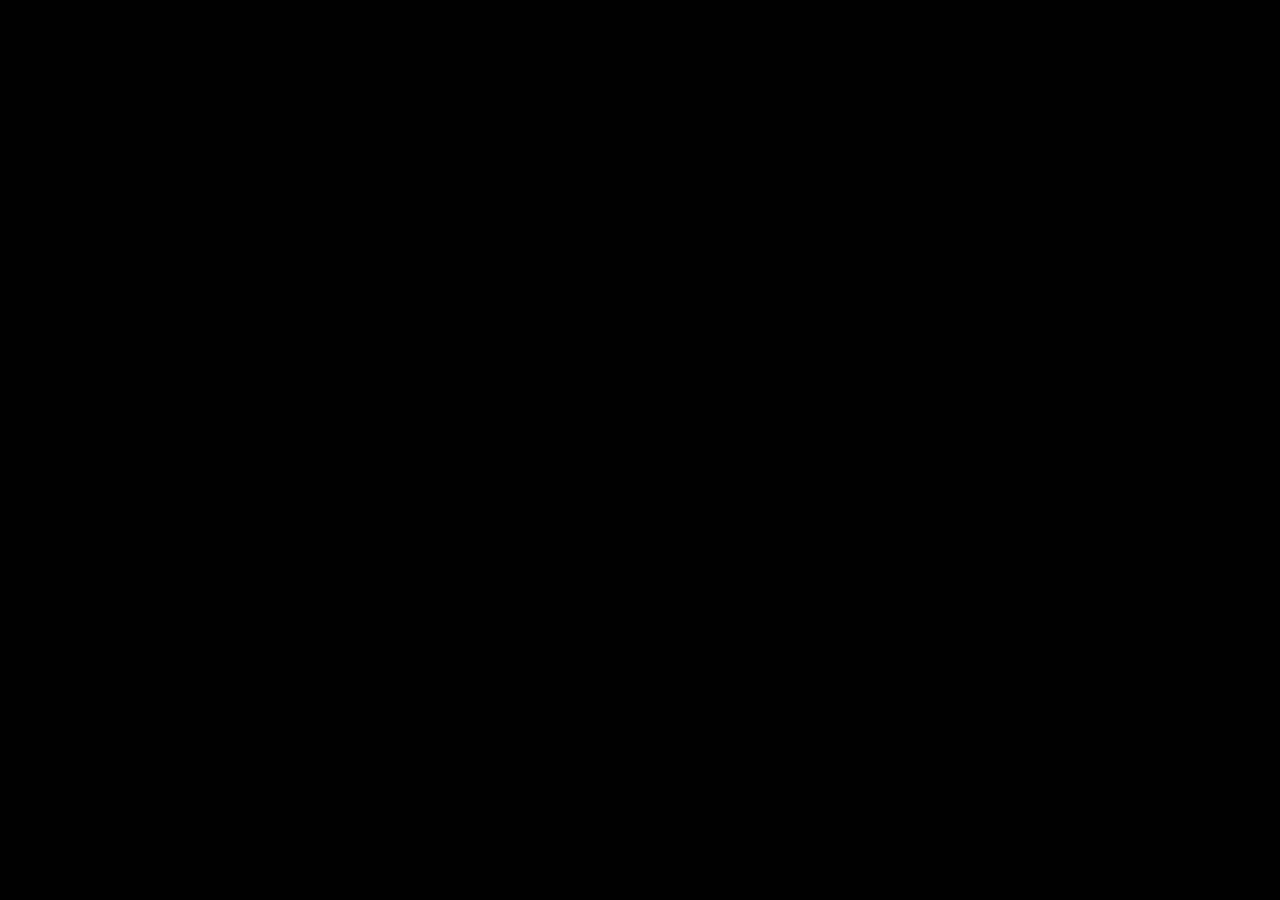
==== commit 68f53f9e: "Update index.html" ====
--- a/index.html
+++ b/index.html
@@ -3,10 +3,10 @@
 <head>
   <meta charset="utf-8">
   <title>MovieWebsite</title>
-  <base href="/">
+  <base href="/Movies-Website/">
   <meta name="viewport" content="width=device-width, initial-scale=1">
   <link rel="icon" type="image/x-icon" href="favicon.ico">
-<style>@charset "UTF-8";:root{--bs-blue: #0d6efd;--bs-indigo: #6610f2;--bs-purple: #6f42c1;--bs-pink: #d63384;--bs-red: #dc3545;--bs-orange: #fd7e14;--bs-yellow: #ffc107;--bs-green: #198754;--bs-teal: #20c997;--bs-cyan: #0dcaf0;--bs-black: #000;--bs-white: #fff;--bs-gray: #6c757d;--bs-gray-dark: #343a40;--bs-gray-100: #f8f9fa;--bs-gray-200: #e9ecef;--bs-gray-300: #dee2e6;--bs-gray-400: #ced4da;--bs-gray-500: #adb5bd;--bs-gray-600: #6c757d;--bs-gray-700: #495057;--bs-gray-800: #343a40;--bs-gray-900: #212529;--bs-primary: #0d6efd;--bs-secondary: #6c757d;--bs-success: #198754;--bs-info: #0dcaf0;--bs-warning: #ffc107;--bs-danger: #dc3545;--bs-light: #f8f9fa;--bs-dark: #212529;--bs-primary-rgb: 13, 110, 253;--bs-secondary-rgb: 108, 117, 125;--bs-success-rgb: 25, 135, 84;--bs-info-rgb: 13, 202, 240;--bs-warning-rgb: 255, 193, 7;--bs-danger-rgb: 220, 53, 69;--bs-light-rgb: 248, 249, 250;--bs-dark-rgb: 33, 37, 41;--bs-primary-text-emphasis: #052c65;--bs-secondary-text-emphasis: #2b2f32;--bs-success-text-emphasis: #0a3622;--bs-info-text-emphasis: #055160;--bs-warning-text-emphasis: #664d03;--bs-danger-text-emphasis: #58151c;--bs-light-text-emphasis: #495057;--bs-dark-text-emphasis: #495057;--bs-primary-bg-subtle: #cfe2ff;--bs-secondary-bg-subtle: #e2e3e5;--bs-success-bg-subtle: #d1e7dd;--bs-info-bg-subtle: #cff4fc;--bs-warning-bg-subtle: #fff3cd;--bs-danger-bg-subtle: #f8d7da;--bs-light-bg-subtle: #fcfcfd;--bs-dark-bg-subtle: #ced4da;--bs-primary-border-subtle: #9ec5fe;--bs-secondary-border-subtle: #c4c8cb;--bs-success-border-subtle: #a3cfbb;--bs-info-border-subtle: #9eeaf9;--bs-warning-border-subtle: #ffe69c;--bs-danger-border-subtle: #f1aeb5;--bs-light-border-subtle: #e9ecef;--bs-dark-border-subtle: #adb5bd;--bs-white-rgb: 255, 255, 255;--bs-black-rgb: 0, 0, 0;--bs-font-sans-serif: system-ui, -apple-system, "Segoe UI", Roboto, "Helvetica Neue", "Noto Sans", "Liberation Sans", Arial, sans-serif, "Apple Color Emoji", "Segoe UI Emoji", "Segoe UI Symbol", "Noto Color Emoji";--bs-font-monospace: SFMono-Regular, Menlo, Monaco, Consolas, "Liberation Mono", "Courier New", monospace;--bs-gradient: linear-gradient(180deg, rgba(255, 255, 255, .15), rgba(255, 255, 255, 0));--bs-body-font-family: var(--bs-font-sans-serif);--bs-body-font-size: 1rem;--bs-body-font-weight: 400;--bs-body-line-height: 1.5;--bs-body-color: #212529;--bs-body-color-rgb: 33, 37, 41;--bs-body-bg: #fff;--bs-body-bg-rgb: 255, 255, 255;--bs-emphasis-color: #000;--bs-emphasis-color-rgb: 0, 0, 0;--bs-secondary-color: rgba(33, 37, 41, .75);--bs-secondary-color-rgb: 33, 37, 41;--bs-secondary-bg: #e9ecef;--bs-secondary-bg-rgb: 233, 236, 239;--bs-tertiary-color: rgba(33, 37, 41, .5);--bs-tertiary-color-rgb: 33, 37, 41;--bs-tertiary-bg: #f8f9fa;--bs-tertiary-bg-rgb: 248, 249, 250;--bs-heading-color: inherit;--bs-link-color: #0d6efd;--bs-link-color-rgb: 13, 110, 253;--bs-link-decoration: underline;--bs-link-hover-color: #0a58ca;--bs-link-hover-color-rgb: 10, 88, 202;--bs-code-color: #d63384;--bs-highlight-color: #212529;--bs-highlight-bg: #fff3cd;--bs-border-width: 1px;--bs-border-style: solid;--bs-border-color: #dee2e6;--bs-border-color-translucent: rgba(0, 0, 0, .175);--bs-border-radius: .375rem;--bs-border-radius-sm: .25rem;--bs-border-radius-lg: .5rem;--bs-border-radius-xl: 1rem;--bs-border-radius-xxl: 2rem;--bs-border-radius-2xl: var(--bs-border-radius-xxl);--bs-border-radius-pill: 50rem;--bs-box-shadow: 0 .5rem 1rem rgba(0, 0, 0, .15);--bs-box-shadow-sm: 0 .125rem .25rem rgba(0, 0, 0, .075);--bs-box-shadow-lg: 0 1rem 3rem rgba(0, 0, 0, .175);--bs-box-shadow-inset: inset 0 1px 2px rgba(0, 0, 0, .075);--bs-focus-ring-width: .25rem;--bs-focus-ring-opacity: .25;--bs-focus-ring-color: rgba(13, 110, 253, .25);--bs-form-valid-color: #198754;--bs-form-valid-border-color: #198754;--bs-form-invalid-color: #dc3545;--bs-form-invalid-border-color: #dc3545}*,*:before,*:after{box-sizing:border-box}@media (prefers-reduced-motion: no-preference){:root{scroll-behavior:smooth}}body{margin:0;font-family:var(--bs-body-font-family);font-size:var(--bs-body-font-size);font-weight:var(--bs-body-font-weight);line-height:var(--bs-body-line-height);color:var(--bs-body-color);text-align:var(--bs-body-text-align);background-color:var(--bs-body-bg);-webkit-text-size-adjust:100%;-webkit-tap-highlight-color:rgba(0,0,0,0)}:root{--bs-breakpoint-xs: 0;--bs-breakpoint-sm: 576px;--bs-breakpoint-md: 768px;--bs-breakpoint-lg: 992px;--bs-breakpoint-xl: 1200px;--bs-breakpoint-xxl: 1400px}*{box-sizing:border-box;-webkit-box-sizing:border-box;-moz-box-sizing:border-box;padding:0;margin:0}@font-face{font-family:poppins-regular;src:url("./media/Poppins-Regular-JNHL4IDV.ttf")}body{background-color:#000;color:#fff;font-family:poppins-regular}html{scroll-behavior:smooth}
+<style>@charset "UTF-8";:root{--bs-blue: #0d6efd;--bs-indigo: #6610f2;--bs-purple: #6f42c1;--bs-pink: #d63384;--bs-red: #dc3545;--bs-orange: #fd7e14;--bs-yellow: #ffc107;--bs-green: #198754;--bs-teal: #20c997;--bs-cyan: #0dcaf0;--bs-black: #000;--bs-white: #fff;--bs-gray: #6c757d;--bs-gray-dark: #343a40;--bs-gray-100: #f8f9fa;--bs-gray-200: #e9ecef;--bs-gray-300: #dee2e6;--bs-gray-400: #ced4da;--bs-gray-500: #adb5bd;--bs-gray-600: #6c757d;--bs-gray-700: #495057;--bs-gray-800: #343a40;--bs-gray-900: #212529;--bs-primary: #0d6efd;--bs-secondary: #6c757d;--bs-success: #198754;--bs-info: #0dcaf0;--bs-warning: #ffc107;--bs-danger: #dc3545;--bs-light: #f8f9fa;--bs-dark: #212529;--bs-primary-rgb: 13, 110, 253;--bs-secondary-rgb: 108, 117, 125;--bs-success-rgb: 25, 135, 84;--bs-info-rgb: 13, 202, 240;--bs-warning-rgb: 255, 193, 7;--bs-danger-rgb: 220, 53, 69;--bs-light-rgb: 248, 249, 250;--bs-dark-rgb: 33, 37, 41;--bs-primary-text-emphasis: #052c65;--bs-secondary-text-emphasis: #2b2f32;--bs-success-text-emphasis: #0a3622;--bs-info-text-emphasis: #055160;--bs-warning-text-emphasis: #664d03;--bs-danger-text-emphasis: #58151c;--bs-light-text-emphasis: #495057;--bs-dark-text-emphasis: #495057;--bs-primary-bg-subtle: #cfe2ff;--bs-secondary-bg-subtle: #e2e3e5;--bs-success-bg-subtle: #d1e7dd;--bs-info-bg-subtle: #cff4fc;--bs-warning-bg-subtle: #fff3cd;--bs-danger-bg-subtle: #f8d7da;--bs-light-bg-subtle: #fcfcfd;--bs-dark-bg-subtle: #ced4da;--bs-primary-border-subtle: #9ec5fe;--bs-secondary-border-subtle: #c4c8cb;--bs-success-border-subtle: #a3cfbb;--bs-info-border-subtle: #9eeaf9;--bs-warning-border-subtle: #ffe69c;--bs-danger-border-subtle: #f1aeb5;--bs-light-border-subtle: #e9ecef;--bs-dark-border-subtle: #adb5bd;--bs-white-rgb: 255, 255, 255;--bs-black-rgb: 0, 0, 0;--bs-font-sans-serif: system-ui, -apple-system, "Segoe UI", Roboto, "Helvetica Neue", "Noto Sans", "Liberation Sans", Arial, sans-serif, "Apple Color Emoji", "Segoe UI Emoji", "Segoe UI Symbol", "Noto Color Emoji";--bs-font-monospace: SFMono-Regular, Menlo, Monaco, Consolas, "Liberation Mono", "Courier New", monospace;--bs-gradient: linear-gradient(180deg, rgba(255, 255, 255, .15), rgba(255, 255, 255, 0));--bs-body-font-family: var(--bs-font-sans-serif);--bs-body-font-size: 1rem;--bs-body-font-weight: 400;--bs-body-line-height: 1.5;--bs-body-color: #212529;--bs-body-color-rgb: 33, 37, 41;--bs-body-bg: #fff;--bs-body-bg-rgb: 255, 255, 255;--bs-emphasis-color: #000;--bs-emphasis-color-rgb: 0, 0, 0;--bs-secondary-color: rgba(33, 37, 41, .75);--bs-secondary-color-rgb: 33, 37, 41;--bs-secondary-bg: #e9ecef;--bs-secondary-bg-rgb: 233, 236, 239;--bs-tertiary-color: rgba(33, 37, 41, .5);--bs-tertiary-color-rgb: 33, 37, 41;--bs-tertiary-bg: #f8f9fa;--bs-tertiary-bg-rgb: 248, 249, 250;--bs-heading-color: inherit;--bs-link-color: #0d6efd;--bs-link-color-rgb: 13, 110, 253;--bs-link-decoration: underline;--bs-link-hover-color: #0a58ca;--bs-link-hover-color-rgb: 10, 88, 202;--bs-code-color: #d63384;--bs-highlight-color: #212529;--bs-highlight-bg: #fff3cd;--bs-border-width: 1px;--bs-border-style: solid;--bs-border-color: #dee2e6;--bs-border-color-translucent: rgba(0, 0, 0, .175);--bs-border-radius: .375rem;--bs-border-radius-sm: .25rem;--bs-border-radius-lg: .5rem;--bs-border-radius-xl: 1rem;--bs-border-radius-xxl: 2rem;--bs-border-radius-2xl: var(--bs-border-radius-xxl);--bs-border-radius-pill: 50rem;--bs-box-shadow: 0 .5rem 1rem rgba(0, 0, 0, .15);--bs-box-shadow-sm: 0 .125rem .25rem rgba(0, 0, 0, .075);--bs-box-shadow-lg: 0 1rem 3rem rgba(0, 0, 0, .175);--bs-box-shadow-inset: inset 0 1px 2px rgba(0, 0, 0, .075);--bs-focus-ring-width: .25rem;--bs-focus-ring-opacity: .25;--bs-focus-ring-color: rgba(13, 110, 253, .25);--bs-form-valid-color: #198754;--bs-form-valid-border-color: #198754;--bs-form-invalid-color: #dc3545;--bs-form-invalid-border-color: #dc3545}*,*:before,*:after{box-sizing:border-box}@media (prefers-reduced-motion: no-preference){:root{scroll-behavior:smooth}}body{margin:0;font-family:var(--bs-body-font-family);font-size:var(--bs-body-font-size);font-weight:var(--bs-body-font-weight);line-height:var(--bs-body-line-height);color:var(--bs-body-color);text-align:var(--bs-body-text-align);background-color:var(--bs-body-bg);-webkit-text-size-adjust:100%;-webkit-tap-highlight-color:rgba(0,0,0,0)}:root{--bs-breakpoint-xs: 0;--bs-breakpoint-sm: 576px;--bs-breakpoint-md: 768px;--bs-breakpoint-lg: 992px;--bs-breakpoint-xl: 1200px;--bs-breakpoint-xxl: 1400px}*{box-sizing:border-box;-webkit-box-sizing:border-box;-moz-box-sizing:border-box;padding:0;margin:0}@font-face{font-family:poppins-regular;src:url("./media/Poppins-Regular-JNHL4IDV.ttf")}body{background-color:#000;color:#fff;font-family:poppins-regular}html{scroll-behavior:smooth}
 </style><link rel="stylesheet" href="styles-H7HARPI5.css" media="print" onload="this.media='all'"><noscript><link rel="stylesheet" href="styles-H7HARPI5.css"></noscript></head>
 <body>
   <app-root></app-root>
